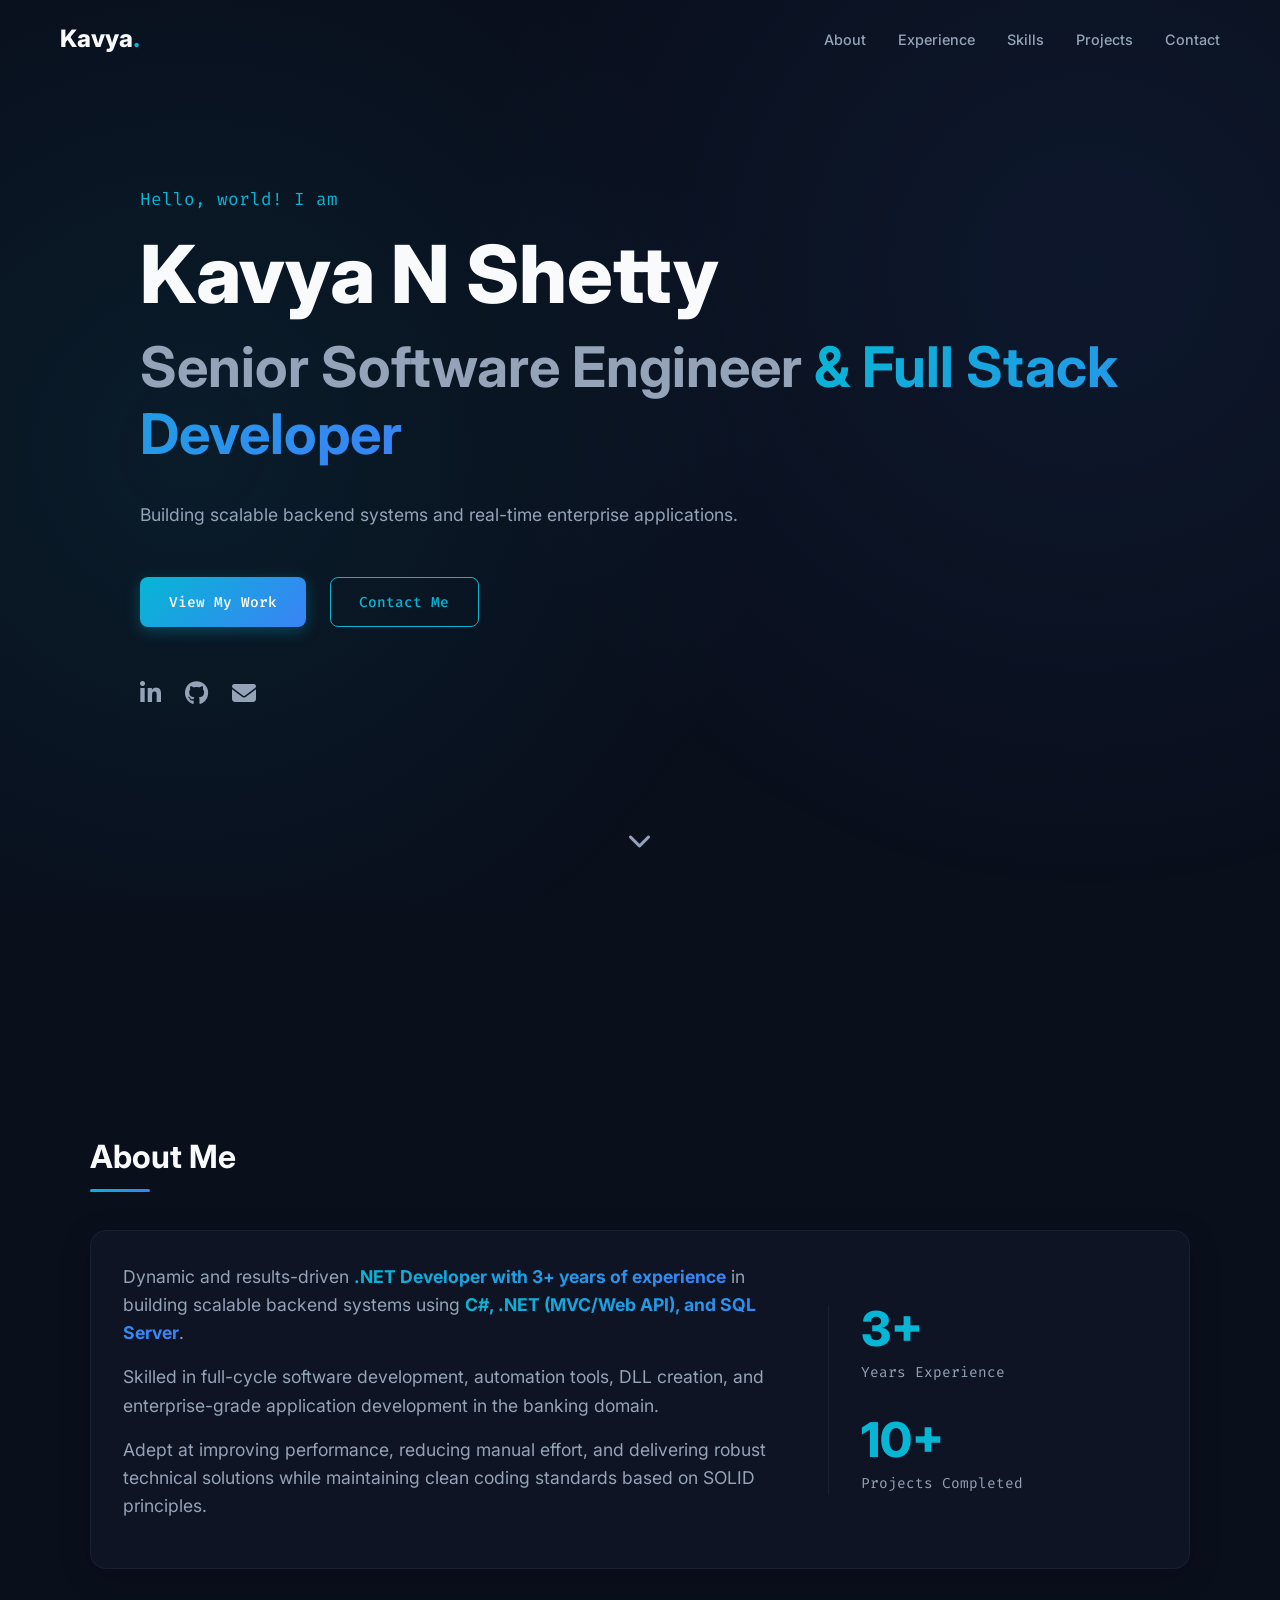
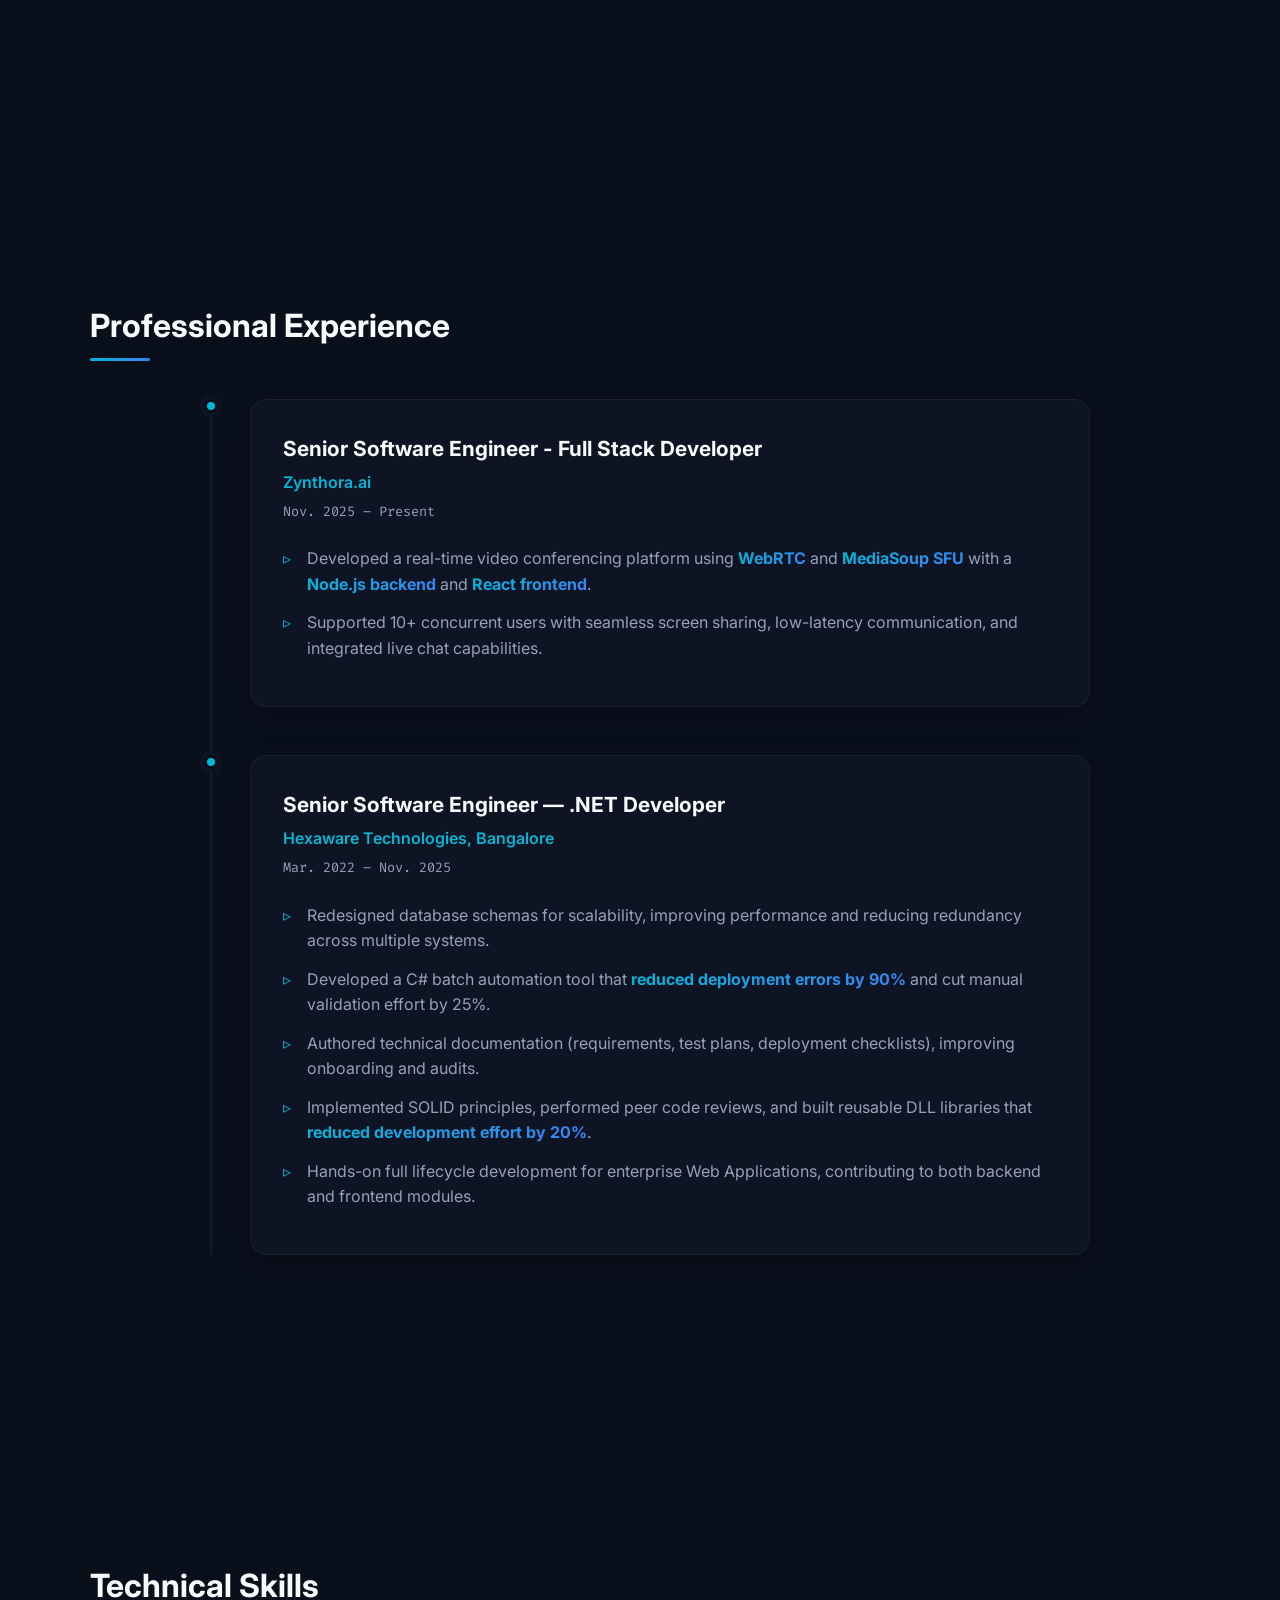
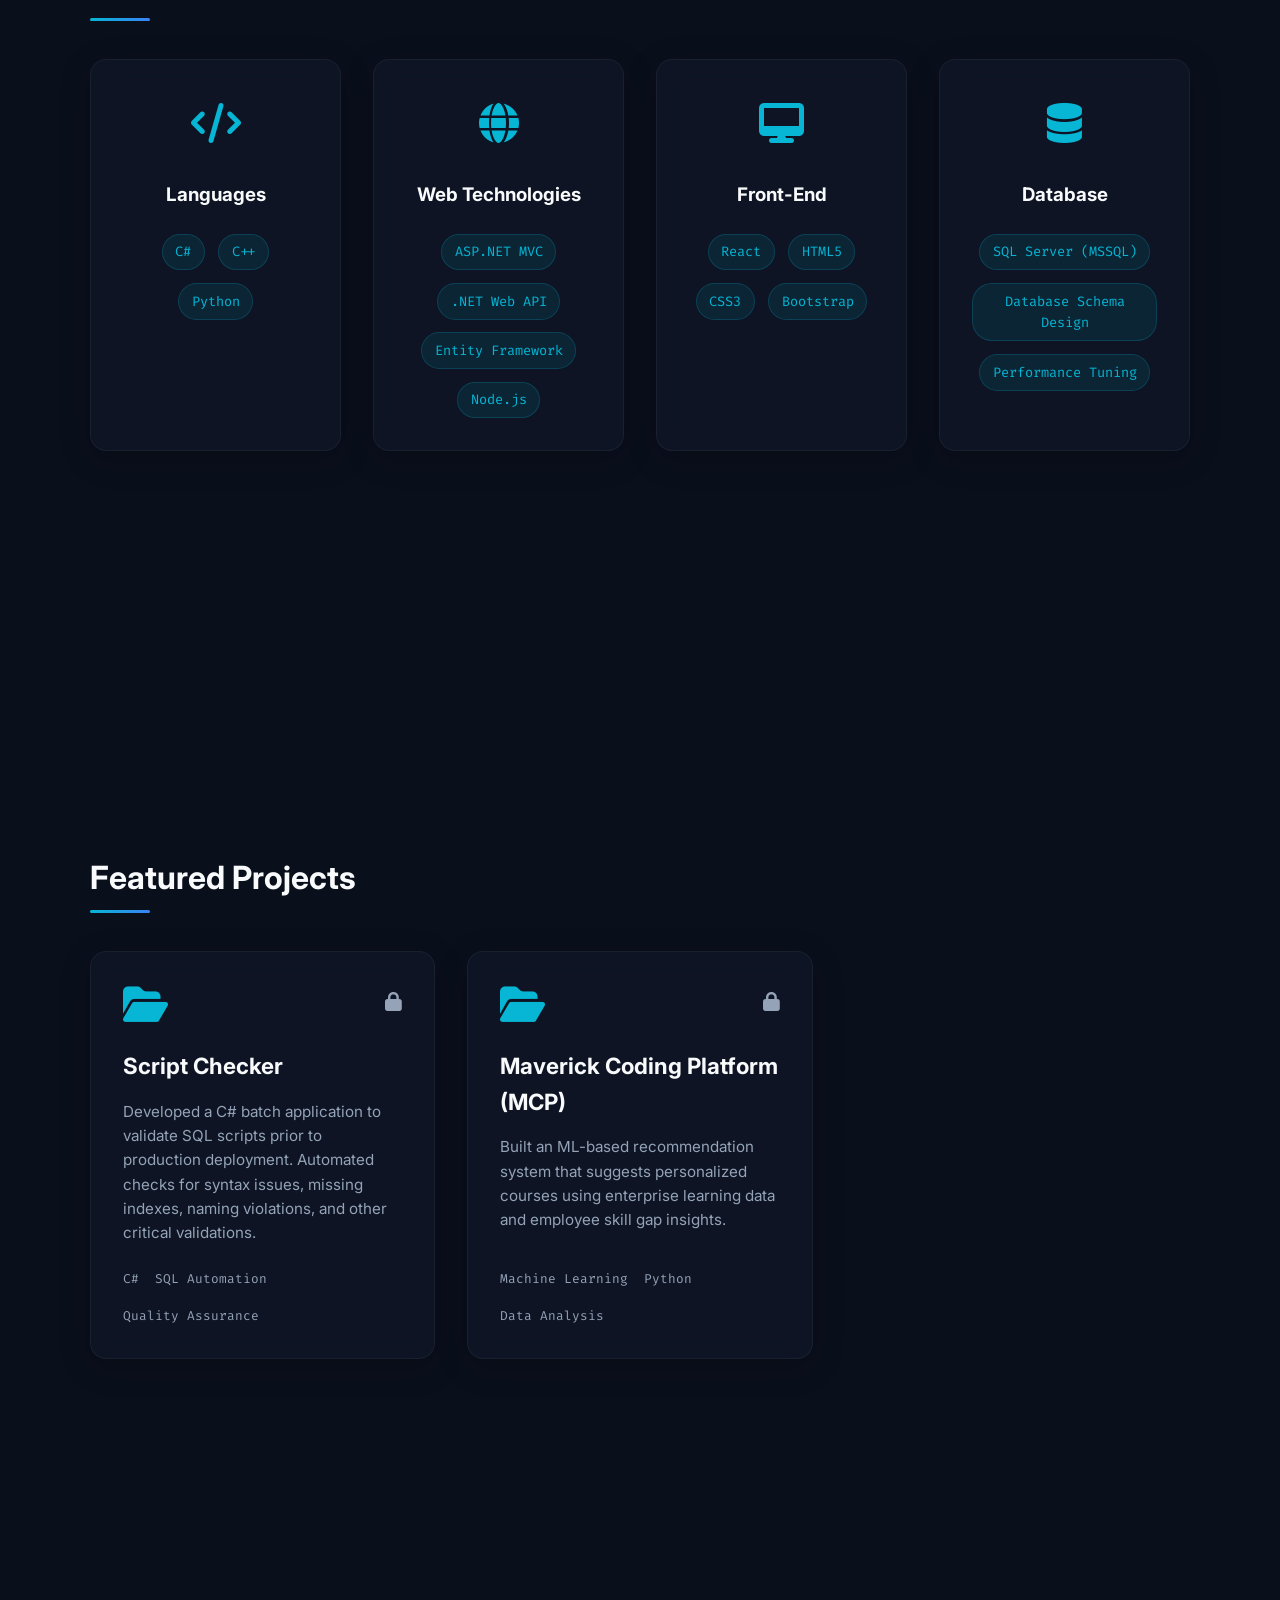
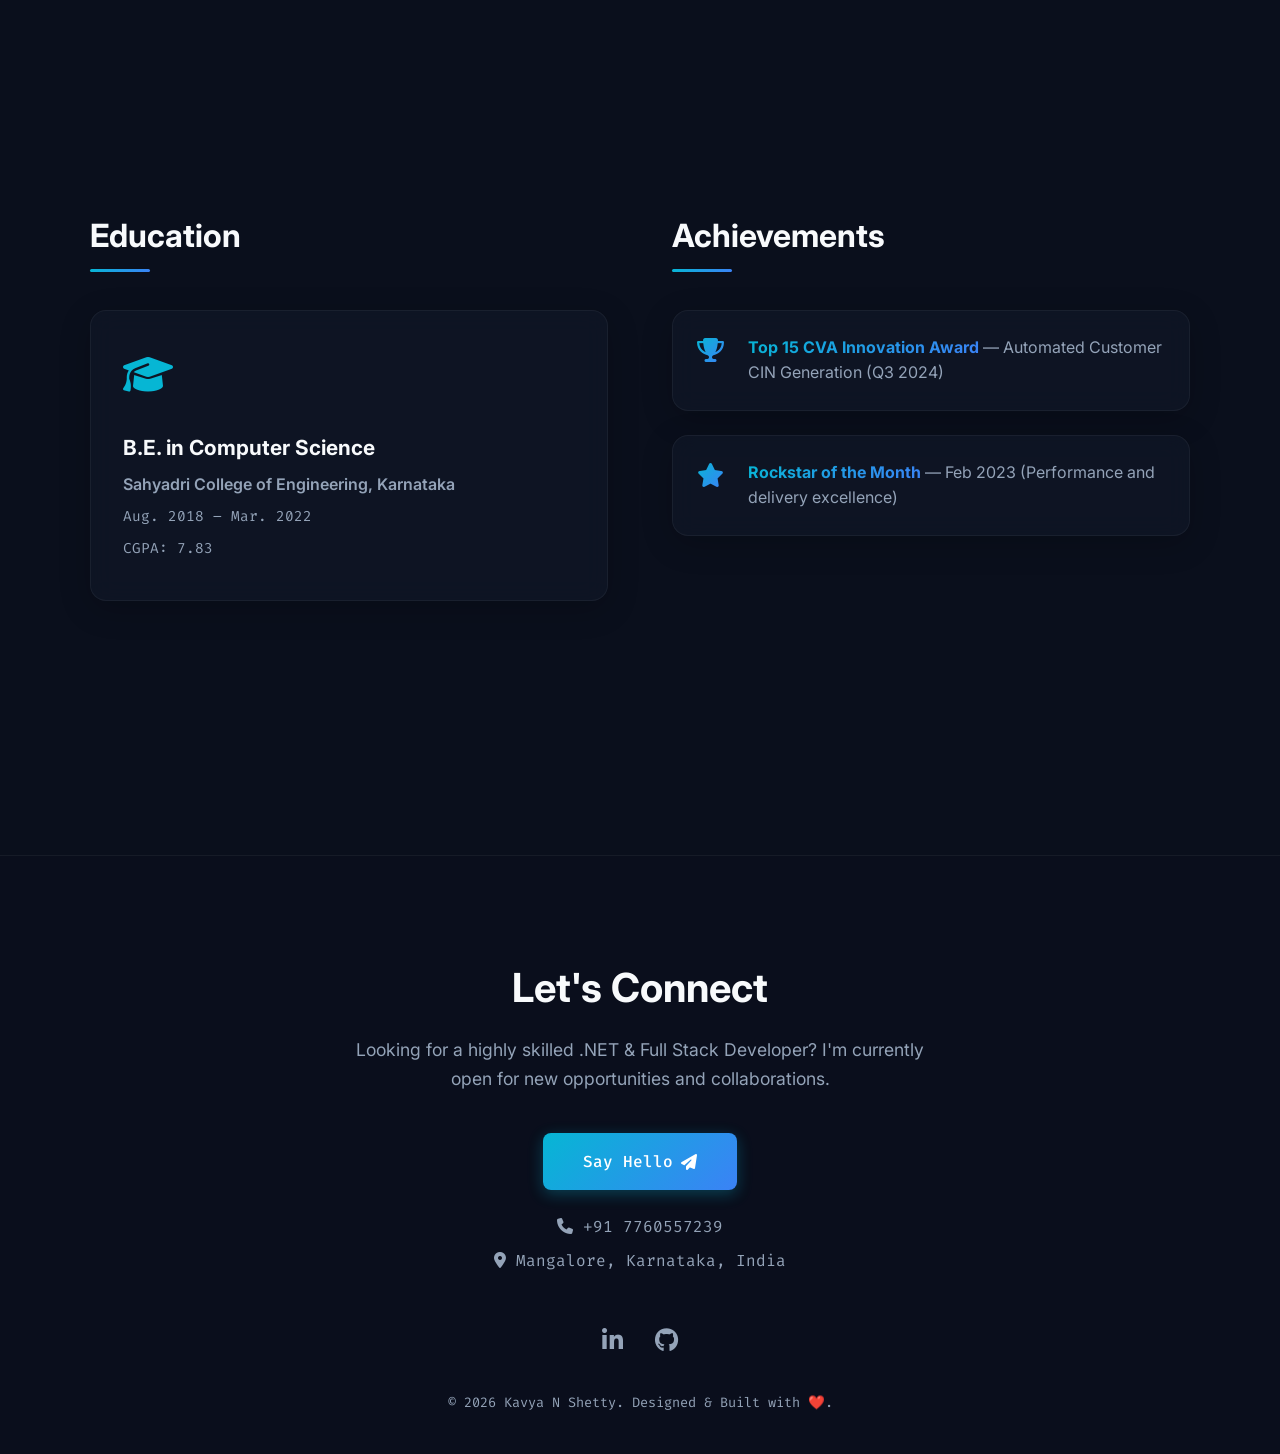
==== index.html @ bfea998f "Initial commit of portfolio" ====
<!DOCTYPE html>
<html lang="en">
<head>
    <meta charset="UTF-8">
    <meta name="viewport" content="width=device-width, initial-scale=1.0">
    <title>Kavya N Shetty | Portfolio</title>
    <!-- Google Fonts -->
    <link href="https://fonts.googleapis.com/css2?family=Inter:wght@300;400;600;700;800&family=Fira+Code:wght@400;500&display=swap" rel="stylesheet">
    <!-- FontAwesome -->
    <link rel="stylesheet" href="https://cdnjs.cloudflare.com/ajax/libs/font-awesome/6.4.0/css/all.min.css">
    <!-- Custom CSS -->
    <link rel="stylesheet" href="styles.css">
</head>
<body>
    <!-- Navigation -->
    <nav id="navbar">
        <div class="nav-content">
            <a href="#home" class="logo">Kavya<span>.</span></a>
            <ul class="nav-links">
                <li><a href="#about">About</a></li>
                <li><a href="#experience">Experience</a></li>
                <li><a href="#skills">Skills</a></li>
                <li><a href="#projects">Projects</a></li>
                <li><a href="#contact">Contact</a></li>
            </ul>
            <div class="hamburger">
                <i class="fas fa-bars"></i>
            </div>
        </div>
    </nav>

    <!-- Hero Section -->
    <header id="home" class="hero">
        <div class="hero-content">
            <p class="greeting">Hello, world! I am</p>
            <h1 class="name">Kavya N Shetty</h1>
            <h2 class="title">Senior Software Engineer <span class="highlight">& Full Stack Developer</span></h2>
            <p class="subtitle">Building scalable backend systems and real-time enterprise applications.</p>
            <div class="hero-buttons">
                <a href="#projects" class="btn btn-primary">View My Work</a>
                <a href="#contact" class="btn btn-secondary">Contact Me</a>
            </div>
            <div class="social-links">
                <a href="https://linkedin.com/in/kavya-shetty" target="_blank"><i class="fab fa-linkedin-in"></i></a>
                <a href="https://github.com/Kavyaashetty" target="_blank"><i class="fab fa-github"></i></a>
                <a href="mailto:kavyashetty0428@gmail.com"><i class="fas fa-envelope"></i></a>
            </div>
        </div>
        <div class="scroll-indicator">
            <a href="#about"><i class="fas fa-chevron-down"></i></a>
        </div>
    </header>

    <!-- About Section -->
    <section id="about" class="section revealed">
        <div class="section-container">
            <h2 class="section-title">About Me</h2>
            <div class="about-content glass-card">
                <div class="about-text">
                    <p>Dynamic and results-driven <strong>.NET Developer with 3+ years of experience</strong> in building scalable backend systems using <strong>C#, .NET (MVC/Web API), and SQL Server</strong>.</p>
                    <p>Skilled in full-cycle software development, automation tools, DLL creation, and enterprise-grade application development in the banking domain.</p>
                    <p>Adept at improving performance, reducing manual effort, and delivering robust technical solutions while maintaining clean coding standards based on SOLID principles.</p>
                </div>
                <div class="about-stats">
                    <div class="stat-item">
                        <span class="stat-number">3+</span>
                        <span class="stat-label">Years Experience</span>
                    </div>
                    <div class="stat-item">
                        <span class="stat-number">10+</span>
                        <span class="stat-label">Projects Completed</span>
                    </div>
                </div>
            </div>
        </div>
    </section>

    <!-- Experience Section -->
    <section id="experience" class="section revealed">
        <div class="section-container">
            <h2 class="section-title">Professional Experience</h2>
            <div class="timeline">
                
                <!-- Experience 1 -->
                <div class="timeline-item">
                    <div class="timeline-dot"></div>
                    <div class="timeline-content glass-card">
                        <div class="timeline-header">
                            <h3>Senior Software Engineer - Full Stack Developer</h3>
                            <span class="company">Zynthora.ai</span>
                            <span class="date">Nov. 2025 – Present</span>
                        </div>
                        <ul class="timeline-list">
                            <li>Developed a real-time video conferencing platform using <strong>WebRTC</strong> and <strong>MediaSoup SFU</strong> with a <strong>Node.js backend</strong> and <strong>React frontend</strong>.</li>
                            <li>Supported 10+ concurrent users with seamless screen sharing, low-latency communication, and integrated live chat capabilities.</li>
                        </ul>
                    </div>
                </div>

                <!-- Experience 2 -->
                <div class="timeline-item">
                    <div class="timeline-dot"></div>
                    <div class="timeline-content glass-card">
                        <div class="timeline-header">
                            <h3>Senior Software Engineer — .NET Developer</h3>
                            <span class="company">Hexaware Technologies, Bangalore</span>
                            <span class="date">Mar. 2022 – Nov. 2025</span>
                        </div>
                        <ul class="timeline-list">
                            <li>Redesigned database schemas for scalability, improving performance and reducing redundancy across multiple systems.</li>
                            <li>Developed a C# batch automation tool that <strong>reduced deployment errors by 90%</strong> and cut manual validation effort by 25%.</li>
                            <li>Authored technical documentation (requirements, test plans, deployment checklists), improving onboarding and audits.</li>
                            <li>Implemented SOLID principles, performed peer code reviews, and built reusable DLL libraries that <strong>reduced development effort by 20%</strong>.</li>
                            <li>Hands-on full lifecycle development for enterprise Web Applications, contributing to both backend and frontend modules.</li>
                        </ul>
                    </div>
                </div>

            </div>
        </div>
    </section>

    <!-- Skills Section -->
    <section id="skills" class="section revealed">
        <div class="section-container">
            <h2 class="section-title">Technical Skills</h2>
            <div class="skills-grid">
                
                <div class="skill-category glass-card">
                    <div class="skill-icon"><i class="fas fa-code"></i></div>
                    <h3>Languages</h3>
                    <div class="skill-tags">
                        <span>C#</span>
                        <span>C++</span>
                        <span>Python</span>
                    </div>
                </div>

                <div class="skill-category glass-card">
                    <div class="skill-icon"><i class="fas fa-globe"></i></div>
                    <h3>Web Technologies</h3>
                    <div class="skill-tags">
                        <span>ASP.NET MVC</span>
                        <span>.NET Web API</span>
                        <span>Entity Framework</span>
                        <span>Node.js</span>
                    </div>
                </div>

                <div class="skill-category glass-card">
                    <div class="skill-icon"><i class="fas fa-desktop"></i></div>
                    <h3>Front-End</h3>
                    <div class="skill-tags">
                        <span>React</span>
                        <span>HTML5</span>
                        <span>CSS3</span>
                        <span>Bootstrap</span>
                    </div>
                </div>

                <div class="skill-category glass-card">
                    <div class="skill-icon"><i class="fas fa-database"></i></div>
                    <h3>Database</h3>
                    <div class="skill-tags">
                        <span>SQL Server (MSSQL)</span>
                        <span>Database Schema Design</span>
                        <span>Performance Tuning</span>
                    </div>
                </div>

            </div>
        </div>
    </section>

    <!-- Projects Section -->
    <section id="projects" class="section revealed">
        <div class="section-container">
            <h2 class="section-title">Featured Projects</h2>
            <div class="projects-grid">
                
                <!-- Project 1 -->
                <div class="project-card glass-card">
                    <div class="project-content">
                        <div class="project-header">
                            <i class="fas fa-folder-open folder-icon"></i>
                            <div class="project-links">
                                <i class="fas fa-lock" title="Internal Tool"></i>
                            </div>
                        </div>
                        <h3>Script Checker</h3>
                        <p class="project-desc">Developed a C# batch application to validate SQL scripts prior to production deployment. Automated checks for syntax issues, missing indexes, naming violations, and other critical validations.</p>
                        <div class="project-tech">
                            <span>C#</span>
                            <span>SQL Automation</span>
                            <span>Quality Assurance</span>
                        </div>
                    </div>
                </div>

                <!-- Project 2 -->
                <div class="project-card glass-card">
                    <div class="project-content">
                        <div class="project-header">
                            <i class="fas fa-folder-open folder-icon"></i>
                            <div class="project-links">
                                <i class="fas fa-lock" title="Internal Tool"></i>
                            </div>
                        </div>
                        <h3>Maverick Coding Platform (MCP)</h3>
                        <p class="project-desc">Built an ML-based recommendation system that suggests personalized courses using enterprise learning data and employee skill gap insights.</p>
                        <div class="project-tech">
                            <span>Machine Learning</span>
                            <span>Python</span>
                            <span>Data Analysis</span>
                        </div>
                    </div>
                </div>

            </div>
        </div>
    </section>

    <!-- Achievements & Education Section -->
    <section id="achievements" class="section revealed">
        <div class="section-container split-section">
            
            <div class="split-col">
                <h2 class="section-title">Education</h2>
                <div class="edu-card glass-card">
                    <div class="edu-icon"><i class="fas fa-graduation-cap"></i></div>
                    <div class="edu-details">
                        <h3>B.E. in Computer Science</h3>
                        <span class="institution">Sahyadri College of Engineering, Karnataka</span>
                        <span class="date">Aug. 2018 – Mar. 2022</span>
                        <span class="gpa">CGPA: 7.83</span>
                    </div>
                </div>
            </div>

            <div class="split-col">
                <h2 class="section-title">Achievements</h2>
                <div class="achievement-list">
                    <div class="achievement-item glass-card">
                        <i class="fas fa-trophy highlight"></i>
                        <p><strong>Top 15 CVA Innovation Award</strong> — Automated Customer CIN Generation (Q3 2024)</p>
                    </div>
                    <div class="achievement-item glass-card">
                        <i class="fas fa-star highlight"></i>
                        <p><strong>Rockstar of the Month</strong> — Feb 2023 (Performance and delivery excellence)</p>
                    </div>
                </div>
            </div>

        </div>
    </section>

    <!-- Footer / Contact Section -->
    <footer id="contact" class="footer">
        <div class="footer-container">
            <h2 class="footer-title">Let's Connect</h2>
            <p class="footer-text">Looking for a highly skilled .NET & Full Stack Developer? I'm currently open for new opportunities and collaborations.</p>
            <a href="mailto:kavyashetty0428@gmail.com" class="btn btn-primary btn-lg">Say Hello <i class="fas fa-paper-plane"></i></a>
            
            <div class="footer-contact-info mt-4">
                <p><i class="fas fa-phone"></i> +91 7760557239</p>
                <p><i class="fas fa-map-marker-alt"></i> Mangalore, Karnataka, India</p>
            </div>

            <div class="footer-socials">
                <a href="https://linkedin.com/in/kavya-shetty" target="_blank"><i class="fab fa-linkedin-in"></i></a>
                <a href="https://github.com/Kavyaashetty" target="_blank"><i class="fab fa-github"></i></a>
            </div>
            <p class="copyright">© 2026 Kavya N Shetty. Designed & Built with ❤️.</p>
        </div>
    </footer>

    <script src="script.js"></script>
</body>
</html>
---- styles.css ----
/* =============== Custom Properties & Variables =============== */
:root {
    --bg-primary: #0a0f1c;
    --bg-secondary: #111827;
    --bg-glass: rgba(17, 24, 39, 0.7);
    --bg-glass-hover: rgba(30, 41, 59, 0.85);

    --text-primary: #f8fafc;
    --text-secondary: #94a3b8;
    
    --accent-primary: #06b6d4;  /* Cyan */
    --accent-secondary: #3b82f6; /* Blue */
    
    --border-light: rgba(255, 255, 255, 0.05);
    --border-accent: rgba(6, 182, 212, 0.3);

    --gradient-primary: linear-gradient(135deg, var(--accent-primary) 0%, var(--accent-secondary) 100%);
    
    --font-sans: 'Inter', sans-serif;
    --font-mono: 'Fira Code', monospace;
    
    --transition: all 0.3s cubic-bezier(0.4, 0, 0.2, 1);
    --nav-height: 80px;
}

/* =============== Reset & Global Styles =============== */
* {
    margin: 0;
    padding: 0;
    box-sizing: border-box;
}

html {
    scroll-behavior: smooth;
    scroll-padding-top: var(--nav-height);
}

body {
    background-color: var(--bg-primary);
    color: var(--text-primary);
    font-family: var(--font-sans);
    line-height: 1.6;
    overflow-x: hidden;
}

body::before {
    content: '';
    position: fixed;
    top: 0;
    left: 0;
    width: 100vw;
    height: 100vh;
    background: 
        radial-gradient(circle at 15% 50%, rgba(6, 182, 212, 0.08) 0%, transparent 50%),
        radial-gradient(circle at 85% 30%, rgba(59, 130, 246, 0.08) 0%, transparent 50%);
    z-index: -1;
    pointer-events: none;
}

a {
    text-decoration: none;
    color: inherit;
    transition: var(--transition);
}

ul {
    list-style: none;
}

strong, .highlight {
    color: var(--accent-primary);
    background: var(--gradient-primary);
    -webkit-background-clip: text;
    -webkit-text-fill-color: transparent;
    font-weight: 700;
}

/* =============== Utility Classes =============== */
.section {
    padding: 100px 20px;
    min-height: 100vh;
    display: flex;
    align-items: center;
    justify-content: center;
}

.section-container {
    max-width: 1100px;
    width: 100%;
    margin: 0 auto;
}

.section-title {
    font-size: 2rem;
    font-weight: 700;
    margin-bottom: 3rem;
    position: relative;
    display: inline-block;
}

.section-title::after {
    content: '';
    position: absolute;
    bottom: -10px;
    left: 0;
    width: 60px;
    height: 3px;
    background: var(--gradient-primary);
    border-radius: 2px;
}

.glass-card {
    background: var(--bg-glass);
    backdrop-filter: blur(12px);
    -webkit-backdrop-filter: blur(12px);
    border: 1px solid var(--border-light);
    border-radius: 16px;
    padding: 2rem;
    box-shadow: 0 8px 32px rgba(0, 0, 0, 0.2);
    transition: var(--transition);
}

.glass-card:hover {
    transform: translateY(-5px);
    border-color: var(--border-accent);
    background: var(--bg-glass-hover);
    box-shadow: 0 12px 40px rgba(0, 0, 0, 0.3);
}

.btn {
    display: inline-flex;
    align-items: center;
    gap: 0.5rem;
    padding: 0.8rem 1.8rem;
    border-radius: 8px;
    font-family: var(--font-mono);
    font-size: 0.9rem;
    font-weight: 500;
    cursor: pointer;
    transition: var(--transition);
    border: none;
}

.btn-primary {
    background: var(--gradient-primary);
    color: white;
    -webkit-text-fill-color: white; /* Override for span highlight conflict */
    box-shadow: 0 4px 15px rgba(6, 182, 212, 0.3);
}

.btn-primary:hover {
    box-shadow: 0 6px 20px rgba(6, 182, 212, 0.5);
    transform: translateY(-2px);
}

.btn-secondary {
    background: transparent;
    color: var(--accent-primary);
    border: 1px solid var(--accent-primary);
}

.btn-secondary:hover {
    background: rgba(6, 182, 212, 0.1);
}

.btn-lg {
    padding: 1rem 2.5rem;
    font-size: 1rem;
}

.mt-4 {
    margin-top: 1.5rem;
}

/* =============== Navigation =============== */
nav {
    position: fixed;
    top: 0;
    width: 100%;
    height: var(--nav-height);
    z-index: 100;
    transition: var(--transition);
    border-bottom: 1px solid transparent;
}

nav.scrolled {
    background: rgba(10, 15, 28, 0.9);
    backdrop-filter: blur(10px);
    -webkit-backdrop-filter: blur(10px);
    border-bottom: 1px solid var(--border-light);
    box-shadow: 0 4px 20px rgba(0, 0, 0, 0.2);
}

.nav-content {
    max-width: 1200px;
    margin: 0 auto;
    padding: 0 20px;
    height: 100%;
    display: flex;
    justify-content: space-between;
    align-items: center;
}

.logo {
    font-size: 1.5rem;
    font-weight: 800;
    color: var(--text-primary);
    font-family: var(--font-sans);
}

.logo span {
    color: var(--accent-primary);
}

.nav-links {
    display: flex;
    gap: 2rem;
}

.nav-links li a {
    font-size: 0.9rem;
    color: var(--text-secondary);
    font-weight: 500;
    position: relative;
}

.nav-links li a:hover,
.nav-links li a.active {
    color: var(--accent-primary);
}

.nav-links li a::after {
    content: '';
    position: absolute;
    bottom: -5px;
    left: 0;
    width: 0;
    height: 2px;
    background: var(--gradient-primary);
    transition: var(--transition);
}

.nav-links li a:hover::after,
.nav-links li a.active::after {
    width: 100%;
}

.hamburger {
    display: none;
    font-size: 1.5rem;
    color: var(--text-primary);
    cursor: pointer;
}

/* =============== Hero Section =============== */
.hero {
    min-height: 100vh;
    display: flex;
    align-items: center;
    justify-content: center;
    padding: 0 20px;
    position: relative;
}

.hero-content {
    max-width: 1000px;
    width: 100%;
}

.greeting {
    font-family: var(--font-mono);
    color: var(--accent-primary);
    margin-bottom: 1rem;
    font-size: 1.1rem;
}

.name {
    font-size: clamp(3rem, 8vw, 5rem);
    font-weight: 800;
    line-height: 1.1;
    margin-bottom: 1rem;
    color: var(--text-primary);
}

.title {
    font-size: clamp(2rem, 5vw, 3.5rem);
    font-weight: 700;
    color: var(--text-secondary);
    line-height: 1.2;
    margin-bottom: 2rem;
}

.subtitle {
    font-size: 1.1rem;
    color: var(--text-secondary);
    max-width: 600px;
    margin-bottom: 3rem;
}

.hero-buttons {
    display: flex;
    gap: 1.5rem;
    margin-bottom: 3rem;
}

.social-links {
    display: flex;
    gap: 1.5rem;
}

.social-links a {
    font-size: 1.5rem;
    color: var(--text-secondary);
    transition: var(--transition);
}

.social-links a:hover {
    color: var(--accent-primary);
    transform: translateY(-3px);
}

.scroll-indicator {
    position: absolute;
    bottom: 40px;
    left: 50%;
    transform: translateX(-50%);
    animation: bounce 2s infinite;
}

.scroll-indicator a {
    color: var(--text-secondary);
    font-size: 1.5rem;
}

.scroll-indicator a:hover {
    color: var(--accent-primary);
}

@keyframes bounce {
    0%, 20%, 50%, 80%, 100% { transform: translateY(0); }
    40% { transform: translateY(-15px); }
    60% { transform: translateY(-7px); }
}

/* =============== About Section =============== */
.about-content {
    display: grid;
    grid-template-columns: 2fr 1fr;
    gap: 3rem;
    align-items: center;
}

.about-text p {
    color: var(--text-secondary);
    margin-bottom: 1rem;
    font-size: 1.1rem;
}

.about-stats {
    display: flex;
    flex-direction: column;
    gap: 2rem;
    border-left: 1px solid var(--border-light);
    padding-left: 2rem;
}

.stat-item {
    display: flex;
    flex-direction: column;
}

.stat-number {
    font-size: 3rem;
    font-weight: 800;
    color: var(--accent-primary);
    line-height: 1;
}

.stat-label {
    font-family: var(--font-mono);
    color: var(--text-secondary);
    font-size: 0.9rem;
    margin-top: 0.5rem;
}

/* =============== Experience Timeline =============== */
.timeline {
    position: relative;
    max-width: 900px;
    margin: 0 auto;
}

.timeline::before {
    content: '';
    position: absolute;
    top: 0;
    left: 20px;
    height: 100%;
    width: 2px;
    background: var(--border-light);
}

.timeline-item {
    position: relative;
    padding-left: 60px;
    margin-bottom: 3rem;
}

.timeline-item:last-child {
    margin-bottom: 0;
}

.timeline-dot {
    position: absolute;
    top: 0;
    left: 14px;
    width: 14px;
    height: 14px;
    border-radius: 50%;
    background: var(--accent-primary);
    border: 3px solid var(--bg-primary);
    box-shadow: 0 0 0 4px var(--bg-glass);
}

.timeline-header {
    margin-bottom: 1.5rem;
}

.timeline-header h3 {
    font-size: 1.3rem;
    color: var(--text-primary);
    margin-bottom: 0.3rem;
}

.timeline-header .company {
    color: var(--accent-primary);
    font-weight: 600;
    font-size: 1rem;
    display: block;
}

.timeline-header .date {
    font-family: var(--font-mono);
    font-size: 0.85rem;
    color: var(--text-secondary);
    display: block;
    margin-top: 0.3rem;
}

.timeline-list {
    list-style-type: none;
    padding-left: 0;
}

.timeline-list li {
    color: var(--text-secondary);
    margin-bottom: 0.8rem;
    position: relative;
    padding-left: 1.5rem;
}

.timeline-list li::before {
    content: '▹';
    position: absolute;
    left: 0;
    color: var(--accent-primary);
}

/* =============== Skills Section =============== */
.skills-grid {
    display: grid;
    grid-template-columns: repeat(auto-fit, minmax(220px, 1fr));
    gap: 2rem;
}

.skill-category {
    text-align: center;
}

.skill-icon {
    font-size: 2.5rem;
    color: var(--accent-primary);
    margin-bottom: 1.5rem;
}

.skill-category h3 {
    margin-bottom: 1.5rem;
    color: var(--text-primary);
}

.skill-tags {
    display: flex;
    flex-wrap: wrap;
    gap: 0.8rem;
    justify-content: center;
}

.skill-tags span {
    background: rgba(6, 182, 212, 0.1);
    color: var(--accent-primary);
    padding: 0.4rem 0.8rem;
    border-radius: 20px;
    font-size: 0.85rem;
    font-family: var(--font-mono);
    border: 1px solid rgba(6, 182, 212, 0.2);
}

/* =============== Projects Section =============== */
.projects-grid {
    display: grid;
    grid-template-columns: repeat(auto-fill, minmax(300px, 1fr));
    gap: 2rem;
}

.project-card {
    display: flex;
    flex-direction: column;
    height: 100%;
}

.project-header {
    display: flex;
    justify-content: space-between;
    align-items: center;
    margin-bottom: 1.5rem;
}

.folder-icon {
    font-size: 2.5rem;
    color: var(--accent-primary);
}

.project-links a, .project-links i {
    color: var(--text-secondary);
    font-size: 1.2rem;
    margin-left: 1rem;
    transition: var(--transition);
}

.project-links a:hover {
    color: var(--accent-primary);
}

.project-content {
    flex-grow: 1;
    display: flex;
    flex-direction: column;
}

.project-content h3 {
    font-size: 1.4rem;
    margin-bottom: 1rem;
    color: var(--text-primary);
}

.project-desc {
    color: var(--text-secondary);
    font-size: 0.95rem;
    margin-bottom: 1.5rem;
    flex-grow: 1;
}

.project-tech {
    display: flex;
    flex-wrap: wrap;
    gap: 1rem;
    font-family: var(--font-mono);
    font-size: 0.8rem;
    color: var(--text-secondary);
}

/* =============== Achievements & Education =============== */
.split-section {
    display: grid;
    grid-template-columns: 1fr 1fr;
    gap: 4rem;
}

.edu-icon {
    font-size: 2.5rem;
    color: var(--accent-primary);
    margin-bottom: 1.5rem;
}

.edu-details h3 {
    font-size: 1.3rem;
    margin-bottom: 0.5rem;
}

.edu-details span {
    display: block;
    color: var(--text-secondary);
    margin-bottom: 0.5rem;
}

.edu-details .institution {
    font-weight: 600;
}

.edu-details .date, .edu-details .gpa {
    font-family: var(--font-mono);
    font-size: 0.9rem;
}

.achievement-list {
    display: flex;
    flex-direction: column;
    gap: 1.5rem;
}

.achievement-item {
    display: flex;
    align-items: flex-start;
    gap: 1.5rem;
    padding: 1.5rem;
}

.achievement-item i {
    font-size: 1.5rem;
    margin-top: 0.2rem;
}

.achievement-item p {
    color: var(--text-secondary);
    font-size: 1rem;
}

/* =============== Footer =============== */
.footer {
    padding: 100px 20px 40px;
    background-color: rgba(10, 15, 28, 0.5);
    border-top: 1px solid var(--border-light);
    text-align: center;
}

.footer-container {
    max-width: 600px;
    margin: 0 auto;
}

.footer-title {
    font-size: 2.5rem;
    margin-bottom: 1rem;
    color: var(--text-primary);
}

.footer-text {
    color: var(--text-secondary);
    margin-bottom: 2.5rem;
    font-size: 1.1rem;
}

.footer-contact-info p {
    color: var(--text-secondary);
    margin-bottom: 0.5rem;
    font-family: var(--font-mono);
}

.footer-socials {
    margin: 3rem 0 2rem;
    display: flex;
    justify-content: center;
    gap: 2rem;
}

.footer-socials a {
    font-size: 1.5rem;
    color: var(--text-secondary);
}

.footer-socials a:hover {
    color: var(--accent-primary);
    transform: translateY(-3px);
}

.copyright {
    color: var(--text-secondary);
    font-family: var(--font-mono);
    font-size: 0.85rem;
}

/* =============== Reveal Animations =============== */
.revealed {
    opacity: 0;
    transform: translateY(40px);
    transition: all 0.8s cubic-bezier(0.5, 0, 0, 1);
}

.revealed.active {
    opacity: 1;
    transform: translateY(0);
}

/* =============== Responsive Design =============== */
@media screen and (max-width: 900px) {
    .about-content {
        grid-template-columns: 1fr;
    }
    
    .about-stats {
        flex-direction: row;
        border-left: none;
        border-top: 1px solid var(--border-light);
        padding-left: 0;
        padding-top: 2rem;
        justify-content: space-around;
    }
    
    .split-section {
        grid-template-columns: 1fr;
        gap: 2rem;
    }
}

@media screen and (max-width: 768px) {
    .hamburger {
        display: block;
        z-index: 101;
    }
    
    .nav-links {
        position: fixed;
        top: 0;
        right: -100%;
        width: 75%;
        height: 100vh;
        background: var(--bg-secondary);
        flex-direction: column;
        justify-content: center;
        align-items: center;
        transition: var(--transition);
        box-shadow: -10px 0 30px rgba(0, 0, 0, 0.5);
    }
    
    .nav-links.active {
        right: 0;
    }
    
    .hero-buttons {
        flex-direction: column;
        width: 100%;
        max-width: 300px;
    }
    
    .btn {
        width: 100%;
        justify-content: center;
    }
    
    .timeline::before {
        left: 14px;
    }
    
    .timeline-dot {
        left: 7px;
        width: 16px;
        height: 16px;
    }
    
    .timeline-item {
        padding-left: 40px;
    }
}
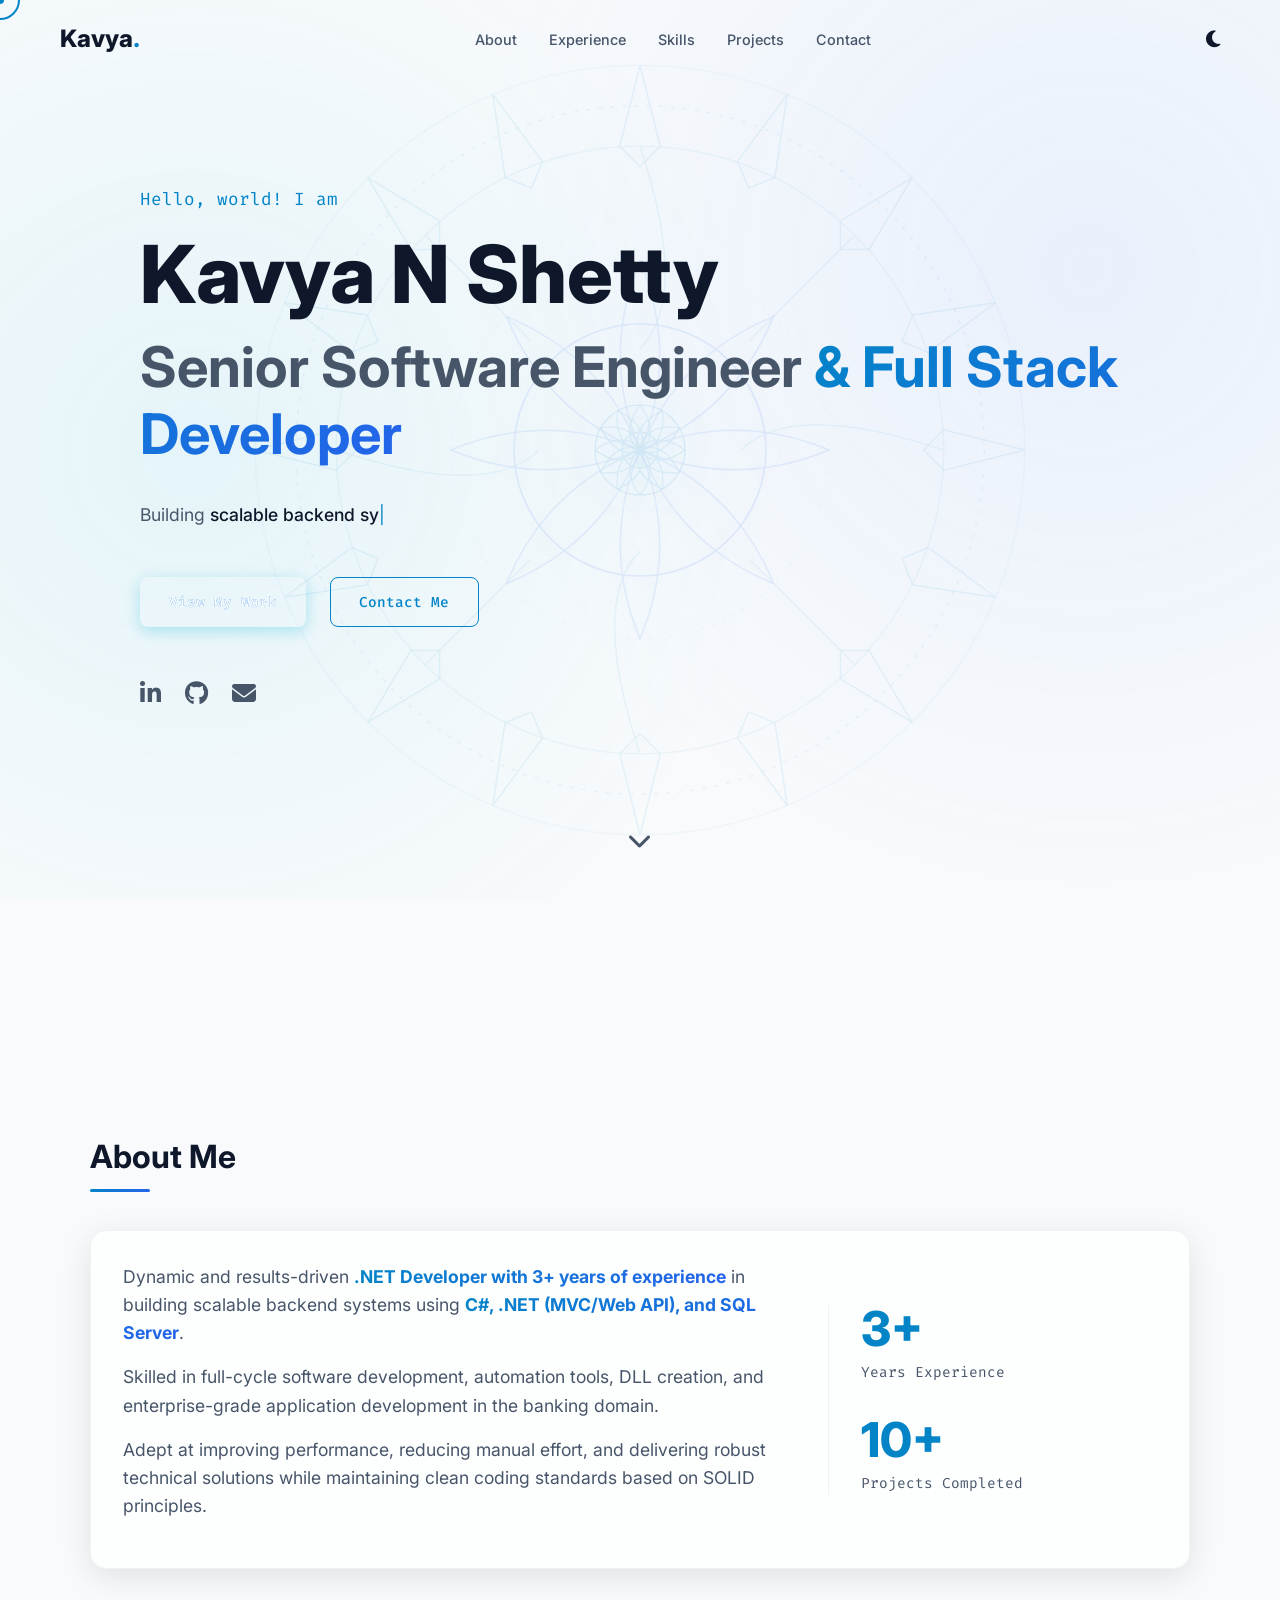
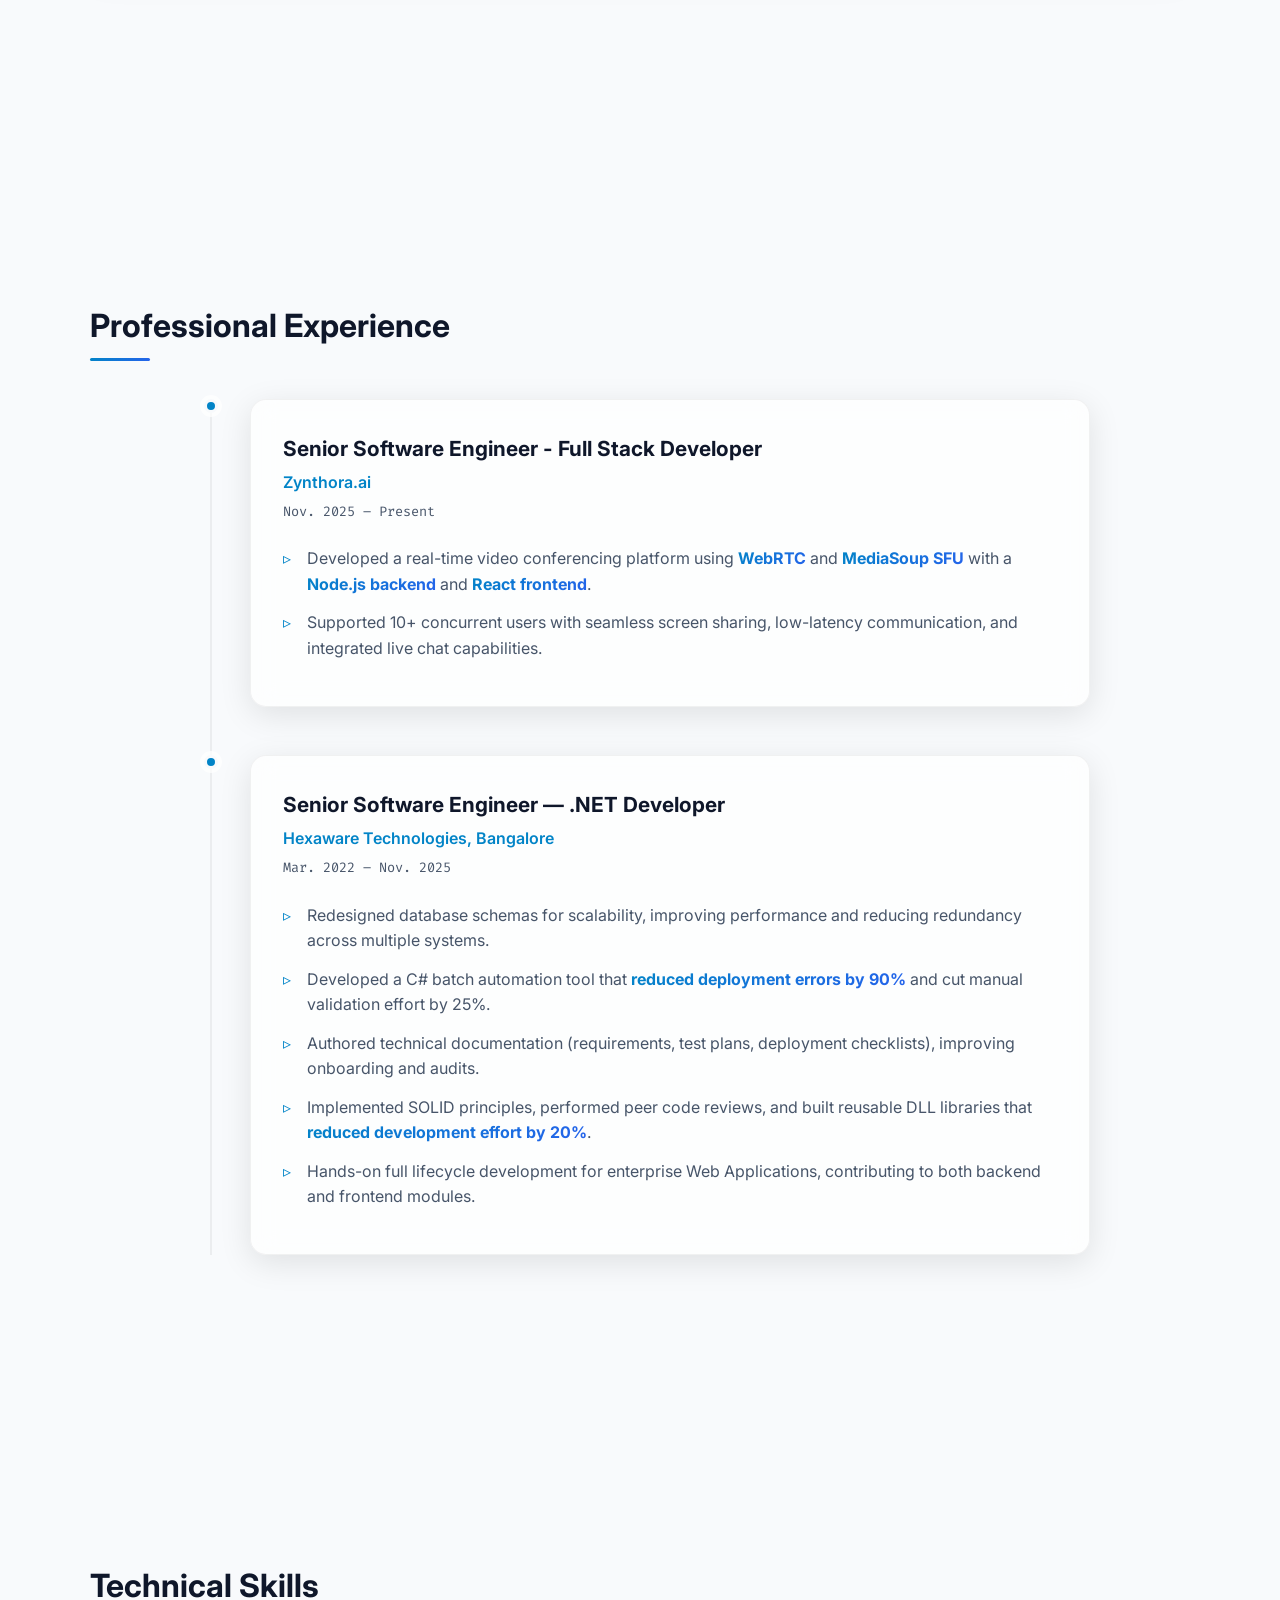
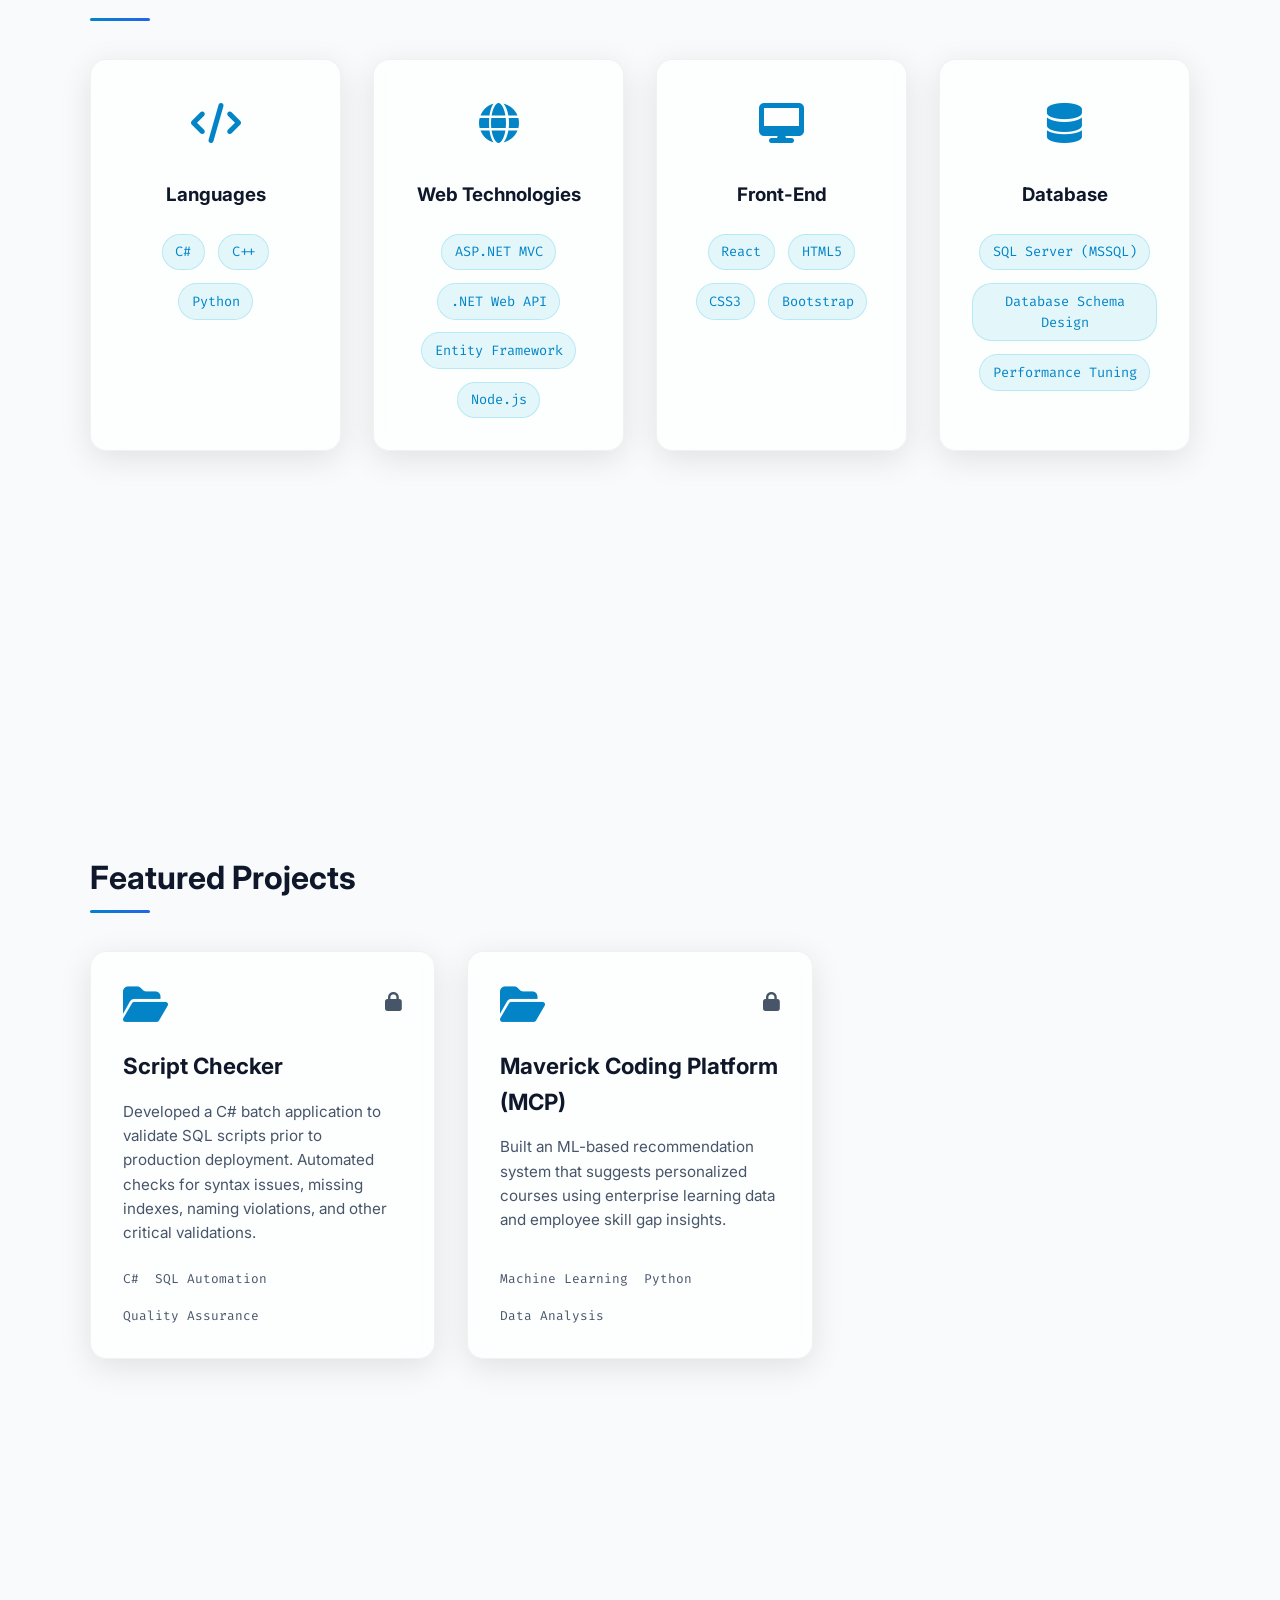
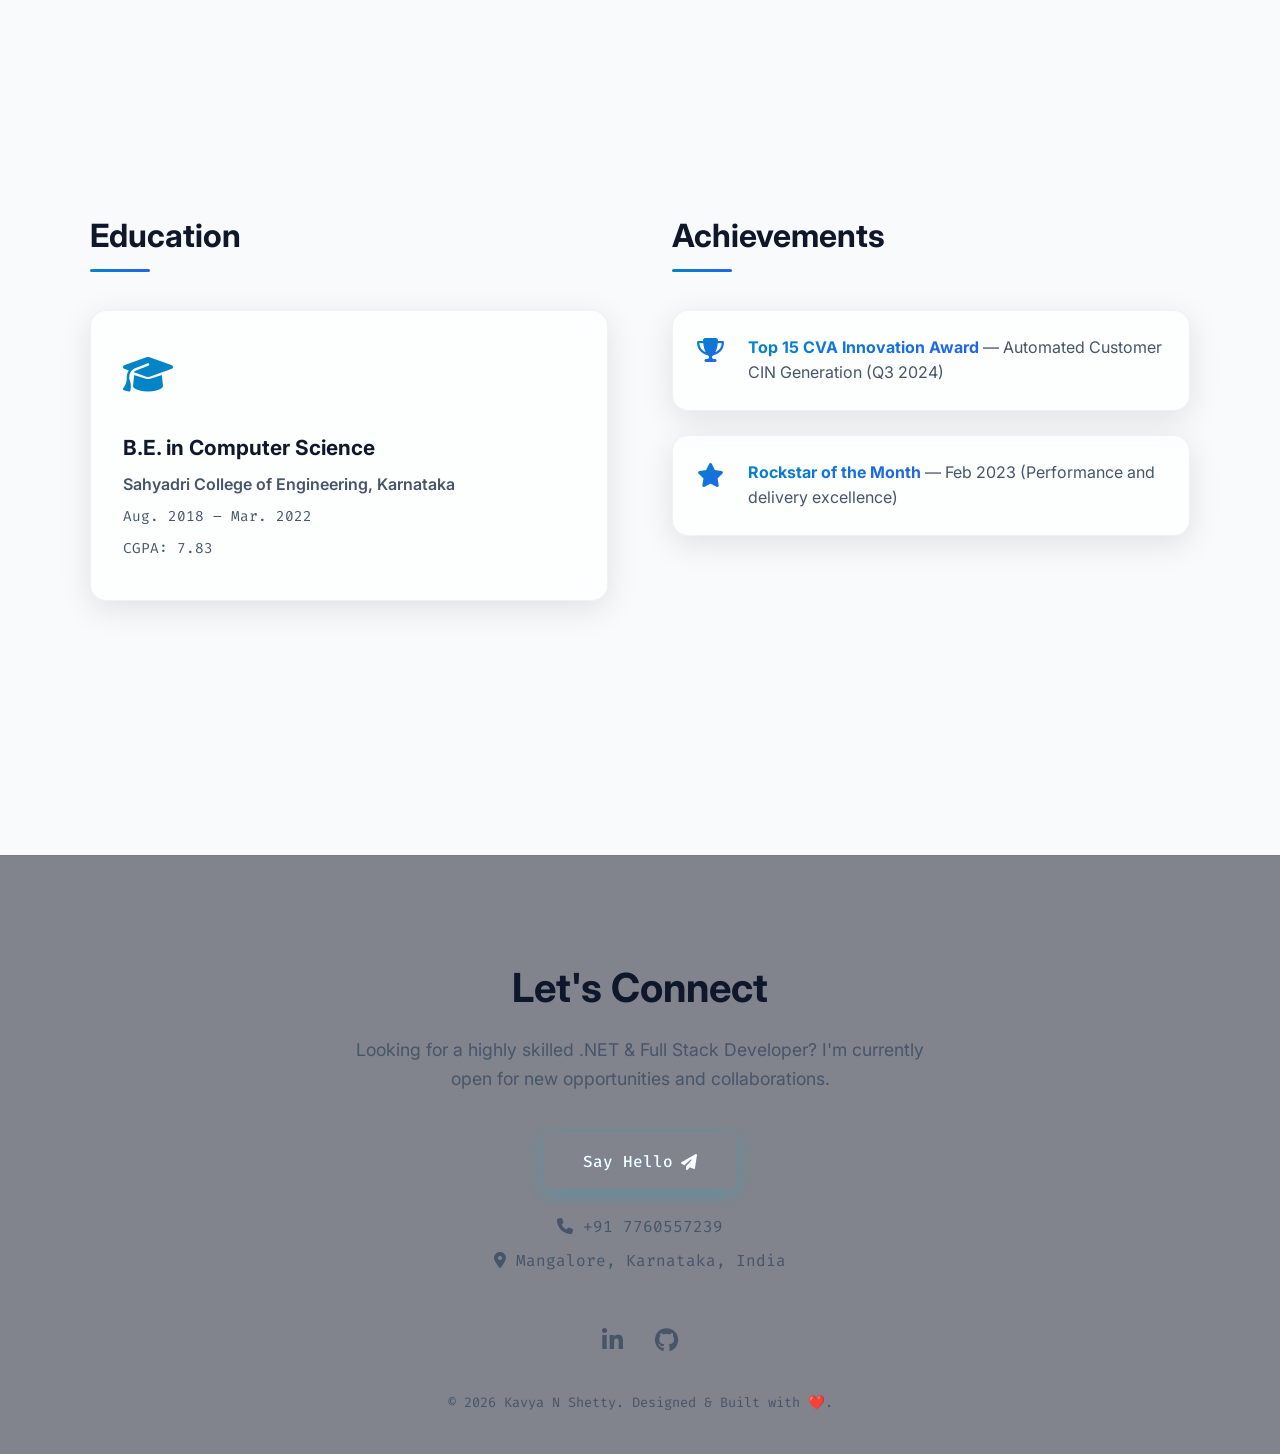
==== commit 61935fde: "feat: Add complex svg mandala background, custom cursor, theme toggle, and typing effects" ====
--- a/index.html
+++ b/index.html
@@ -12,6 +12,95 @@
     <link rel="stylesheet" href="styles.css">
 </head>
 <body>
+    <!-- Custom Cursor -->
+    <div class="cursor-dot"></div>
+    <div class="cursor-outline"></div>
+
+    <!-- Complex SVG Mandala Background -->
+    <div id="mandala-container">
+        <!-- Base Layer - Slow Rotation -->
+        <svg class="mandala-svg layer-base" viewBox="0 0 800 800" xmlns="http://www.w3.org/2000/svg">
+            <g stroke="currentColor" fill="none" stroke-width="1.5">
+                <circle cx="400" cy="400" r="380" stroke-opacity="0.3"/>
+                <circle cx="400" cy="400" r="340" stroke-opacity="0.5" stroke-dasharray="4 8"/>
+                <circle cx="400" cy="400" r="300" stroke-opacity="0.4"/>
+                
+                <!-- 16 Outer Points -->
+                <g class="mandala-petals">
+                    <!-- Javascript will copy these, but we hardcode a few complex ones here to show -->
+                    <path d="M400,20 L420,100 L400,120 L380,100 Z" opacity="0.6"/>
+                    <path d="M400,20 L420,100 L400,120 L380,100 Z" transform="rotate(22.5, 400, 400)" opacity="0.6"/>
+                    <path d="M400,20 L420,100 L400,120 L380,100 Z" transform="rotate(45, 400, 400)" opacity="0.6"/>
+                    <path d="M400,20 L420,100 L400,120 L380,100 Z" transform="rotate(67.5, 400, 400)" opacity="0.6"/>
+                    <path d="M400,20 L420,100 L400,120 L380,100 Z" transform="rotate(90, 400, 400)" opacity="0.6"/>
+                    <path d="M400,20 L420,100 L400,120 L380,100 Z" transform="rotate(112.5, 400, 400)" opacity="0.6"/>
+                    <path d="M400,20 L420,100 L400,120 L380,100 Z" transform="rotate(135, 400, 400)" opacity="0.6"/>
+                    <path d="M400,20 L420,100 L400,120 L380,100 Z" transform="rotate(157.5, 400, 400)" opacity="0.6"/>
+                    <path d="M400,20 L420,100 L400,120 L380,100 Z" transform="rotate(180, 400, 400)" opacity="0.6"/>
+                    <path d="M400,20 L420,100 L400,120 L380,100 Z" transform="rotate(202.5, 400, 400)" opacity="0.6"/>
+                    <path d="M400,20 L420,100 L400,120 L380,100 Z" transform="rotate(225, 400, 400)" opacity="0.6"/>
+                    <path d="M400,20 L420,100 L400,120 L380,100 Z" transform="rotate(247.5, 400, 400)" opacity="0.6"/>
+                    <path d="M400,20 L420,100 L400,120 L380,100 Z" transform="rotate(270, 400, 400)" opacity="0.6"/>
+                    <path d="M400,20 L420,100 L400,120 L380,100 Z" transform="rotate(292.5, 400, 400)" opacity="0.6"/>
+                    <path d="M400,20 L420,100 L400,120 L380,100 Z" transform="rotate(315, 400, 400)" opacity="0.6"/>
+                    <path d="M400,20 L420,100 L400,120 L380,100 Z" transform="rotate(337.5, 400, 400)" opacity="0.6"/>
+                </g>
+                
+                <!-- Inner web -->
+                <path d="M400,100 Q450,250 400,300" stroke-opacity="0.5"/>
+                <path d="M100,400 Q250,450 300,400" stroke-opacity="0.5"/>
+                <path d="M400,700 Q350,550 400,500" stroke-opacity="0.5"/>
+                <path d="M700,400 Q550,350 500,400" stroke-opacity="0.5"/>
+                <path d="M188,188 Q350,350 258,258" stroke-opacity="0.5"/>
+                <path d="M612,188 Q450,350 542,258" stroke-opacity="0.5"/>
+                <path d="M612,612 Q450,450 542,542" stroke-opacity="0.5"/>
+                <path d="M188,612 Q350,450 258,542" stroke-opacity="0.5"/>
+            </g>
+        </svg>
+
+        <!-- Middle Layer - Reverse Fast Rotation -->
+        <svg class="mandala-svg layer-mid" viewBox="0 0 800 800" xmlns="http://www.w3.org/2000/svg">
+            <g stroke="currentColor" fill="none" stroke-width="2">
+                <!-- 8 Pointed Star / Lotus -->
+                <path d="M400,160 Q450,280 400,400 Q350,280 400,160 Z" opacity="0.7"/>
+                <path d="M400,160 Q450,280 400,400 Q350,280 400,160 Z" transform="rotate(45, 400, 400)" opacity="0.7"/>
+                <path d="M400,160 Q450,280 400,400 Q350,280 400,160 Z" transform="rotate(90, 400, 400)" opacity="0.7"/>
+                <path d="M400,160 Q450,280 400,400 Q350,280 400,160 Z" transform="rotate(135, 400, 400)" opacity="0.7"/>
+                <path d="M400,160 Q450,280 400,400 Q350,280 400,160 Z" transform="rotate(180, 400, 400)" opacity="0.7"/>
+                <path d="M400,160 Q450,280 400,400 Q350,280 400,160 Z" transform="rotate(225, 400, 400)" opacity="0.7"/>
+                <path d="M400,160 Q450,280 400,400 Q350,280 400,160 Z" transform="rotate(270, 400, 400)" opacity="0.7"/>
+                <path d="M400,160 Q450,280 400,400 Q350,280 400,160 Z" transform="rotate(315, 400, 400)" opacity="0.7"/>
+                
+                <circle cx="400" cy="400" r="240" stroke-opacity="0.4" stroke-dasharray="2 12"/>
+                <circle cx="400" cy="400" r="160" stroke-opacity="0.8"/>
+            </g>
+        </svg>
+
+        <!-- Inner Core Layer - Pulsing -->
+        <svg class="mandala-svg layer-inner" viewBox="0 0 800 800" xmlns="http://www.w3.org/2000/svg">
+            <g stroke="currentColor" fill="none" stroke-width="2.5">
+                <circle cx="400" cy="400" r="100"/>
+                
+                <!-- Inner 12-petal flower -->
+                <path d="M400,300 C430,340 430,380 400,400 C370,380 370,340 400,300 Z" opacity="0.9"/>
+                <path d="M400,300 C430,340 430,380 400,400 C370,380 370,340 400,300 Z" transform="rotate(30, 400, 400)" opacity="0.9"/>
+                <path d="M400,300 C430,340 430,380 400,400 C370,380 370,340 400,300 Z" transform="rotate(60, 400, 400)" opacity="0.9"/>
+                <path d="M400,300 C430,340 430,380 400,400 C370,380 370,340 400,300 Z" transform="rotate(90, 400, 400)" opacity="0.9"/>
+                <path d="M400,300 C430,340 430,380 400,400 C370,380 370,340 400,300 Z" transform="rotate(120, 400, 400)" opacity="0.9"/>
+                <path d="M400,300 C430,340 430,380 400,400 C370,380 370,340 400,300 Z" transform="rotate(150, 400, 400)" opacity="0.9"/>
+                <path d="M400,300 C430,340 430,380 400,400 C370,380 370,340 400,300 Z" transform="rotate(180, 400, 400)" opacity="0.9"/>
+                <path d="M400,300 C430,340 430,380 400,400 C370,380 370,340 400,300 Z" transform="rotate(210, 400, 400)" opacity="0.9"/>
+                <path d="M400,300 C430,340 430,380 400,400 C370,380 370,340 400,300 Z" transform="rotate(240, 400, 400)" opacity="0.9"/>
+                <path d="M400,300 C430,340 430,380 400,400 C370,380 370,340 400,300 Z" transform="rotate(270, 400, 400)" opacity="0.9"/>
+                <path d="M400,300 C430,340 430,380 400,400 C370,380 370,340 400,300 Z" transform="rotate(300, 400, 400)" opacity="0.9"/>
+                <path d="M400,300 C430,340 430,380 400,400 C370,380 370,340 400,300 Z" transform="rotate(330, 400, 400)" opacity="0.9"/>
+                
+                <circle cx="400" cy="400" r="40" fill="currentColor" fill-opacity="0.1"/>
+                <circle cx="400" cy="400" r="10" fill="currentColor"/>
+            </g>
+        </svg>
+    </div>
+
     <!-- Navigation -->
     <nav id="navbar">
         <div class="nav-content">
@@ -23,8 +112,13 @@
                 <li><a href="#projects">Projects</a></li>
                 <li><a href="#contact">Contact</a></li>
             </ul>
-            <div class="hamburger">
-                <i class="fas fa-bars"></i>
+            <div class="nav-controls">
+                <button id="theme-toggle" aria-label="Toggle Dark/Light Mode">
+                    <i class="fas fa-sun"></i>
+                </button>
+                <div class="hamburger">
+                    <i class="fas fa-bars"></i>
+                </div>
             </div>
         </div>
     </nav>
@@ -35,7 +129,7 @@
             <p class="greeting">Hello, world! I am</p>
             <h1 class="name">Kavya N Shetty</h1>
             <h2 class="title">Senior Software Engineer <span class="highlight">& Full Stack Developer</span></h2>
-            <p class="subtitle">Building scalable backend systems and real-time enterprise applications.</p>
+            <p class="subtitle">Building <span class="typing-text"></span><span class="cursor-blink">|</span></p>
             <div class="hero-buttons">
                 <a href="#projects" class="btn btn-primary">View My Work</a>
                 <a href="#contact" class="btn btn-secondary">Contact Me</a>
--- a/styles.css
+++ b/styles.css
@@ -1,5 +1,6 @@
 /* =============== Custom Properties & Variables =============== */
 :root {
+    /* Dark Theme (Default) */
     --bg-primary: #0a0f1c;
     --bg-secondary: #111827;
     --bg-glass: rgba(17, 24, 39, 0.7);
@@ -21,6 +22,126 @@
     
     --transition: all 0.3s cubic-bezier(0.4, 0, 0.2, 1);
     --nav-height: 80px;
+}
+
+[data-theme="light"] {
+    --bg-primary: #f8fafc;
+    --bg-secondary: #ffffff;
+    --bg-glass: rgba(255, 255, 255, 0.7);
+    --bg-glass-hover: rgba(248, 250, 252, 0.9);
+
+    --text-primary: #0f172a;
+    --text-secondary: #475569;
+    
+    --accent-primary: #0284c7;  /* Darker Cyan/Blue for light mode */
+    --accent-secondary: #2563eb; /* Darker Blue */
+    
+    --border-light: rgba(0, 0, 0, 0.05);
+    --border-accent: rgba(2, 132, 199, 0.3);
+}
+
+/* =============== Custom Cursor & Canvas =============== */
+.cursor-dot {
+    width: 8px;
+    height: 8px;
+    background-color: var(--accent-primary);
+    border-radius: 50%;
+    position: fixed;
+    top: 0;
+    left: 0;
+    pointer-events: none;
+    z-index: 9999;
+    transform: translate(-50%, -50%);
+}
+
+.cursor-outline {
+    width: 40px;
+    height: 40px;
+    border: 2px solid var(--accent-primary);
+    border-radius: 50%;
+    position: fixed;
+    top: 0;
+    left: 0;
+    pointer-events: none;
+    z-index: 9998;
+    transform: translate(-50%, -50%);
+    transition: width 0.2s, height 0.2s, background-color 0.2s;
+}
+
+.cursor-outline.hover-active {
+    width: 60px;
+    height: 60px;
+    background-color: rgba(6, 182, 212, 0.1);
+    border-color: transparent;
+}
+
+/* =============== Detailed SVG Mandala Background =============== */
+#mandala-container {
+    position: fixed;
+    top: 50%;
+    left: 50%;
+    transform: translate(-50%, -50%);
+    width: 100vw;
+    height: 100vh;
+    z-index: -2;
+    pointer-events: none;
+    display: flex;
+    justify-content: center;
+    align-items: center;
+    overflow: hidden;
+    opacity: 0.25; /* Subtle background watermark */
+    transition: opacity var(--transition);
+}
+
+[data-theme="light"] #mandala-container {
+    opacity: 0.12; /* Even more subtle in light mode */
+}
+
+.mandala-svg {
+    position: absolute;
+    width: 90vmin;
+    height: 90vmin;
+    max-width: 1200px;
+    max-height: 1200px;
+}
+
+/* Layer Animations */
+.layer-base {
+    color: var(--accent-primary);
+    animation: rotate 120s linear infinite;
+    filter: drop-shadow(0 0 10px rgba(6, 182, 212, 0.4));
+}
+
+.layer-mid {
+    color: var(--accent-secondary);
+    width: 70vmin;
+    height: 70vmin;
+    animation: rotate-reverse 80s linear infinite;
+    filter: drop-shadow(0 0 15px rgba(59, 130, 246, 0.5));
+}
+
+.layer-inner {
+    color: var(--accent-primary);
+    width: 40vmin;
+    height: 40vmin;
+    animation: pulse-rotate 25s ease-in-out infinite alternate;
+    filter: drop-shadow(0 0 20px rgba(6, 182, 212, 0.6));
+}
+
+/* Animations */
+@keyframes rotate {
+    from { transform: rotate(0deg); }
+    to { transform: rotate(360deg); }
+}
+
+@keyframes rotate-reverse {
+    from { transform: rotate(360deg); }
+    to { transform: rotate(0deg); }
+}
+
+@keyframes pulse-rotate {
+    0% { transform: rotate(0deg) scale(0.9); filter: drop-shadow(0 0 10px rgba(6, 182, 212, 0.4)); }
+    100% { transform: rotate(180deg) scale(1.15); filter: drop-shadow(0 0 30px rgba(59, 130, 246, 0.7)); color: var(--accent-secondary); }
 }
 
 /* =============== Reset & Global Styles =============== */
@@ -41,6 +162,13 @@
     font-family: var(--font-sans);
     line-height: 1.6;
     overflow-x: hidden;
+    cursor: none; /* Hide default cursor */
+}
+
+/* Disable custom cursor on mobile to avoid sticking */
+@media screen and (max-width: 768px) {
+    body { cursor: auto; }
+    .cursor-dot, .cursor-outline { display: none; }
 }
 
 body::before {
@@ -116,15 +244,39 @@
     border: 1px solid var(--border-light);
     border-radius: 16px;
     padding: 2rem;
-    box-shadow: 0 8px 32px rgba(0, 0, 0, 0.2);
+    box-shadow: 0 8px 32px rgba(0, 0, 0, 0.1);
     transition: var(--transition);
+    position: relative;
+    overflow: hidden;
+}
+
+.glass-card::before {
+    content: '';
+    position: absolute;
+    top: 0;
+    left: -100%;
+    width: 50%;
+    height: 100%;
+    background: linear-gradient(
+        to right,
+        rgba(255, 255, 255, 0) 0%,
+        rgba(255, 255, 255, 0.05) 50%,
+        rgba(255, 255, 255, 0) 100%
+    );
+    transform: skewX(-25deg);
+    transition: 0.5s;
+    pointer-events: none;
 }
 
 .glass-card:hover {
-    transform: translateY(-5px);
+    transform: translateY(-5px) scale(1.02);
     border-color: var(--border-accent);
     background: var(--bg-glass-hover);
-    box-shadow: 0 12px 40px rgba(0, 0, 0, 0.3);
+    box-shadow: 0 12px 40px rgba(0, 0, 0, 0.2);
+}
+
+.glass-card:hover::before {
+    left: 150%;
 }
 
 .btn {
@@ -144,6 +296,8 @@
 .btn-primary {
     background: var(--gradient-primary);
     color: white;
+    -webkit-background-clip: text; /* Added webkit prefix */
+    background-clip: text; /* Added for standard compatibility */
     -webkit-text-fill-color: white; /* Override for span highlight conflict */
     box-shadow: 0 4px 15px rgba(6, 182, 212, 0.3);
 }
@@ -245,11 +399,31 @@
     width: 100%;
 }
 
+.nav-controls {
+    display: flex;
+    align-items: center;
+    gap: 1.5rem;
+}
+
+#theme-toggle {
+    background: none;
+    border: none;
+    color: var(--text-primary);
+    font-size: 1.2rem;
+    cursor: none; /* Let custom cursor handle this */
+    transition: var(--transition);
+}
+
+#theme-toggle:hover {
+    color: var(--accent-primary);
+    transform: rotate(15deg);
+}
+
 .hamburger {
     display: none;
     font-size: 1.5rem;
     color: var(--text-primary);
-    cursor: pointer;
+    cursor: none; /* Let custom cursor handle this */
 }
 
 /* =============== Hero Section =============== */
@@ -295,6 +469,21 @@
     color: var(--text-secondary);
     max-width: 600px;
     margin-bottom: 3rem;
+}
+
+.typing-text {
+    color: var(--text-primary);
+    font-weight: 500;
+}
+
+.cursor-blink {
+    color: var(--accent-primary);
+    animation: blink 1s step-end infinite;
+}
+
+@keyframes blink {
+    0%, 100% { opacity: 1; }
+    50% { opacity: 0; }
 }
 
 .hero-buttons {
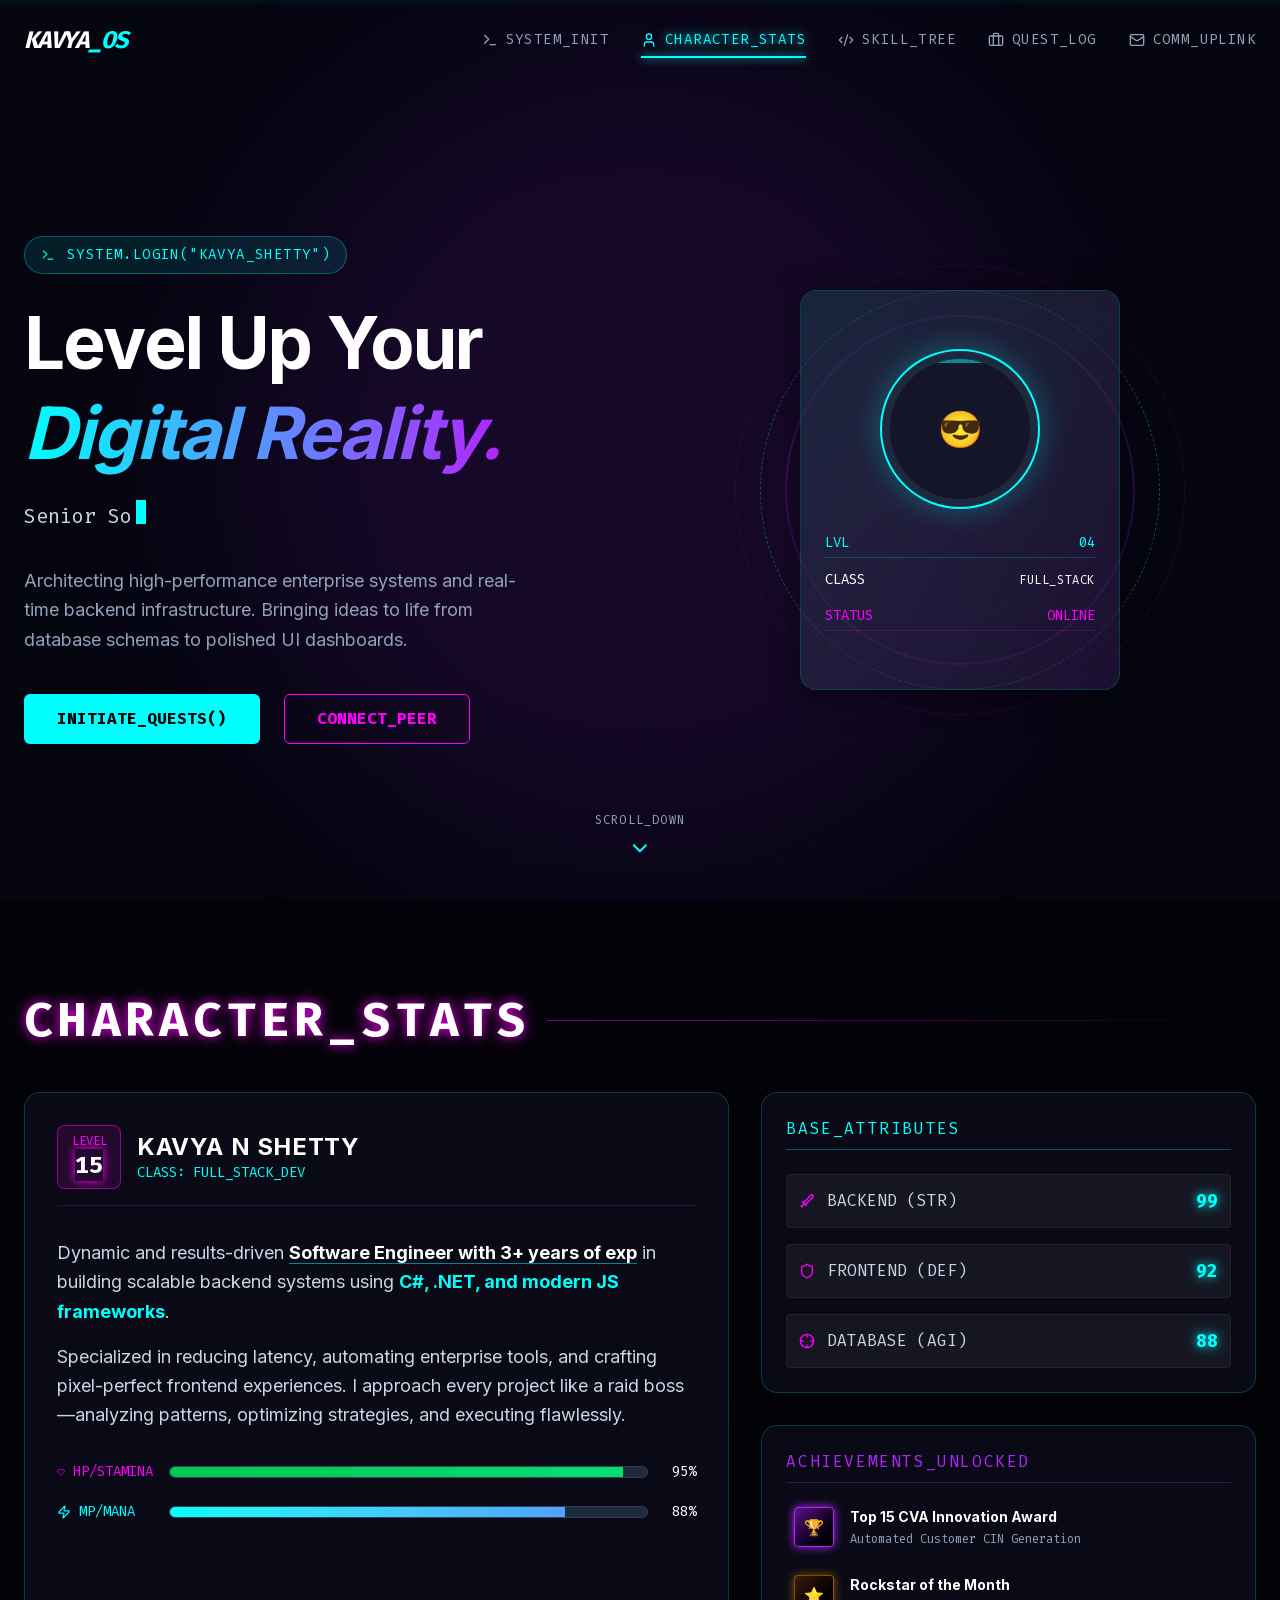
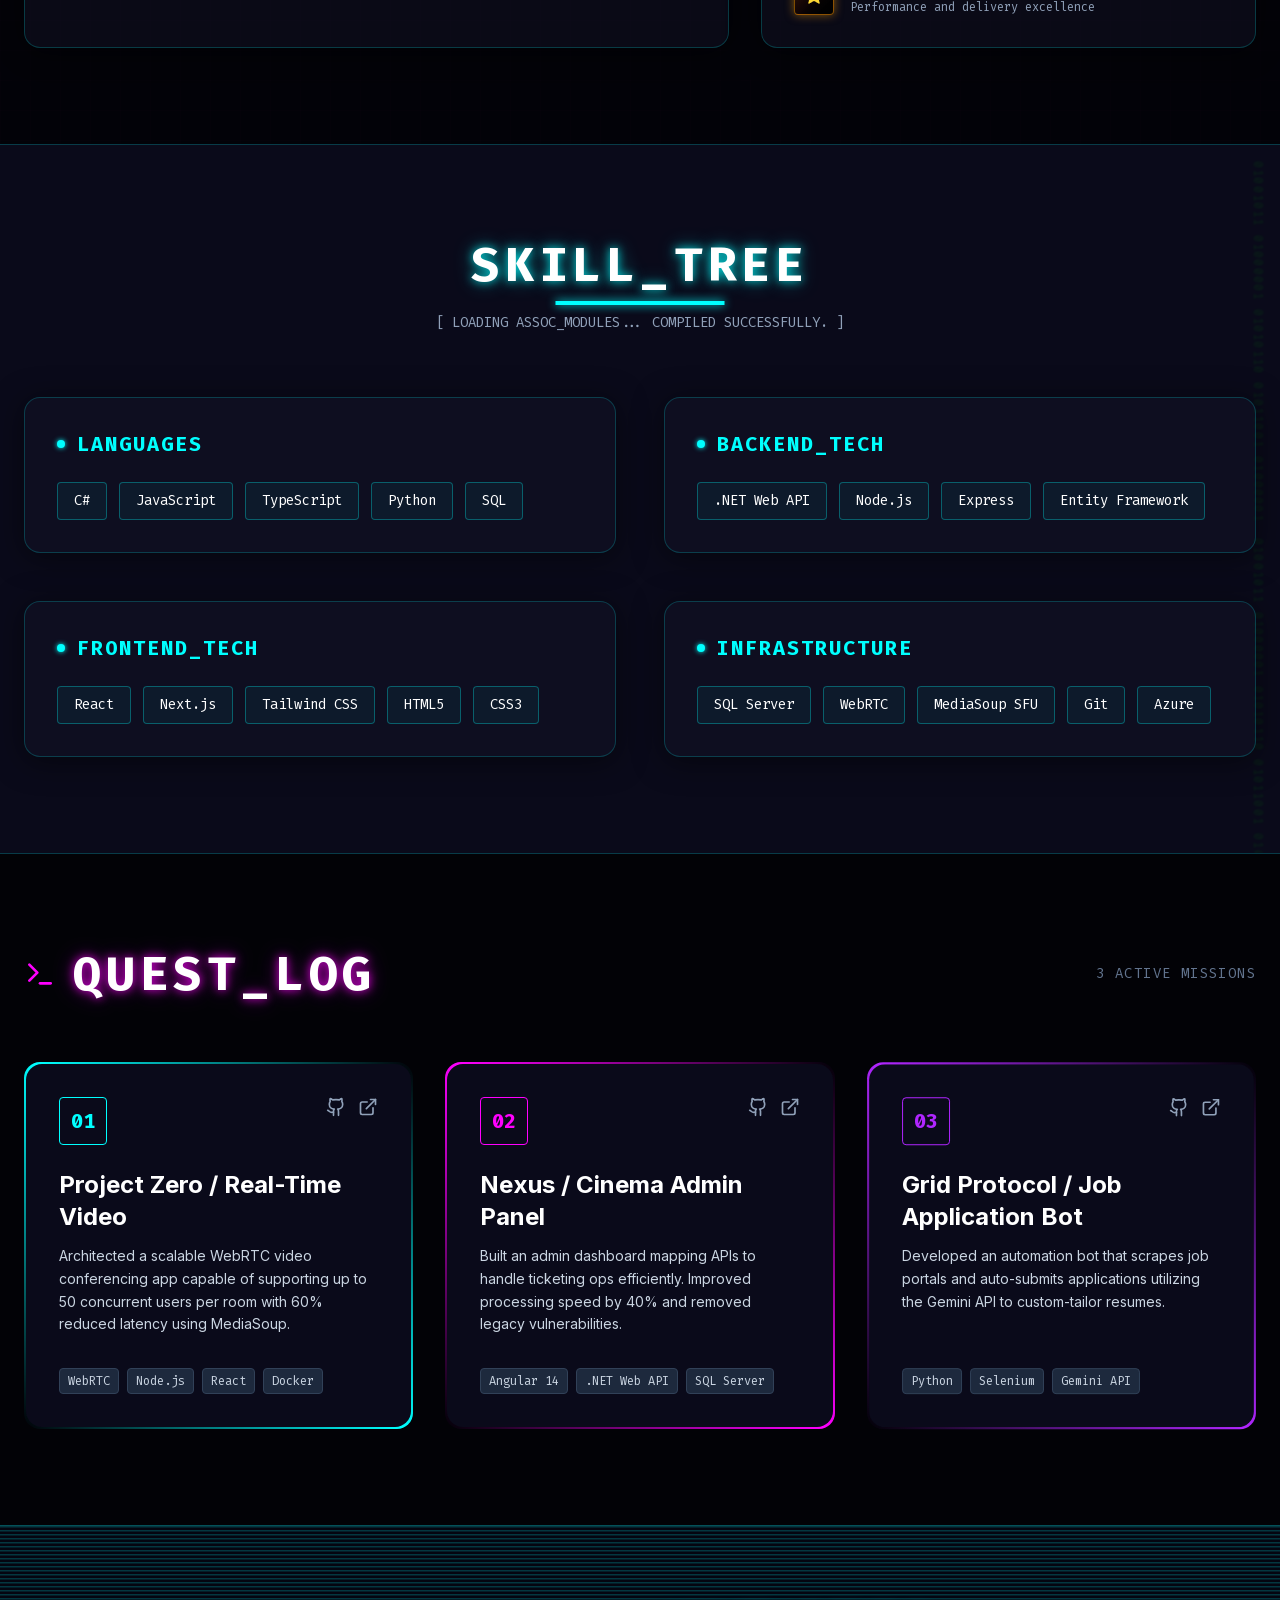
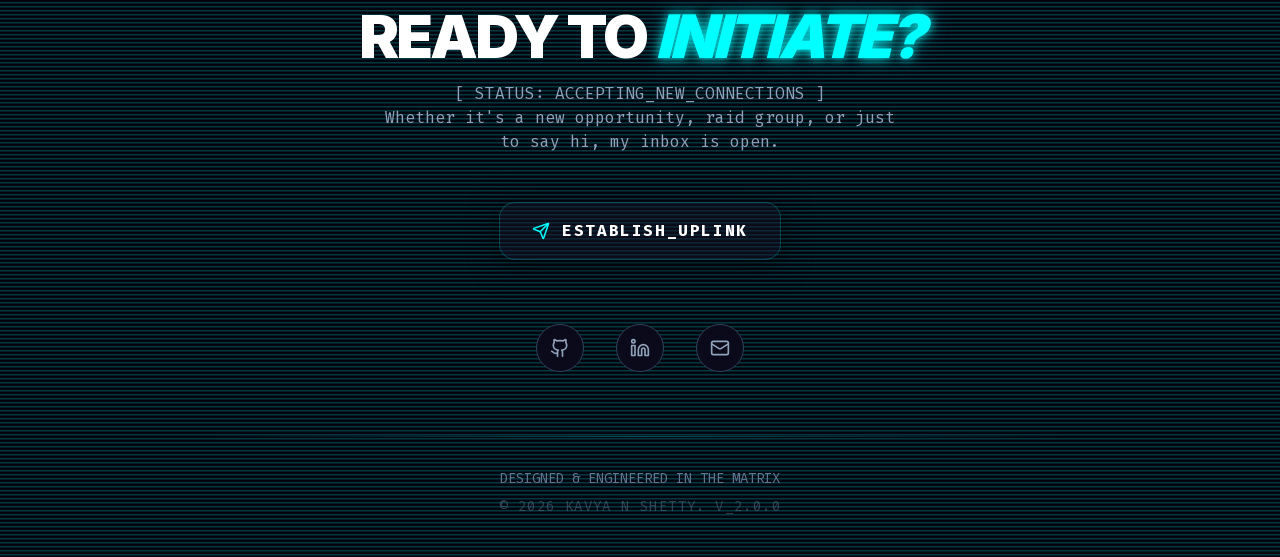
==== commit 8c1e4040: "Updates" ====
--- a/index.html
+++ b/index.html
@@ -1,373 +1 @@
-<!DOCTYPE html>
-<html lang="en">
-<head>
-    <meta charset="UTF-8">
-    <meta name="viewport" content="width=device-width, initial-scale=1.0">
-    <title>Kavya N Shetty | Portfolio</title>
-    <!-- Google Fonts -->
-    <link href="https://fonts.googleapis.com/css2?family=Inter:wght@300;400;600;700;800&family=Fira+Code:wght@400;500&display=swap" rel="stylesheet">
-    <!-- FontAwesome -->
-    <link rel="stylesheet" href="https://cdnjs.cloudflare.com/ajax/libs/font-awesome/6.4.0/css/all.min.css">
-    <!-- Custom CSS -->
-    <link rel="stylesheet" href="styles.css">
-</head>
-<body>
-    <!-- Custom Cursor -->
-    <div class="cursor-dot"></div>
-    <div class="cursor-outline"></div>
-
-    <!-- Complex SVG Mandala Background -->
-    <div id="mandala-container">
-        <!-- Base Layer - Slow Rotation -->
-        <svg class="mandala-svg layer-base" viewBox="0 0 800 800" xmlns="http://www.w3.org/2000/svg">
-            <g stroke="currentColor" fill="none" stroke-width="1.5">
-                <circle cx="400" cy="400" r="380" stroke-opacity="0.3"/>
-                <circle cx="400" cy="400" r="340" stroke-opacity="0.5" stroke-dasharray="4 8"/>
-                <circle cx="400" cy="400" r="300" stroke-opacity="0.4"/>
-                
-                <!-- 16 Outer Points -->
-                <g class="mandala-petals">
-                    <!-- Javascript will copy these, but we hardcode a few complex ones here to show -->
-                    <path d="M400,20 L420,100 L400,120 L380,100 Z" opacity="0.6"/>
-                    <path d="M400,20 L420,100 L400,120 L380,100 Z" transform="rotate(22.5, 400, 400)" opacity="0.6"/>
-                    <path d="M400,20 L420,100 L400,120 L380,100 Z" transform="rotate(45, 400, 400)" opacity="0.6"/>
-                    <path d="M400,20 L420,100 L400,120 L380,100 Z" transform="rotate(67.5, 400, 400)" opacity="0.6"/>
-                    <path d="M400,20 L420,100 L400,120 L380,100 Z" transform="rotate(90, 400, 400)" opacity="0.6"/>
-                    <path d="M400,20 L420,100 L400,120 L380,100 Z" transform="rotate(112.5, 400, 400)" opacity="0.6"/>
-                    <path d="M400,20 L420,100 L400,120 L380,100 Z" transform="rotate(135, 400, 400)" opacity="0.6"/>
-                    <path d="M400,20 L420,100 L400,120 L380,100 Z" transform="rotate(157.5, 400, 400)" opacity="0.6"/>
-                    <path d="M400,20 L420,100 L400,120 L380,100 Z" transform="rotate(180, 400, 400)" opacity="0.6"/>
-                    <path d="M400,20 L420,100 L400,120 L380,100 Z" transform="rotate(202.5, 400, 400)" opacity="0.6"/>
-                    <path d="M400,20 L420,100 L400,120 L380,100 Z" transform="rotate(225, 400, 400)" opacity="0.6"/>
-                    <path d="M400,20 L420,100 L400,120 L380,100 Z" transform="rotate(247.5, 400, 400)" opacity="0.6"/>
-                    <path d="M400,20 L420,100 L400,120 L380,100 Z" transform="rotate(270, 400, 400)" opacity="0.6"/>
-                    <path d="M400,20 L420,100 L400,120 L380,100 Z" transform="rotate(292.5, 400, 400)" opacity="0.6"/>
-                    <path d="M400,20 L420,100 L400,120 L380,100 Z" transform="rotate(315, 400, 400)" opacity="0.6"/>
-                    <path d="M400,20 L420,100 L400,120 L380,100 Z" transform="rotate(337.5, 400, 400)" opacity="0.6"/>
-                </g>
-                
-                <!-- Inner web -->
-                <path d="M400,100 Q450,250 400,300" stroke-opacity="0.5"/>
-                <path d="M100,400 Q250,450 300,400" stroke-opacity="0.5"/>
-                <path d="M400,700 Q350,550 400,500" stroke-opacity="0.5"/>
-                <path d="M700,400 Q550,350 500,400" stroke-opacity="0.5"/>
-                <path d="M188,188 Q350,350 258,258" stroke-opacity="0.5"/>
-                <path d="M612,188 Q450,350 542,258" stroke-opacity="0.5"/>
-                <path d="M612,612 Q450,450 542,542" stroke-opacity="0.5"/>
-                <path d="M188,612 Q350,450 258,542" stroke-opacity="0.5"/>
-            </g>
-        </svg>
-
-        <!-- Middle Layer - Reverse Fast Rotation -->
-        <svg class="mandala-svg layer-mid" viewBox="0 0 800 800" xmlns="http://www.w3.org/2000/svg">
-            <g stroke="currentColor" fill="none" stroke-width="2">
-                <!-- 8 Pointed Star / Lotus -->
-                <path d="M400,160 Q450,280 400,400 Q350,280 400,160 Z" opacity="0.7"/>
-                <path d="M400,160 Q450,280 400,400 Q350,280 400,160 Z" transform="rotate(45, 400, 400)" opacity="0.7"/>
-                <path d="M400,160 Q450,280 400,400 Q350,280 400,160 Z" transform="rotate(90, 400, 400)" opacity="0.7"/>
-                <path d="M400,160 Q450,280 400,400 Q350,280 400,160 Z" transform="rotate(135, 400, 400)" opacity="0.7"/>
-                <path d="M400,160 Q450,280 400,400 Q350,280 400,160 Z" transform="rotate(180, 400, 400)" opacity="0.7"/>
-                <path d="M400,160 Q450,280 400,400 Q350,280 400,160 Z" transform="rotate(225, 400, 400)" opacity="0.7"/>
-                <path d="M400,160 Q450,280 400,400 Q350,280 400,160 Z" transform="rotate(270, 400, 400)" opacity="0.7"/>
-                <path d="M400,160 Q450,280 400,400 Q350,280 400,160 Z" transform="rotate(315, 400, 400)" opacity="0.7"/>
-                
-                <circle cx="400" cy="400" r="240" stroke-opacity="0.4" stroke-dasharray="2 12"/>
-                <circle cx="400" cy="400" r="160" stroke-opacity="0.8"/>
-            </g>
-        </svg>
-
-        <!-- Inner Core Layer - Pulsing -->
-        <svg class="mandala-svg layer-inner" viewBox="0 0 800 800" xmlns="http://www.w3.org/2000/svg">
-            <g stroke="currentColor" fill="none" stroke-width="2.5">
-                <circle cx="400" cy="400" r="100"/>
-                
-                <!-- Inner 12-petal flower -->
-                <path d="M400,300 C430,340 430,380 400,400 C370,380 370,340 400,300 Z" opacity="0.9"/>
-                <path d="M400,300 C430,340 430,380 400,400 C370,380 370,340 400,300 Z" transform="rotate(30, 400, 400)" opacity="0.9"/>
-                <path d="M400,300 C430,340 430,380 400,400 C370,380 370,340 400,300 Z" transform="rotate(60, 400, 400)" opacity="0.9"/>
-                <path d="M400,300 C430,340 430,380 400,400 C370,380 370,340 400,300 Z" transform="rotate(90, 400, 400)" opacity="0.9"/>
-                <path d="M400,300 C430,340 430,380 400,400 C370,380 370,340 400,300 Z" transform="rotate(120, 400, 400)" opacity="0.9"/>
-                <path d="M400,300 C430,340 430,380 400,400 C370,380 370,340 400,300 Z" transform="rotate(150, 400, 400)" opacity="0.9"/>
-                <path d="M400,300 C430,340 430,380 400,400 C370,380 370,340 400,300 Z" transform="rotate(180, 400, 400)" opacity="0.9"/>
-                <path d="M400,300 C430,340 430,380 400,400 C370,380 370,340 400,300 Z" transform="rotate(210, 400, 400)" opacity="0.9"/>
-                <path d="M400,300 C430,340 430,380 400,400 C370,380 370,340 400,300 Z" transform="rotate(240, 400, 400)" opacity="0.9"/>
-                <path d="M400,300 C430,340 430,380 400,400 C370,380 370,340 400,300 Z" transform="rotate(270, 400, 400)" opacity="0.9"/>
-                <path d="M400,300 C430,340 430,380 400,400 C370,380 370,340 400,300 Z" transform="rotate(300, 400, 400)" opacity="0.9"/>
-                <path d="M400,300 C430,340 430,380 400,400 C370,380 370,340 400,300 Z" transform="rotate(330, 400, 400)" opacity="0.9"/>
-                
-                <circle cx="400" cy="400" r="40" fill="currentColor" fill-opacity="0.1"/>
-                <circle cx="400" cy="400" r="10" fill="currentColor"/>
-            </g>
-        </svg>
-    </div>
-
-    <!-- Navigation -->
-    <nav id="navbar">
-        <div class="nav-content">
-            <a href="#home" class="logo">Kavya<span>.</span></a>
-            <ul class="nav-links">
-                <li><a href="#about">About</a></li>
-                <li><a href="#experience">Experience</a></li>
-                <li><a href="#skills">Skills</a></li>
-                <li><a href="#projects">Projects</a></li>
-                <li><a href="#contact">Contact</a></li>
-            </ul>
-            <div class="nav-controls">
-                <button id="theme-toggle" aria-label="Toggle Dark/Light Mode">
-                    <i class="fas fa-sun"></i>
-                </button>
-                <div class="hamburger">
-                    <i class="fas fa-bars"></i>
-                </div>
-            </div>
-        </div>
-    </nav>
-
-    <!-- Hero Section -->
-    <header id="home" class="hero">
-        <div class="hero-content">
-            <p class="greeting">Hello, world! I am</p>
-            <h1 class="name">Kavya N Shetty</h1>
-            <h2 class="title">Senior Software Engineer <span class="highlight">& Full Stack Developer</span></h2>
-            <p class="subtitle">Building <span class="typing-text"></span><span class="cursor-blink">|</span></p>
-            <div class="hero-buttons">
-                <a href="#projects" class="btn btn-primary">View My Work</a>
-                <a href="#contact" class="btn btn-secondary">Contact Me</a>
-            </div>
-            <div class="social-links">
-                <a href="https://linkedin.com/in/kavya-shetty" target="_blank"><i class="fab fa-linkedin-in"></i></a>
-                <a href="https://github.com/Kavyaashetty" target="_blank"><i class="fab fa-github"></i></a>
-                <a href="mailto:kavyashetty0428@gmail.com"><i class="fas fa-envelope"></i></a>
-            </div>
-        </div>
-        <div class="scroll-indicator">
-            <a href="#about"><i class="fas fa-chevron-down"></i></a>
-        </div>
-    </header>
-
-    <!-- About Section -->
-    <section id="about" class="section revealed">
-        <div class="section-container">
-            <h2 class="section-title">About Me</h2>
-            <div class="about-content glass-card">
-                <div class="about-text">
-                    <p>Dynamic and results-driven <strong>.NET Developer with 3+ years of experience</strong> in building scalable backend systems using <strong>C#, .NET (MVC/Web API), and SQL Server</strong>.</p>
-                    <p>Skilled in full-cycle software development, automation tools, DLL creation, and enterprise-grade application development in the banking domain.</p>
-                    <p>Adept at improving performance, reducing manual effort, and delivering robust technical solutions while maintaining clean coding standards based on SOLID principles.</p>
-                </div>
-                <div class="about-stats">
-                    <div class="stat-item">
-                        <span class="stat-number">3+</span>
-                        <span class="stat-label">Years Experience</span>
-                    </div>
-                    <div class="stat-item">
-                        <span class="stat-number">10+</span>
-                        <span class="stat-label">Projects Completed</span>
-                    </div>
-                </div>
-            </div>
-        </div>
-    </section>
-
-    <!-- Experience Section -->
-    <section id="experience" class="section revealed">
-        <div class="section-container">
-            <h2 class="section-title">Professional Experience</h2>
-            <div class="timeline">
-                
-                <!-- Experience 1 -->
-                <div class="timeline-item">
-                    <div class="timeline-dot"></div>
-                    <div class="timeline-content glass-card">
-                        <div class="timeline-header">
-                            <h3>Senior Software Engineer - Full Stack Developer</h3>
-                            <span class="company">Zynthora.ai</span>
-                            <span class="date">Nov. 2025 – Present</span>
-                        </div>
-                        <ul class="timeline-list">
-                            <li>Developed a real-time video conferencing platform using <strong>WebRTC</strong> and <strong>MediaSoup SFU</strong> with a <strong>Node.js backend</strong> and <strong>React frontend</strong>.</li>
-                            <li>Supported 10+ concurrent users with seamless screen sharing, low-latency communication, and integrated live chat capabilities.</li>
-                        </ul>
-                    </div>
-                </div>
-
-                <!-- Experience 2 -->
-                <div class="timeline-item">
-                    <div class="timeline-dot"></div>
-                    <div class="timeline-content glass-card">
-                        <div class="timeline-header">
-                            <h3>Senior Software Engineer — .NET Developer</h3>
-                            <span class="company">Hexaware Technologies, Bangalore</span>
-                            <span class="date">Mar. 2022 – Nov. 2025</span>
-                        </div>
-                        <ul class="timeline-list">
-                            <li>Redesigned database schemas for scalability, improving performance and reducing redundancy across multiple systems.</li>
-                            <li>Developed a C# batch automation tool that <strong>reduced deployment errors by 90%</strong> and cut manual validation effort by 25%.</li>
-                            <li>Authored technical documentation (requirements, test plans, deployment checklists), improving onboarding and audits.</li>
-                            <li>Implemented SOLID principles, performed peer code reviews, and built reusable DLL libraries that <strong>reduced development effort by 20%</strong>.</li>
-                            <li>Hands-on full lifecycle development for enterprise Web Applications, contributing to both backend and frontend modules.</li>
-                        </ul>
-                    </div>
-                </div>
-
-            </div>
-        </div>
-    </section>
-
-    <!-- Skills Section -->
-    <section id="skills" class="section revealed">
-        <div class="section-container">
-            <h2 class="section-title">Technical Skills</h2>
-            <div class="skills-grid">
-                
-                <div class="skill-category glass-card">
-                    <div class="skill-icon"><i class="fas fa-code"></i></div>
-                    <h3>Languages</h3>
-                    <div class="skill-tags">
-                        <span>C#</span>
-                        <span>C++</span>
-                        <span>Python</span>
-                    </div>
-                </div>
-
-                <div class="skill-category glass-card">
-                    <div class="skill-icon"><i class="fas fa-globe"></i></div>
-                    <h3>Web Technologies</h3>
-                    <div class="skill-tags">
-                        <span>ASP.NET MVC</span>
-                        <span>.NET Web API</span>
-                        <span>Entity Framework</span>
-                        <span>Node.js</span>
-                    </div>
-                </div>
-
-                <div class="skill-category glass-card">
-                    <div class="skill-icon"><i class="fas fa-desktop"></i></div>
-                    <h3>Front-End</h3>
-                    <div class="skill-tags">
-                        <span>React</span>
-                        <span>HTML5</span>
-                        <span>CSS3</span>
-                        <span>Bootstrap</span>
-                    </div>
-                </div>
-
-                <div class="skill-category glass-card">
-                    <div class="skill-icon"><i class="fas fa-database"></i></div>
-                    <h3>Database</h3>
-                    <div class="skill-tags">
-                        <span>SQL Server (MSSQL)</span>
-                        <span>Database Schema Design</span>
-                        <span>Performance Tuning</span>
-                    </div>
-                </div>
-
-            </div>
-        </div>
-    </section>
-
-    <!-- Projects Section -->
-    <section id="projects" class="section revealed">
-        <div class="section-container">
-            <h2 class="section-title">Featured Projects</h2>
-            <div class="projects-grid">
-                
-                <!-- Project 1 -->
-                <div class="project-card glass-card">
-                    <div class="project-content">
-                        <div class="project-header">
-                            <i class="fas fa-folder-open folder-icon"></i>
-                            <div class="project-links">
-                                <i class="fas fa-lock" title="Internal Tool"></i>
-                            </div>
-                        </div>
-                        <h3>Script Checker</h3>
-                        <p class="project-desc">Developed a C# batch application to validate SQL scripts prior to production deployment. Automated checks for syntax issues, missing indexes, naming violations, and other critical validations.</p>
-                        <div class="project-tech">
-                            <span>C#</span>
-                            <span>SQL Automation</span>
-                            <span>Quality Assurance</span>
-                        </div>
-                    </div>
-                </div>
-
-                <!-- Project 2 -->
-                <div class="project-card glass-card">
-                    <div class="project-content">
-                        <div class="project-header">
-                            <i class="fas fa-folder-open folder-icon"></i>
-                            <div class="project-links">
-                                <i class="fas fa-lock" title="Internal Tool"></i>
-                            </div>
-                        </div>
-                        <h3>Maverick Coding Platform (MCP)</h3>
-                        <p class="project-desc">Built an ML-based recommendation system that suggests personalized courses using enterprise learning data and employee skill gap insights.</p>
-                        <div class="project-tech">
-                            <span>Machine Learning</span>
-                            <span>Python</span>
-                            <span>Data Analysis</span>
-                        </div>
-                    </div>
-                </div>
-
-            </div>
-        </div>
-    </section>
-
-    <!-- Achievements & Education Section -->
-    <section id="achievements" class="section revealed">
-        <div class="section-container split-section">
-            
-            <div class="split-col">
-                <h2 class="section-title">Education</h2>
-                <div class="edu-card glass-card">
-                    <div class="edu-icon"><i class="fas fa-graduation-cap"></i></div>
-                    <div class="edu-details">
-                        <h3>B.E. in Computer Science</h3>
-                        <span class="institution">Sahyadri College of Engineering, Karnataka</span>
-                        <span class="date">Aug. 2018 – Mar. 2022</span>
-                        <span class="gpa">CGPA: 7.83</span>
-                    </div>
-                </div>
-            </div>
-
-            <div class="split-col">
-                <h2 class="section-title">Achievements</h2>
-                <div class="achievement-list">
-                    <div class="achievement-item glass-card">
-                        <i class="fas fa-trophy highlight"></i>
-                        <p><strong>Top 15 CVA Innovation Award</strong> — Automated Customer CIN Generation (Q3 2024)</p>
-                    </div>
-                    <div class="achievement-item glass-card">
-                        <i class="fas fa-star highlight"></i>
-                        <p><strong>Rockstar of the Month</strong> — Feb 2023 (Performance and delivery excellence)</p>
-                    </div>
-                </div>
-            </div>
-
-        </div>
-    </section>
-
-    <!-- Footer / Contact Section -->
-    <footer id="contact" class="footer">
-        <div class="footer-container">
-            <h2 class="footer-title">Let's Connect</h2>
-            <p class="footer-text">Looking for a highly skilled .NET & Full Stack Developer? I'm currently open for new opportunities and collaborations.</p>
-            <a href="mailto:kavyashetty0428@gmail.com" class="btn btn-primary btn-lg">Say Hello <i class="fas fa-paper-plane"></i></a>
-            
-            <div class="footer-contact-info mt-4">
-                <p><i class="fas fa-phone"></i> +91 7760557239</p>
-                <p><i class="fas fa-map-marker-alt"></i> Mangalore, Karnataka, India</p>
-            </div>
-
-            <div class="footer-socials">
-                <a href="https://linkedin.com/in/kavya-shetty" target="_blank"><i class="fab fa-linkedin-in"></i></a>
-                <a href="https://github.com/Kavyaashetty" target="_blank"><i class="fab fa-github"></i></a>
-            </div>
-            <p class="copyright">© 2026 Kavya N Shetty. Designed & Built with ❤️.</p>
-        </div>
-    </footer>
-
-    <script src="script.js"></script>
-</body>
-</html>
+<!DOCTYPE html><!--udLpP77IWsJirq01rFAji--><html lang="en" class="inter_fe8b9d92-module__LINzvG__variable fira_code_4f3a3d09-module__rdzeWG__variable"><head><meta charSet="utf-8"/><meta name="viewport" content="width=device-width, initial-scale=1"/><link rel="preload" href="/_next/static/media/83afe278b6a6bb3c-s.p.3a6ba036.woff2" as="font" crossorigin="" type="font/woff2"/><link rel="preload" href="/_next/static/media/b8b552e8609c5636-s.p.25aba60b.woff2" as="font" crossorigin="" type="font/woff2"/><link rel="stylesheet" href="/_next/static/chunks/b8a2751951b9e1d9.css" data-precedence="next"/><link rel="preload" as="script" fetchPriority="low" href="/_next/static/chunks/4b9eae0c8dc7e975.js"/><script src="/_next/static/chunks/f2f58a7e93290fbb.js" async=""></script><script src="/_next/static/chunks/6eb1bac6b57023f6.js" async=""></script><script src="/_next/static/chunks/turbopack-da1d1c3932c9a2c7.js" async=""></script><script src="/_next/static/chunks/2f236954d6a65e12.js" async=""></script><script src="/_next/static/chunks/3418a598ca7d64fb.js" async=""></script><meta name="next-size-adjust" content=""/><title>Kavya N Shetty | Anime Dashboard</title><meta name="description" content="A cyberpunk, anime-inspired developer portfolio dashboard."/><link rel="icon" href="/favicon.ico?favicon.0b3bf435.ico" sizes="256x256" type="image/x-icon"/><script src="/_next/static/chunks/a6dad97d9634a72d.js" noModule=""></script></head><body class="antialiased"><div hidden=""><!--$--><!--/$--></div><div class="scanline"></div><main class="min-h-screen bg-[var(--color-cyber-black)]"><nav class="fixed top-0 w-full z-50 transition-all duration-300 border-b border-transparent "><div class="max-w-7xl mx-auto px-6 h-20 flex items-center justify-between"><div class="relative group cursor-pointer" style="opacity:0;transform:translateX(-20px)"><a href="#hero" class="font-mono text-2xl font-bold italic tracking-tighter text-white">KAVYA<span class="text-[var(--color-neon-cyan)]">_OS</span></a><div class="absolute top-0 left-0 w-full h-full opacity-0 group-hover:opacity-100 group-hover:animate-pulse text-[var(--color-neon-pink)] -translate-x-1 translate-y-0.5 pointer-events-none transition-opacity">KAVYA_OS</div><div class="absolute top-0 left-0 w-full h-full opacity-0 group-hover:opacity-100 group-hover:animate-pulse text-[var(--color-neon-cyan)] translate-x-1 -translate-y-0.5 pointer-events-none transition-opacity">KAVYA_OS</div></div><div class="hidden md:flex items-center gap-8"><a href="#hero" class="relative font-mono text-sm tracking-widest flex items-center gap-2 transition-colors text-[var(--color-neon-cyan)] text-glow-cyan" style="opacity:0;transform:translateY(-10px)"><svg xmlns="http://www.w3.org/2000/svg" width="16" height="16" viewBox="0 0 24 24" fill="none" stroke="currentColor" stroke-width="2" stroke-linecap="round" stroke-linejoin="round" class="lucide lucide-terminal animate-pulse" aria-hidden="true"><path d="M12 19h8"></path><path d="m4 17 6-6-6-6"></path></svg>SYSTEM_INIT<div class="absolute -bottom-2 left-0 w-full h-0.5 bg-[var(--color-neon-cyan)] shadow-[0_0_8px_var(--color-neon-cyan)]"></div></a><a href="#about" class="relative font-mono text-sm tracking-widest flex items-center gap-2 transition-colors text-slate-400 hover:text-white" style="opacity:0;transform:translateY(-10px)"><svg xmlns="http://www.w3.org/2000/svg" width="16" height="16" viewBox="0 0 24 24" fill="none" stroke="currentColor" stroke-width="2" stroke-linecap="round" stroke-linejoin="round" class="lucide lucide-user" aria-hidden="true"><path d="M19 21v-2a4 4 0 0 0-4-4H9a4 4 0 0 0-4 4v2"></path><circle cx="12" cy="7" r="4"></circle></svg>CHARACTER_STATS</a><a href="#skills" class="relative font-mono text-sm tracking-widest flex items-center gap-2 transition-colors text-slate-400 hover:text-white" style="opacity:0;transform:translateY(-10px)"><svg xmlns="http://www.w3.org/2000/svg" width="16" height="16" viewBox="0 0 24 24" fill="none" stroke="currentColor" stroke-width="2" stroke-linecap="round" stroke-linejoin="round" class="lucide lucide-code-xml" aria-hidden="true"><path d="m18 16 4-4-4-4"></path><path d="m6 8-4 4 4 4"></path><path d="m14.5 4-5 16"></path></svg>SKILL_TREE</a><a href="#projects" class="relative font-mono text-sm tracking-widest flex items-center gap-2 transition-colors text-slate-400 hover:text-white" style="opacity:0;transform:translateY(-10px)"><svg xmlns="http://www.w3.org/2000/svg" width="16" height="16" viewBox="0 0 24 24" fill="none" stroke="currentColor" stroke-width="2" stroke-linecap="round" stroke-linejoin="round" class="lucide lucide-briefcase" aria-hidden="true"><path d="M16 20V4a2 2 0 0 0-2-2h-4a2 2 0 0 0-2 2v16"></path><rect width="20" height="14" x="2" y="6" rx="2"></rect></svg>QUEST_LOG</a><a href="#contact" class="relative font-mono text-sm tracking-widest flex items-center gap-2 transition-colors text-slate-400 hover:text-white" style="opacity:0;transform:translateY(-10px)"><svg xmlns="http://www.w3.org/2000/svg" width="16" height="16" viewBox="0 0 24 24" fill="none" stroke="currentColor" stroke-width="2" stroke-linecap="round" stroke-linejoin="round" class="lucide lucide-mail" aria-hidden="true"><path d="m22 7-8.991 5.727a2 2 0 0 1-2.009 0L2 7"></path><rect x="2" y="4" width="20" height="16" rx="2"></rect></svg>COMM_UPLINK</a></div><button class="md:hidden text-[var(--color-neon-cyan)] hover:text-[var(--color-neon-pink)] transition-colors"><svg xmlns="http://www.w3.org/2000/svg" width="28" height="28" viewBox="0 0 24 24" fill="none" stroke="currentColor" stroke-width="2" stroke-linecap="round" stroke-linejoin="round" class="lucide lucide-menu" aria-hidden="true"><path d="M4 5h16"></path><path d="M4 12h16"></path><path d="M4 19h16"></path></svg></button></div></nav><section id="hero" class="relative min-h-screen flex items-center pt-20 overflow-hidden"><div class="absolute inset-0 z-0"><div class="absolute inset-0 bg-[linear-gradient(rgba(0,255,255,0.03)_1px,transparent_1px),linear-gradient(90deg,rgba(0,255,255,0.03)_1px,transparent_1px)] bg-[size:50px_50px] [transform:perspective(500px)_rotateX(60deg)] origin-bottom opacity-50"></div><div class="absolute top-1/2 left-1/2 -translate-x-1/2 -translate-y-1/2 w-[800px] h-[800px] rounded-full bg-[var(--color-neon-purple)]/10 blur-[100px]"></div></div><div class="max-w-7xl mx-auto px-6 w-full z-10 grid md:grid-cols-2 gap-12 items-center"><div class="flex flex-col gap-6" style="opacity:0;transform:translateX(-50px)"><div class="flex items-center gap-3 text-[var(--color-neon-cyan)] font-mono text-sm tracking-widest bg-[var(--color-neon-cyan)]/10 border border-[var(--color-neon-cyan)]/30 py-2 px-4 rounded-full w-fit"><svg xmlns="http://www.w3.org/2000/svg" width="14" height="14" viewBox="0 0 24 24" fill="none" stroke="currentColor" stroke-width="2" stroke-linecap="round" stroke-linejoin="round" class="lucide lucide-terminal animate-pulse" aria-hidden="true"><path d="M12 19h8"></path><path d="m4 17 6-6-6-6"></path></svg><span>SYSTEM.LOGIN(&quot;KAVYA_SHETTY&quot;)</span></div><h1 class="text-5xl md:text-7xl font-bold font-sans tracking-tight text-white leading-tight">Level Up Your <br/><span class="neon-text-gradient bg-clip-text text-transparent italic">Digital Reality.</span></h1><div class="h-8 font-mono text-lg md:text-xl text-slate-300"><span class="inline-block relative"><span class="animate-pulse bg-[var(--color-neon-cyan)] inline-block w-2.5 h-6 ml-1 absolute top-0 -mt-0.5"></span></span></div><p class="text-slate-400 max-w-lg leading-relaxed text-lg mt-2">Architecting high-performance enterprise systems and real-time backend infrastructure. Bringing ideas to life from database schemas to polished UI dashboards.</p><div class="flex flex-wrap gap-6 mt-4"><a href="#projects" class="bg-[var(--color-neon-cyan)] text-black font-mono font-bold py-3 px-8 rounded-md border border-transparent hover:shadow-[0_0_20px_var(--color-neon-cyan)] transition-shadow duration-300" tabindex="0">INITIATE_QUESTS()</a><a href="#contact" class="bg-transparent text-[var(--color-neon-pink)] font-mono font-bold py-3 px-8 rounded-md border border-[var(--color-neon-pink)] hover:bg-[var(--color-neon-pink)]/10 hover:shadow-[0_0_20px_rgba(255,0,255,0.4)] transition-all duration-300" tabindex="0">CONNECT_PEER</a></div></div><div class="relative h-[500px] hidden md:flex justify-center items-center" style="opacity:0;transform:scale(0.9)"><div class="absolute w-[400px] h-[400px] border border-[var(--color-neon-cyan)]/30 rounded-full border-dashed"></div><div class="absolute w-[350px] h-[350px] border-2 border-[var(--color-neon-purple)]/20 rounded-full"></div><div class="absolute w-[450px] h-[450px] border border-[var(--color-neon-pink)]/20 rounded-full border-dotted"></div><div class="glass-card w-[320px] h-[400px] flex flex-col items-center justify-center p-6 relative group overflow-hidden"><div class="absolute inset-0 bg-gradient-to-br from-[var(--color-neon-cyan)]/10 to-[var(--color-neon-purple)]/10 z-0"></div><div class="w-40 h-40 rounded-full bg-slate-800 border-2 border-[var(--color-neon-cyan)] p-2 mb-6 z-10 shadow-[0_0_30px_rgba(0,255,255,0.3)] group-hover:shadow-[0_0_50px_rgba(0,255,255,0.6)] transition-all duration-500"><div class="w-full h-full rounded-full bg-[var(--color-cyber-light)] flex items-center justify-center overflow-hidden relative"><span class="text-4xl">😎</span><div class="absolute top-0 w-full h-1 bg-[var(--color-neon-cyan)]/50 animate-[scanline_3s_linear_infinite]"></div></div></div><div class="w-full space-y-3 z-10 font-mono text-sm"><div class="flex justify-between items-center text-[var(--color-neon-cyan)] border-b border-[var(--color-neon-cyan)]/20 pb-1"><span>LVL</span><span>04</span></div><div class="flex justify-between items-center text-white pb-1"><span>CLASS</span><span class="text-xs tracking-wider">FULL_STACK</span></div><div class="flex justify-between items-center text-[var(--color-neon-pink)] border-b border-[var(--color-neon-pink)]/20 pb-1"><span>STATUS</span><span class="animate-pulse">ONLINE</span></div></div></div></div></div><a href="#about" class="absolute bottom-10 left-1/2 -translate-x-1/2 text-[var(--color-neon-cyan)] flex flex-col items-center gap-2 hover:text-white transition-colors"><span class="font-mono text-xs tracking-widest text-[#94a3b8]">SCROLL_DOWN</span><svg xmlns="http://www.w3.org/2000/svg" width="24" height="24" viewBox="0 0 24 24" fill="none" stroke="currentColor" stroke-width="2" stroke-linecap="round" stroke-linejoin="round" class="lucide lucide-chevron-down" aria-hidden="true"><path d="m6 9 6 6 6-6"></path></svg></a></section><div class="relative"><section id="about" class="py-24 relative overflow-hidden bg-black/50"><div class="absolute inset-0 bg-[linear-gradient(rgba(255,0,255,0.03)_1px,transparent_1px),linear-gradient(90deg,rgba(255,0,255,0.03)_1px,transparent_1px)] bg-[size:30px_30px] opacity-30 pointer-events-none"></div><div class="max-w-7xl mx-auto px-6 relative z-10"><div class="flex items-center gap-4 mb-12"><h2 class="text-3xl md:text-5xl font-mono font-bold text-white tracking-widest uppercase text-glow-pink">CHARACTER_STATS</h2><div class="flex-1 h-px bg-gradient-to-r from-[var(--color-neon-pink)] to-transparent opacity-50"></div></div><div class="grid md:grid-cols-12 gap-8"><div class="md:col-span-7 glass-card border border-[var(--color-neon-pink)]/30 p-8 hover:shadow-[0_0_30px_rgba(255,0,255,0.15)] transition-shadow duration-500 bg-black/60" style="opacity:0;transform:translateY(30px)"><div class="flex items-center gap-4 mb-8 pb-4 border-b border-[var(--color-neon-pink)]/20"><div class="w-16 h-16 rounded-lg bg-[var(--color-neon-pink)]/10 border border-[var(--color-neon-pink)]/50 flex flex-col justify-center items-center font-mono"><span class="text-xs text-[var(--color-neon-pink)]">LEVEL</span><span class="text-2xl font-bold text-white shadow-[0_0_10px_var(--color-neon-pink)]">15</span></div><div><h3 class="text-2xl font-bold text-white tracking-wide">KAVYA N SHETTY</h3><p class="font-mono text-[var(--color-neon-cyan)] text-sm">CLASS: FULL_STACK_DEV</p></div></div><div class="space-y-4 text-slate-300 font-sans text-lg leading-relaxed mb-8"><p>Dynamic and results-driven <strong class="text-white border-b border-[var(--color-neon-cyan)]/50">Software Engineer with 3+ years of exp</strong> in building scalable backend systems using <strong class="text-[var(--color-neon-cyan)]">C#, .NET, and modern JS frameworks</strong>.</p><p>Specialized in reducing latency, automating enterprise tools, and crafting pixel-perfect frontend experiences. I approach every project like a raid boss—analyzing patterns, optimizing strategies, and executing flawlessly.</p></div><div class="space-y-5 font-mono text-sm"><div class="flex items-center gap-4"><span class="w-24 text-[var(--color-neon-pink)] flex items-center gap-2"><svg xmlns="http://www.w3.org/2000/svg" width="14" height="14" viewBox="0 0 24 24" fill="none" stroke="currentColor" stroke-width="2" stroke-linecap="round" stroke-linejoin="round" class="lucide lucide-heart" aria-hidden="true"><path d="M2 9.5a5.5 5.5 0 0 1 9.591-3.676.56.56 0 0 0 .818 0A5.49 5.49 0 0 1 22 9.5c0 2.29-1.5 4-3 5.5l-5.492 5.313a2 2 0 0 1-3 .019L5 15c-1.5-1.5-3-3.2-3-5.5"></path></svg> HP/STAMINA</span><div class="flex-1 h-3 bg-slate-800 rounded-full overflow-hidden border border-slate-700"><div class="h-full bg-gradient-to-r from-green-500 to-green-400" style="width:0px"></div></div><span class="text-white w-8 text-right">95%</span></div><div class="flex items-center gap-4"><span class="w-24 text-[var(--color-neon-cyan)] flex items-center gap-2"><svg xmlns="http://www.w3.org/2000/svg" width="14" height="14" viewBox="0 0 24 24" fill="none" stroke="currentColor" stroke-width="2" stroke-linecap="round" stroke-linejoin="round" class="lucide lucide-zap" aria-hidden="true"><path d="M4 14a1 1 0 0 1-.78-1.63l9.9-10.2a.5.5 0 0 1 .86.46l-1.92 6.02A1 1 0 0 0 13 10h7a1 1 0 0 1 .78 1.63l-9.9 10.2a.5.5 0 0 1-.86-.46l1.92-6.02A1 1 0 0 0 11 14z"></path></svg> MP/MANA</span><div class="flex-1 h-3 bg-slate-800 rounded-full overflow-hidden border border-slate-700"><div class="h-full bg-gradient-to-r from-[var(--color-neon-cyan)] to-blue-400" style="width:0px"></div></div><span class="text-white w-8 text-right">88%</span></div></div></div><div class="md:col-span-5 flex flex-col gap-8"><div class="glass-card border border-[var(--color-neon-cyan)]/30 p-6 flex-1 bg-black/60" style="opacity:0;transform:translateX(30px)"><h4 class="font-mono text-[var(--color-neon-cyan)] mb-6 tracking-widest border-b border-[var(--color-neon-cyan)]/30 pb-2">BASE_ATTRIBUTES</h4><ul class="space-y-4"><li class="flex justify-between items-center bg-white/5 p-3 rounded border border-white/5 hover:border-[var(--color-neon-cyan)]/50 transition-colors"><span class="font-mono text-slate-300 flex items-center gap-3"><svg xmlns="http://www.w3.org/2000/svg" width="16" height="16" viewBox="0 0 24 24" fill="none" stroke="currentColor" stroke-width="2" stroke-linecap="round" stroke-linejoin="round" class="lucide lucide-sword text-[var(--color-neon-pink)]" aria-hidden="true"><path d="m11 19-6-6"></path><path d="m5 21-2-2"></path><path d="m8 16-4 4"></path><path d="M9.5 17.5 21 6V3h-3L6.5 14.5"></path></svg> BACKEND (STR)</span><span class="font-bold text-[var(--color-neon-cyan)] font-mono text-glow-cyan text-lg">99</span></li><li class="flex justify-between items-center bg-white/5 p-3 rounded border border-white/5 hover:border-[var(--color-neon-cyan)]/50 transition-colors"><span class="font-mono text-slate-300 flex items-center gap-3"><svg xmlns="http://www.w3.org/2000/svg" width="16" height="16" viewBox="0 0 24 24" fill="none" stroke="currentColor" stroke-width="2" stroke-linecap="round" stroke-linejoin="round" class="lucide lucide-shield text-[var(--color-neon-pink)]" aria-hidden="true"><path d="M20 13c0 5-3.5 7.5-7.66 8.95a1 1 0 0 1-.67-.01C7.5 20.5 4 18 4 13V6a1 1 0 0 1 1-1c2 0 4.5-1.2 6.24-2.72a1.17 1.17 0 0 1 1.52 0C14.51 3.81 17 5 19 5a1 1 0 0 1 1 1z"></path></svg> FRONTEND (DEF)</span><span class="font-bold text-[var(--color-neon-cyan)] font-mono text-glow-cyan text-lg">92</span></li><li class="flex justify-between items-center bg-white/5 p-3 rounded border border-white/5 hover:border-[var(--color-neon-cyan)]/50 transition-colors"><span class="font-mono text-slate-300 flex items-center gap-3"><svg xmlns="http://www.w3.org/2000/svg" width="16" height="16" viewBox="0 0 24 24" fill="none" stroke="currentColor" stroke-width="2" stroke-linecap="round" stroke-linejoin="round" class="lucide lucide-crosshair text-[var(--color-neon-pink)]" aria-hidden="true"><circle cx="12" cy="12" r="10"></circle><line x1="22" x2="18" y1="12" y2="12"></line><line x1="6" x2="2" y1="12" y2="12"></line><line x1="12" x2="12" y1="6" y2="2"></line><line x1="12" x2="12" y1="22" y2="18"></line></svg> DATABASE (AGI)</span><span class="font-bold text-[var(--color-neon-cyan)] font-mono text-glow-cyan text-lg">88</span></li></ul></div><div class="glass-card border border-[var(--color-neon-purple)]/30 p-6 flex-1 bg-black/60" style="opacity:0;transform:translateX(30px)"><h4 class="font-mono text-[var(--color-neon-purple)] mb-4 tracking-widest border-b border-[var(--color-neon-purple)]/30 pb-2">ACHIEVEMENTS_UNLOCKED</h4><div class="space-y-3"><div class="flex items-start gap-4 p-2"><div class="w-10 h-10 shrink-0 rounded bg-gradient-to-br border border-[var(--color-neon-purple)] from-purple-900 to-black flex items-center justify-center shadow-[0_0_10px_var(--color-neon-purple)]">🏆</div><div><h5 class="font-bold text-white text-sm">Top 15 CVA Innovation Award</h5><p class="text-xs text-slate-400 font-mono mt-1">Automated Customer CIN Generation</p></div></div><div class="flex items-start gap-4 p-2"><div class="w-10 h-10 shrink-0 rounded bg-gradient-to-br border border-amber-500/50 from-amber-900/50 to-black flex items-center justify-center shadow-[0_0_10px_rgba(245,158,11,0.5)]">⭐</div><div><h5 class="font-bold text-white text-sm">Rockstar of the Month</h5><p class="text-xs text-slate-400 font-mono mt-1">Performance and delivery excellence</p></div></div></div></div></div></div></div></section><section id="skills" class="py-24 relative overflow-hidden bg-[var(--color-cyber-dark)] border-t border-b border-[var(--color-neon-cyan)]/20"><div class="absolute inset-0 opacity-10 font-mono text-xs overflow-hidden leading-none tracking-widest text-[#00ff00] md:flex gap-4 p-4 [writing-mode:vertical-rl] whitespace-nowrap pointer-events-none select-none filter blur-[1px]"><span class="animate-[marquee_20s_linear_infinite]" style="animation-delay:3.4799804096574376s">01001011 01000001 01010110 01011001 01000001</span><span class="animate-[marquee_20s_linear_infinite]" style="animation-delay:3.9351758118124973s">01001011 01000001 01010110 01011001 01000001</span><span class="animate-[marquee_20s_linear_infinite]" style="animation-delay:0.5090161444248464s">01001011 01000001 01010110 01011001 01000001</span><span class="animate-[marquee_20s_linear_infinite]" style="animation-delay:3.4545769627888956s">01001011 01000001 01010110 01011001 01000001</span><span class="animate-[marquee_20s_linear_infinite]" style="animation-delay:1.32954653064099s">01001011 01000001 01010110 01011001 01000001</span><span class="animate-[marquee_20s_linear_infinite]" style="animation-delay:0.3619574901421396s">01001011 01000001 01010110 01011001 01000001</span><span class="animate-[marquee_20s_linear_infinite]" style="animation-delay:0.119548627447158s">01001011 01000001 01010110 01011001 01000001</span><span class="animate-[marquee_20s_linear_infinite]" style="animation-delay:4.6484303321006175s">01001011 01000001 01010110 01011001 01000001</span><span class="animate-[marquee_20s_linear_infinite]" style="animation-delay:1.4901820748990895s">01001011 01000001 01010110 01011001 01000001</span><span class="animate-[marquee_20s_linear_infinite]" style="animation-delay:0.7479980774179562s">01001011 01000001 01010110 01011001 01000001</span><span class="animate-[marquee_20s_linear_infinite]" style="animation-delay:0.9241987888677894s">01001011 01000001 01010110 01011001 01000001</span><span class="animate-[marquee_20s_linear_infinite]" style="animation-delay:1.6668208602175028s">01001011 01000001 01010110 01011001 01000001</span><span class="animate-[marquee_20s_linear_infinite]" style="animation-delay:4.975422333764789s">01001011 01000001 01010110 01011001 01000001</span><span class="animate-[marquee_20s_linear_infinite]" style="animation-delay:2.673624239482075s">01001011 01000001 01010110 01011001 01000001</span><span class="animate-[marquee_20s_linear_infinite]" style="animation-delay:3.535444595305455s">01001011 01000001 01010110 01011001 01000001</span><span class="animate-[marquee_20s_linear_infinite]" style="animation-delay:2.7450321275300555s">01001011 01000001 01010110 01011001 01000001</span><span class="animate-[marquee_20s_linear_infinite]" style="animation-delay:2.4502994236253715s">01001011 01000001 01010110 01011001 01000001</span><span class="animate-[marquee_20s_linear_infinite]" style="animation-delay:2.42858860096675s">01001011 01000001 01010110 01011001 01000001</span><span class="animate-[marquee_20s_linear_infinite]" style="animation-delay:3.492129864020103s">01001011 01000001 01010110 01011001 01000001</span><span class="animate-[marquee_20s_linear_infinite]" style="animation-delay:2.4426679023154376s">01001011 01000001 01010110 01011001 01000001</span><span class="animate-[marquee_20s_linear_infinite]" style="animation-delay:3.0870028254964876s">01001011 01000001 01010110 01011001 01000001</span><span class="animate-[marquee_20s_linear_infinite]" style="animation-delay:3.0795010894387276s">01001011 01000001 01010110 01011001 01000001</span><span class="animate-[marquee_20s_linear_infinite]" style="animation-delay:1.43798487779013s">01001011 01000001 01010110 01011001 01000001</span><span class="animate-[marquee_20s_linear_infinite]" style="animation-delay:1.6829368521454806s">01001011 01000001 01010110 01011001 01000001</span><span class="animate-[marquee_20s_linear_infinite]" style="animation-delay:2.5744161672815618s">01001011 01000001 01010110 01011001 01000001</span><span class="animate-[marquee_20s_linear_infinite]" style="animation-delay:1.5383092201177762s">01001011 01000001 01010110 01011001 01000001</span><span class="animate-[marquee_20s_linear_infinite]" style="animation-delay:2.261442986244045s">01001011 01000001 01010110 01011001 01000001</span><span class="animate-[marquee_20s_linear_infinite]" style="animation-delay:4.525297197343626s">01001011 01000001 01010110 01011001 01000001</span><span class="animate-[marquee_20s_linear_infinite]" style="animation-delay:2.5506550607627387s">01001011 01000001 01010110 01011001 01000001</span><span class="animate-[marquee_20s_linear_infinite]" style="animation-delay:2.257902079118104s">01001011 01000001 01010110 01011001 01000001</span><span class="animate-[marquee_20s_linear_infinite]" style="animation-delay:2.21003621855003s">01001011 01000001 01010110 01011001 01000001</span><span class="animate-[marquee_20s_linear_infinite]" style="animation-delay:3.7065707135061765s">01001011 01000001 01010110 01011001 01000001</span><span class="animate-[marquee_20s_linear_infinite]" style="animation-delay:2.6642699645239762s">01001011 01000001 01010110 01011001 01000001</span><span class="animate-[marquee_20s_linear_infinite]" style="animation-delay:3.81516335293657s">01001011 01000001 01010110 01011001 01000001</span><span class="animate-[marquee_20s_linear_infinite]" style="animation-delay:3.88983401491678s">01001011 01000001 01010110 01011001 01000001</span><span class="animate-[marquee_20s_linear_infinite]" style="animation-delay:4.227734124388478s">01001011 01000001 01010110 01011001 01000001</span><span class="animate-[marquee_20s_linear_infinite]" style="animation-delay:3.8644664606663977s">01001011 01000001 01010110 01011001 01000001</span><span class="animate-[marquee_20s_linear_infinite]" style="animation-delay:3.7515955365729536s">01001011 01000001 01010110 01011001 01000001</span><span class="animate-[marquee_20s_linear_infinite]" style="animation-delay:1.7203070918625363s">01001011 01000001 01010110 01011001 01000001</span><span class="animate-[marquee_20s_linear_infinite]" style="animation-delay:4.176607313196909s">01001011 01000001 01010110 01011001 01000001</span></div><div class="max-w-7xl mx-auto px-6 relative z-10"><div class="flex flex-col items-center mb-16"><h2 class="text-3xl md:text-5xl font-mono font-bold text-white tracking-widest uppercase text-glow-cyan inline-block relative">SKILL_TREE<span class="absolute -bottom-4 left-1/2 -translate-x-1/2 w-1/2 h-1 bg-[var(--color-neon-cyan)] shadow-[0_0_10px_var(--color-neon-cyan)] block"></span></h2><p class="text-slate-400 mt-6 font-mono text-sm max-w-2xl text-center">[ LOADING ASSOC_MODULES... COMPILED SUCCESSFULLY. ]</p></div><div class="grid md:grid-cols-2 gap-8 lg:gap-12"><div class="glass-card border border-[var(--color-neon-cyan)]/20 p-8 glass-card-hover group relative overflow-hidden bg-black/40" style="opacity:0;transform:scale(0.95)"><div class="absolute top-0 left-0 w-8 h-8 border-t-2 border-l-2 border-[var(--color-neon-cyan)] opacity-0 group-hover:opacity-100 transition-opacity"></div><div class="absolute bottom-0 right-0 w-8 h-8 border-b-2 border-r-2 border-[var(--color-neon-cyan)] opacity-0 group-hover:opacity-100 transition-opacity"></div><h3 class="font-mono text-xl font-bold text-[var(--color-neon-cyan)] mb-6 flex items-center gap-3 tracking-widest"><span class="w-2 h-2 bg-[var(--color-neon-cyan)] rounded-full animate-pulse shadow-[0_0_5px_var(--color-neon-cyan)]"></span>LANGUAGES</h3><div class="flex flex-wrap gap-3"><span class="cursor-default px-4 py-2 font-mono text-sm border border-[var(--color-neon-cyan)]/30 text-white rounded bg-[var(--color-neon-cyan)]/5 hover:bg-[var(--color-neon-cyan)]/20 hover:border-[var(--color-neon-cyan)] hover:text-glow-cyan transition-all duration-300 relative overflow-hidden"><span class="absolute top-0 left-[-100%] w-full h-[1px] bg-[var(--color-neon-cyan)] group-hover:animate-[scanline_2s_linear_infinite]"></span>C#</span><span class="cursor-default px-4 py-2 font-mono text-sm border border-[var(--color-neon-cyan)]/30 text-white rounded bg-[var(--color-neon-cyan)]/5 hover:bg-[var(--color-neon-cyan)]/20 hover:border-[var(--color-neon-cyan)] hover:text-glow-cyan transition-all duration-300 relative overflow-hidden"><span class="absolute top-0 left-[-100%] w-full h-[1px] bg-[var(--color-neon-cyan)] group-hover:animate-[scanline_2s_linear_infinite]"></span>JavaScript</span><span class="cursor-default px-4 py-2 font-mono text-sm border border-[var(--color-neon-cyan)]/30 text-white rounded bg-[var(--color-neon-cyan)]/5 hover:bg-[var(--color-neon-cyan)]/20 hover:border-[var(--color-neon-cyan)] hover:text-glow-cyan transition-all duration-300 relative overflow-hidden"><span class="absolute top-0 left-[-100%] w-full h-[1px] bg-[var(--color-neon-cyan)] group-hover:animate-[scanline_2s_linear_infinite]"></span>TypeScript</span><span class="cursor-default px-4 py-2 font-mono text-sm border border-[var(--color-neon-cyan)]/30 text-white rounded bg-[var(--color-neon-cyan)]/5 hover:bg-[var(--color-neon-cyan)]/20 hover:border-[var(--color-neon-cyan)] hover:text-glow-cyan transition-all duration-300 relative overflow-hidden"><span class="absolute top-0 left-[-100%] w-full h-[1px] bg-[var(--color-neon-cyan)] group-hover:animate-[scanline_2s_linear_infinite]"></span>Python</span><span class="cursor-default px-4 py-2 font-mono text-sm border border-[var(--color-neon-cyan)]/30 text-white rounded bg-[var(--color-neon-cyan)]/5 hover:bg-[var(--color-neon-cyan)]/20 hover:border-[var(--color-neon-cyan)] hover:text-glow-cyan transition-all duration-300 relative overflow-hidden"><span class="absolute top-0 left-[-100%] w-full h-[1px] bg-[var(--color-neon-cyan)] group-hover:animate-[scanline_2s_linear_infinite]"></span>SQL</span></div></div><div class="glass-card border border-[var(--color-neon-cyan)]/20 p-8 glass-card-hover group relative overflow-hidden bg-black/40" style="opacity:0;transform:scale(0.95)"><div class="absolute top-0 left-0 w-8 h-8 border-t-2 border-l-2 border-[var(--color-neon-cyan)] opacity-0 group-hover:opacity-100 transition-opacity"></div><div class="absolute bottom-0 right-0 w-8 h-8 border-b-2 border-r-2 border-[var(--color-neon-cyan)] opacity-0 group-hover:opacity-100 transition-opacity"></div><h3 class="font-mono text-xl font-bold text-[var(--color-neon-cyan)] mb-6 flex items-center gap-3 tracking-widest"><span class="w-2 h-2 bg-[var(--color-neon-cyan)] rounded-full animate-pulse shadow-[0_0_5px_var(--color-neon-cyan)]"></span>BACKEND_TECH</h3><div class="flex flex-wrap gap-3"><span class="cursor-default px-4 py-2 font-mono text-sm border border-[var(--color-neon-cyan)]/30 text-white rounded bg-[var(--color-neon-cyan)]/5 hover:bg-[var(--color-neon-cyan)]/20 hover:border-[var(--color-neon-cyan)] hover:text-glow-cyan transition-all duration-300 relative overflow-hidden"><span class="absolute top-0 left-[-100%] w-full h-[1px] bg-[var(--color-neon-cyan)] group-hover:animate-[scanline_2s_linear_infinite]"></span>.NET Web API</span><span class="cursor-default px-4 py-2 font-mono text-sm border border-[var(--color-neon-cyan)]/30 text-white rounded bg-[var(--color-neon-cyan)]/5 hover:bg-[var(--color-neon-cyan)]/20 hover:border-[var(--color-neon-cyan)] hover:text-glow-cyan transition-all duration-300 relative overflow-hidden"><span class="absolute top-0 left-[-100%] w-full h-[1px] bg-[var(--color-neon-cyan)] group-hover:animate-[scanline_2s_linear_infinite]"></span>Node.js</span><span class="cursor-default px-4 py-2 font-mono text-sm border border-[var(--color-neon-cyan)]/30 text-white rounded bg-[var(--color-neon-cyan)]/5 hover:bg-[var(--color-neon-cyan)]/20 hover:border-[var(--color-neon-cyan)] hover:text-glow-cyan transition-all duration-300 relative overflow-hidden"><span class="absolute top-0 left-[-100%] w-full h-[1px] bg-[var(--color-neon-cyan)] group-hover:animate-[scanline_2s_linear_infinite]"></span>Express</span><span class="cursor-default px-4 py-2 font-mono text-sm border border-[var(--color-neon-cyan)]/30 text-white rounded bg-[var(--color-neon-cyan)]/5 hover:bg-[var(--color-neon-cyan)]/20 hover:border-[var(--color-neon-cyan)] hover:text-glow-cyan transition-all duration-300 relative overflow-hidden"><span class="absolute top-0 left-[-100%] w-full h-[1px] bg-[var(--color-neon-cyan)] group-hover:animate-[scanline_2s_linear_infinite]"></span>Entity Framework</span></div></div><div class="glass-card border border-[var(--color-neon-cyan)]/20 p-8 glass-card-hover group relative overflow-hidden bg-black/40" style="opacity:0;transform:scale(0.95)"><div class="absolute top-0 left-0 w-8 h-8 border-t-2 border-l-2 border-[var(--color-neon-cyan)] opacity-0 group-hover:opacity-100 transition-opacity"></div><div class="absolute bottom-0 right-0 w-8 h-8 border-b-2 border-r-2 border-[var(--color-neon-cyan)] opacity-0 group-hover:opacity-100 transition-opacity"></div><h3 class="font-mono text-xl font-bold text-[var(--color-neon-cyan)] mb-6 flex items-center gap-3 tracking-widest"><span class="w-2 h-2 bg-[var(--color-neon-cyan)] rounded-full animate-pulse shadow-[0_0_5px_var(--color-neon-cyan)]"></span>FRONTEND_TECH</h3><div class="flex flex-wrap gap-3"><span class="cursor-default px-4 py-2 font-mono text-sm border border-[var(--color-neon-cyan)]/30 text-white rounded bg-[var(--color-neon-cyan)]/5 hover:bg-[var(--color-neon-cyan)]/20 hover:border-[var(--color-neon-cyan)] hover:text-glow-cyan transition-all duration-300 relative overflow-hidden"><span class="absolute top-0 left-[-100%] w-full h-[1px] bg-[var(--color-neon-cyan)] group-hover:animate-[scanline_2s_linear_infinite]"></span>React</span><span class="cursor-default px-4 py-2 font-mono text-sm border border-[var(--color-neon-cyan)]/30 text-white rounded bg-[var(--color-neon-cyan)]/5 hover:bg-[var(--color-neon-cyan)]/20 hover:border-[var(--color-neon-cyan)] hover:text-glow-cyan transition-all duration-300 relative overflow-hidden"><span class="absolute top-0 left-[-100%] w-full h-[1px] bg-[var(--color-neon-cyan)] group-hover:animate-[scanline_2s_linear_infinite]"></span>Next.js</span><span class="cursor-default px-4 py-2 font-mono text-sm border border-[var(--color-neon-cyan)]/30 text-white rounded bg-[var(--color-neon-cyan)]/5 hover:bg-[var(--color-neon-cyan)]/20 hover:border-[var(--color-neon-cyan)] hover:text-glow-cyan transition-all duration-300 relative overflow-hidden"><span class="absolute top-0 left-[-100%] w-full h-[1px] bg-[var(--color-neon-cyan)] group-hover:animate-[scanline_2s_linear_infinite]"></span>Tailwind CSS</span><span class="cursor-default px-4 py-2 font-mono text-sm border border-[var(--color-neon-cyan)]/30 text-white rounded bg-[var(--color-neon-cyan)]/5 hover:bg-[var(--color-neon-cyan)]/20 hover:border-[var(--color-neon-cyan)] hover:text-glow-cyan transition-all duration-300 relative overflow-hidden"><span class="absolute top-0 left-[-100%] w-full h-[1px] bg-[var(--color-neon-cyan)] group-hover:animate-[scanline_2s_linear_infinite]"></span>HTML5</span><span class="cursor-default px-4 py-2 font-mono text-sm border border-[var(--color-neon-cyan)]/30 text-white rounded bg-[var(--color-neon-cyan)]/5 hover:bg-[var(--color-neon-cyan)]/20 hover:border-[var(--color-neon-cyan)] hover:text-glow-cyan transition-all duration-300 relative overflow-hidden"><span class="absolute top-0 left-[-100%] w-full h-[1px] bg-[var(--color-neon-cyan)] group-hover:animate-[scanline_2s_linear_infinite]"></span>CSS3</span></div></div><div class="glass-card border border-[var(--color-neon-cyan)]/20 p-8 glass-card-hover group relative overflow-hidden bg-black/40" style="opacity:0;transform:scale(0.95)"><div class="absolute top-0 left-0 w-8 h-8 border-t-2 border-l-2 border-[var(--color-neon-cyan)] opacity-0 group-hover:opacity-100 transition-opacity"></div><div class="absolute bottom-0 right-0 w-8 h-8 border-b-2 border-r-2 border-[var(--color-neon-cyan)] opacity-0 group-hover:opacity-100 transition-opacity"></div><h3 class="font-mono text-xl font-bold text-[var(--color-neon-cyan)] mb-6 flex items-center gap-3 tracking-widest"><span class="w-2 h-2 bg-[var(--color-neon-cyan)] rounded-full animate-pulse shadow-[0_0_5px_var(--color-neon-cyan)]"></span>INFRASTRUCTURE</h3><div class="flex flex-wrap gap-3"><span class="cursor-default px-4 py-2 font-mono text-sm border border-[var(--color-neon-cyan)]/30 text-white rounded bg-[var(--color-neon-cyan)]/5 hover:bg-[var(--color-neon-cyan)]/20 hover:border-[var(--color-neon-cyan)] hover:text-glow-cyan transition-all duration-300 relative overflow-hidden"><span class="absolute top-0 left-[-100%] w-full h-[1px] bg-[var(--color-neon-cyan)] group-hover:animate-[scanline_2s_linear_infinite]"></span>SQL Server</span><span class="cursor-default px-4 py-2 font-mono text-sm border border-[var(--color-neon-cyan)]/30 text-white rounded bg-[var(--color-neon-cyan)]/5 hover:bg-[var(--color-neon-cyan)]/20 hover:border-[var(--color-neon-cyan)] hover:text-glow-cyan transition-all duration-300 relative overflow-hidden"><span class="absolute top-0 left-[-100%] w-full h-[1px] bg-[var(--color-neon-cyan)] group-hover:animate-[scanline_2s_linear_infinite]"></span>WebRTC</span><span class="cursor-default px-4 py-2 font-mono text-sm border border-[var(--color-neon-cyan)]/30 text-white rounded bg-[var(--color-neon-cyan)]/5 hover:bg-[var(--color-neon-cyan)]/20 hover:border-[var(--color-neon-cyan)] hover:text-glow-cyan transition-all duration-300 relative overflow-hidden"><span class="absolute top-0 left-[-100%] w-full h-[1px] bg-[var(--color-neon-cyan)] group-hover:animate-[scanline_2s_linear_infinite]"></span>MediaSoup SFU</span><span class="cursor-default px-4 py-2 font-mono text-sm border border-[var(--color-neon-cyan)]/30 text-white rounded bg-[var(--color-neon-cyan)]/5 hover:bg-[var(--color-neon-cyan)]/20 hover:border-[var(--color-neon-cyan)] hover:text-glow-cyan transition-all duration-300 relative overflow-hidden"><span class="absolute top-0 left-[-100%] w-full h-[1px] bg-[var(--color-neon-cyan)] group-hover:animate-[scanline_2s_linear_infinite]"></span>Git</span><span class="cursor-default px-4 py-2 font-mono text-sm border border-[var(--color-neon-cyan)]/30 text-white rounded bg-[var(--color-neon-cyan)]/5 hover:bg-[var(--color-neon-cyan)]/20 hover:border-[var(--color-neon-cyan)] hover:text-glow-cyan transition-all duration-300 relative overflow-hidden"><span class="absolute top-0 left-[-100%] w-full h-[1px] bg-[var(--color-neon-cyan)] group-hover:animate-[scanline_2s_linear_infinite]"></span>Azure</span></div></div></div></div></section><section id="projects" class="py-24 relative overflow-hidden bg-black/60"><div class="max-w-7xl mx-auto px-6 relative z-10"><div class="flex items-center justify-between mb-16"><div class="flex items-center gap-4"><svg xmlns="http://www.w3.org/2000/svg" width="32" height="32" viewBox="0 0 24 24" fill="none" stroke="currentColor" stroke-width="2" stroke-linecap="round" stroke-linejoin="round" class="lucide lucide-terminal text-[var(--color-neon-pink)] animate-pulse" aria-hidden="true"><path d="M12 19h8"></path><path d="m4 17 6-6-6-6"></path></svg><h2 class="text-3xl md:text-5xl font-mono font-bold text-white tracking-widest uppercase text-glow-pink">QUEST_LOG</h2></div><div class="hidden md:block text-slate-500 font-mono text-sm tracking-widest">3 ACTIVE MISSIONS</div></div><div class="grid lg:grid-cols-3 gap-8"><div class="group relative h-full perspective-1000" style="opacity:0;transform:translateY(50px) scale(0.9)"><div class="relative h-full w-full rounded-2xl p-0.5 overflow-hidden transition-transform duration-500 transform-style-3d group-hover:rotate-x-2 group-hover:-translate-y-2" style="background:linear-gradient(45deg, transparent, var(--color-neon-cyan), transparent)"><div class="bg-[#0a0a1a] h-full w-full rounded-2xl p-6 md:p-8 flex flex-col justify-between border border-transparent group-hover:border-transparent transition-colors z-10 relative"><div class="absolute -top-20 -right-20 w-40 h-40 rounded-full blur-[60px] opacity-0 group-hover:opacity-40 transition-opacity duration-700 pointer-events-none" style="background-color:var(--color-neon-cyan)"></div><div><div class="flex justify-between items-start mb-6"><div class="w-12 h-12 rounded flex items-center justify-center font-mono text-xl font-bold border" style="color:var(--color-neon-cyan);border-color:var(--color-neon-cyan)50;background-color:var(--color-neon-cyan)10">0<!-- -->1</div><div class="flex gap-3"><a href="#" class="text-slate-400 hover:text-white transition-colors" aria-label="View Source"><svg xmlns="http://www.w3.org/2000/svg" width="20" height="20" viewBox="0 0 24 24" fill="none" stroke="currentColor" stroke-width="2" stroke-linecap="round" stroke-linejoin="round" class="lucide lucide-github" aria-hidden="true"><path d="M15 22v-4a4.8 4.8 0 0 0-1-3.5c3 0 6-2 6-5.5.08-1.25-.27-2.48-1-3.5.28-1.15.28-2.35 0-3.5 0 0-1 0-3 1.5-2.64-.5-5.36-.5-8 0C6 2 5 2 5 2c-.3 1.15-.3 2.35 0 3.5A5.403 5.403 0 0 0 4 9c0 3.5 3 5.5 6 5.5-.39.49-.68 1.05-.85 1.65-.17.6-.22 1.23-.15 1.85v4"></path><path d="M9 18c-4.51 2-5-2-7-2"></path></svg></a><a href="#" class="text-slate-400 hover:text-white transition-colors" aria-label="View Live"><svg xmlns="http://www.w3.org/2000/svg" width="20" height="20" viewBox="0 0 24 24" fill="none" stroke="currentColor" stroke-width="2" stroke-linecap="round" stroke-linejoin="round" class="lucide lucide-external-link" aria-hidden="true"><path d="M15 3h6v6"></path><path d="M10 14 21 3"></path><path d="M18 13v6a2 2 0 0 1-2 2H5a2 2 0 0 1-2-2V8a2 2 0 0 1 2-2h6"></path></svg></a></div></div><h3 class="text-2xl font-bold text-white mb-3 group-hover:text-glow-cyan transition-shadow cursor-default">Project Zero / Real-Time Video</h3><p class="text-slate-300 font-sans text-sm leading-relaxed mb-8">Architected a scalable WebRTC video conferencing app capable of supporting up to 50 concurrent users per room with 60% reduced latency using MediaSoup.</p></div><div class="flex flex-wrap gap-2 mt-auto"><span class="font-mono text-xs px-2 py-1 rounded border border-slate-700 bg-slate-800 text-slate-300">WebRTC</span><span class="font-mono text-xs px-2 py-1 rounded border border-slate-700 bg-slate-800 text-slate-300">Node.js</span><span class="font-mono text-xs px-2 py-1 rounded border border-slate-700 bg-slate-800 text-slate-300">React</span><span class="font-mono text-xs px-2 py-1 rounded border border-slate-700 bg-slate-800 text-slate-300">Docker</span></div></div></div></div><div class="group relative h-full perspective-1000" style="opacity:0;transform:translateY(50px) scale(0.9)"><div class="relative h-full w-full rounded-2xl p-0.5 overflow-hidden transition-transform duration-500 transform-style-3d group-hover:rotate-x-2 group-hover:-translate-y-2" style="background:linear-gradient(45deg, transparent, var(--color-neon-pink), transparent)"><div class="bg-[#0a0a1a] h-full w-full rounded-2xl p-6 md:p-8 flex flex-col justify-between border border-transparent group-hover:border-transparent transition-colors z-10 relative"><div class="absolute -top-20 -right-20 w-40 h-40 rounded-full blur-[60px] opacity-0 group-hover:opacity-40 transition-opacity duration-700 pointer-events-none" style="background-color:var(--color-neon-pink)"></div><div><div class="flex justify-between items-start mb-6"><div class="w-12 h-12 rounded flex items-center justify-center font-mono text-xl font-bold border" style="color:var(--color-neon-pink);border-color:var(--color-neon-pink)50;background-color:var(--color-neon-pink)10">0<!-- -->2</div><div class="flex gap-3"><a href="#" class="text-slate-400 hover:text-white transition-colors" aria-label="View Source"><svg xmlns="http://www.w3.org/2000/svg" width="20" height="20" viewBox="0 0 24 24" fill="none" stroke="currentColor" stroke-width="2" stroke-linecap="round" stroke-linejoin="round" class="lucide lucide-github" aria-hidden="true"><path d="M15 22v-4a4.8 4.8 0 0 0-1-3.5c3 0 6-2 6-5.5.08-1.25-.27-2.48-1-3.5.28-1.15.28-2.35 0-3.5 0 0-1 0-3 1.5-2.64-.5-5.36-.5-8 0C6 2 5 2 5 2c-.3 1.15-.3 2.35 0 3.5A5.403 5.403 0 0 0 4 9c0 3.5 3 5.5 6 5.5-.39.49-.68 1.05-.85 1.65-.17.6-.22 1.23-.15 1.85v4"></path><path d="M9 18c-4.51 2-5-2-7-2"></path></svg></a><a href="#" class="text-slate-400 hover:text-white transition-colors" aria-label="View Live"><svg xmlns="http://www.w3.org/2000/svg" width="20" height="20" viewBox="0 0 24 24" fill="none" stroke="currentColor" stroke-width="2" stroke-linecap="round" stroke-linejoin="round" class="lucide lucide-external-link" aria-hidden="true"><path d="M15 3h6v6"></path><path d="M10 14 21 3"></path><path d="M18 13v6a2 2 0 0 1-2 2H5a2 2 0 0 1-2-2V8a2 2 0 0 1 2-2h6"></path></svg></a></div></div><h3 class="text-2xl font-bold text-white mb-3 group-hover:text-glow-cyan transition-shadow cursor-default">Nexus / Cinema Admin Panel</h3><p class="text-slate-300 font-sans text-sm leading-relaxed mb-8">Built an admin dashboard mapping APIs to handle ticketing ops efficiently. Improved processing speed by 40% and removed legacy vulnerabilities.</p></div><div class="flex flex-wrap gap-2 mt-auto"><span class="font-mono text-xs px-2 py-1 rounded border border-slate-700 bg-slate-800 text-slate-300">Angular 14</span><span class="font-mono text-xs px-2 py-1 rounded border border-slate-700 bg-slate-800 text-slate-300">.NET Web API</span><span class="font-mono text-xs px-2 py-1 rounded border border-slate-700 bg-slate-800 text-slate-300">SQL Server</span></div></div></div></div><div class="group relative h-full perspective-1000" style="opacity:0;transform:translateY(50px) scale(0.9)"><div class="relative h-full w-full rounded-2xl p-0.5 overflow-hidden transition-transform duration-500 transform-style-3d group-hover:rotate-x-2 group-hover:-translate-y-2" style="background:linear-gradient(45deg, transparent, var(--color-neon-purple), transparent)"><div class="bg-[#0a0a1a] h-full w-full rounded-2xl p-6 md:p-8 flex flex-col justify-between border border-transparent group-hover:border-transparent transition-colors z-10 relative"><div class="absolute -top-20 -right-20 w-40 h-40 rounded-full blur-[60px] opacity-0 group-hover:opacity-40 transition-opacity duration-700 pointer-events-none" style="background-color:var(--color-neon-purple)"></div><div><div class="flex justify-between items-start mb-6"><div class="w-12 h-12 rounded flex items-center justify-center font-mono text-xl font-bold border" style="color:var(--color-neon-purple);border-color:var(--color-neon-purple)50;background-color:var(--color-neon-purple)10">0<!-- -->3</div><div class="flex gap-3"><a href="#" class="text-slate-400 hover:text-white transition-colors" aria-label="View Source"><svg xmlns="http://www.w3.org/2000/svg" width="20" height="20" viewBox="0 0 24 24" fill="none" stroke="currentColor" stroke-width="2" stroke-linecap="round" stroke-linejoin="round" class="lucide lucide-github" aria-hidden="true"><path d="M15 22v-4a4.8 4.8 0 0 0-1-3.5c3 0 6-2 6-5.5.08-1.25-.27-2.48-1-3.5.28-1.15.28-2.35 0-3.5 0 0-1 0-3 1.5-2.64-.5-5.36-.5-8 0C6 2 5 2 5 2c-.3 1.15-.3 2.35 0 3.5A5.403 5.403 0 0 0 4 9c0 3.5 3 5.5 6 5.5-.39.49-.68 1.05-.85 1.65-.17.6-.22 1.23-.15 1.85v4"></path><path d="M9 18c-4.51 2-5-2-7-2"></path></svg></a><a href="#" class="text-slate-400 hover:text-white transition-colors" aria-label="View Live"><svg xmlns="http://www.w3.org/2000/svg" width="20" height="20" viewBox="0 0 24 24" fill="none" stroke="currentColor" stroke-width="2" stroke-linecap="round" stroke-linejoin="round" class="lucide lucide-external-link" aria-hidden="true"><path d="M15 3h6v6"></path><path d="M10 14 21 3"></path><path d="M18 13v6a2 2 0 0 1-2 2H5a2 2 0 0 1-2-2V8a2 2 0 0 1 2-2h6"></path></svg></a></div></div><h3 class="text-2xl font-bold text-white mb-3 group-hover:text-glow-cyan transition-shadow cursor-default">Grid Protocol / Job Application Bot</h3><p class="text-slate-300 font-sans text-sm leading-relaxed mb-8">Developed an automation bot that scrapes job portals and auto-submits applications utilizing the Gemini API to custom-tailor resumes.</p></div><div class="flex flex-wrap gap-2 mt-auto"><span class="font-mono text-xs px-2 py-1 rounded border border-slate-700 bg-slate-800 text-slate-300">Python</span><span class="font-mono text-xs px-2 py-1 rounded border border-slate-700 bg-slate-800 text-slate-300">Selenium</span><span class="font-mono text-xs px-2 py-1 rounded border border-slate-700 bg-slate-800 text-slate-300">Gemini API</span></div></div></div></div></div></div></section></div><footer id="contact" class="relative bg-[#050510] border-t border-[var(--color-neon-cyan)]/30 pt-20 pb-10 overflow-hidden"><div class="absolute inset-0 z-0 opacity-20 pointer-events-none"><div class="h-full w-full bg-[repeating-linear-gradient(0deg,transparent,transparent_2px,#00ffff_3px,#00ffff_4px)] bg-[size:100%_4px]"></div></div><div class="max-w-4xl mx-auto px-6 relative z-10 flex flex-col items-center"><div class="text-center mb-12" style="opacity:0;transform:translateY(20px)"><h2 class="text-4xl md:text-6xl font-black font-sans text-white mb-4 tracking-tighter">READY TO <span class="text-[var(--color-neon-cyan)] text-glow-cyan italic block md:inline">INITIATE?</span></h2><p class="text-slate-400 font-mono max-w-lg mx-auto">[ STATUS: ACCEPTING_NEW_CONNECTIONS ] <br/>Whether it&#x27;s a new opportunity, raid group, or just to say hi, my inbox is open.</p></div><a href="mailto:someone@example.com" class="glass-card flex items-center gap-3 px-8 py-4 border-[var(--color-neon-cyan)] hover:bg-[var(--color-neon-cyan)]/10 text-white font-mono font-bold tracking-widest mb-16 shadow-[0_0_20px_rgba(0,255,255,0.2)]" tabindex="0" style="opacity:0;transform:scale(0.8)"><svg xmlns="http://www.w3.org/2000/svg" width="18" height="18" viewBox="0 0 24 24" fill="none" stroke="currentColor" stroke-width="2" stroke-linecap="round" stroke-linejoin="round" class="lucide lucide-send text-[var(--color-neon-cyan)]" aria-hidden="true"><path d="M14.536 21.686a.5.5 0 0 0 .937-.024l6.5-19a.496.496 0 0 0-.635-.635l-19 6.5a.5.5 0 0 0-.024.937l7.93 3.18a2 2 0 0 1 1.112 1.11z"></path><path d="m21.854 2.147-10.94 10.939"></path></svg>ESTABLISH_UPLINK</a><div class="flex items-center gap-8 mb-16"><a href="https://github.com/Kavyaashetty" target="_blank" rel="noreferrer" class="w-12 h-12 rounded-full border border-slate-700 bg-[#0a0a1a] flex items-center justify-center text-slate-400 hover:text-white transition-all transform hover:-translate-y-2 hover:shadow-[0_0_15px]" style="--tw-shadow-color:var(--color-neon-pink);opacity:0;transform:translateY(20px)"><svg xmlns="http://www.w3.org/2000/svg" width="20" height="20" viewBox="0 0 24 24" fill="none" stroke="currentColor" stroke-width="2" stroke-linecap="round" stroke-linejoin="round" class="lucide lucide-github" aria-hidden="true"><path d="M15 22v-4a4.8 4.8 0 0 0-1-3.5c3 0 6-2 6-5.5.08-1.25-.27-2.48-1-3.5.28-1.15.28-2.35 0-3.5 0 0-1 0-3 1.5-2.64-.5-5.36-.5-8 0C6 2 5 2 5 2c-.3 1.15-.3 2.35 0 3.5A5.403 5.403 0 0 0 4 9c0 3.5 3 5.5 6 5.5-.39.49-.68 1.05-.85 1.65-.17.6-.22 1.23-.15 1.85v4"></path><path d="M9 18c-4.51 2-5-2-7-2"></path></svg></a><a href="https://linkedin.com/in/kavyaashetty" target="_blank" rel="noreferrer" class="w-12 h-12 rounded-full border border-slate-700 bg-[#0a0a1a] flex items-center justify-center text-slate-400 hover:text-white transition-all transform hover:-translate-y-2 hover:shadow-[0_0_15px]" style="--tw-shadow-color:var(--color-neon-cyan);opacity:0;transform:translateY(20px)"><svg xmlns="http://www.w3.org/2000/svg" width="20" height="20" viewBox="0 0 24 24" fill="none" stroke="currentColor" stroke-width="2" stroke-linecap="round" stroke-linejoin="round" class="lucide lucide-linkedin" aria-hidden="true"><path d="M16 8a6 6 0 0 1 6 6v7h-4v-7a2 2 0 0 0-2-2 2 2 0 0 0-2 2v7h-4v-7a6 6 0 0 1 6-6z"></path><rect width="4" height="12" x="2" y="9"></rect><circle cx="4" cy="4" r="2"></circle></svg></a><a href="mailto:someone@example.com" target="_blank" rel="noreferrer" class="w-12 h-12 rounded-full border border-slate-700 bg-[#0a0a1a] flex items-center justify-center text-slate-400 hover:text-white transition-all transform hover:-translate-y-2 hover:shadow-[0_0_15px]" style="--tw-shadow-color:var(--color-neon-purple);opacity:0;transform:translateY(20px)"><svg xmlns="http://www.w3.org/2000/svg" width="20" height="20" viewBox="0 0 24 24" fill="none" stroke="currentColor" stroke-width="2" stroke-linecap="round" stroke-linejoin="round" class="lucide lucide-mail" aria-hidden="true"><path d="m22 7-8.991 5.727a2 2 0 0 1-2.009 0L2 7"></path><rect x="2" y="4" width="20" height="16" rx="2"></rect></svg></a></div><div class="w-full h-px bg-gradient-to-r from-transparent via-[var(--color-neon-cyan)]/30 to-transparent mb-8"></div><div class="text-center font-mono text-sm text-slate-500"><p class="mb-2">DESIGNED &amp; ENGINEERED IN THE MATRIX</p><p class="tracking-widest opacity-50">© <!-- -->2026<!-- --> KAVYA N SHETTY. V_2.0.0</p></div></div></footer></main><!--$--><!--/$--><script src="/_next/static/chunks/4b9eae0c8dc7e975.js" id="_R_" async=""></script><script>(self.__next_f=self.__next_f||[]).push([0])</script><script>self.__next_f.push([1,"1:\"$Sreact.fragment\"\n2:I[39756,[\"/_next/static/chunks/2f236954d6a65e12.js\"],\"default\"]\n3:I[37457,[\"/_next/static/chunks/2f236954d6a65e12.js\"],\"default\"]\n4:I[21787,[\"/_next/static/chunks/3418a598ca7d64fb.js\"],\"default\"]\n5:I[32177,[\"/_next/static/chunks/3418a598ca7d64fb.js\"],\"default\"]\n6:I[16918,[\"/_next/static/chunks/3418a598ca7d64fb.js\"],\"default\"]\n7:I[39040,[\"/_next/static/chunks/3418a598ca7d64fb.js\"],\"default\"]\n8:I[23327,[\"/_next/static/chunks/3418a598ca7d64fb.js\"],\"default\"]\n9:I[85315,[\"/_next/static/chunks/3418a598ca7d64fb.js\"],\"default\"]\na:I[97367,[\"/_next/static/chunks/2f236954d6a65e12.js\"],\"OutletBoundary\"]\nb:\"$Sreact.suspense\"\nd:I[97367,[\"/_next/static/chunks/2f236954d6a65e12.js\"],\"ViewportBoundary\"]\nf:I[97367,[\"/_next/static/chunks/2f236954d6a65e12.js\"],\"MetadataBoundary\"]\n11:I[68027,[],\"default\"]\n:HL[\"/_next/static/chunks/b8a2751951b9e1d9.css\",\"style\"]\n:HL[\"/_next/static/media/83afe278b6a6bb3c-s.p.3a6ba036.woff2\",\"font\",{\"crossOrigin\":\"\",\"type\":\"font/woff2\"}]\n:HL[\"/_next/static/media/b8b552e8609c5636-s.p.25aba60b.woff2\",\"font\",{\"crossOrigin\":\"\",\"type\":\"font/woff2\"}]\n"])</script><script>self.__next_f.push([1,"0:{\"P\":null,\"b\":\"udLpP77IWsJirq01rFAji\",\"c\":[\"\",\"\"],\"q\":\"\",\"i\":false,\"f\":[[[\"\",{\"children\":[\"__PAGE__\",{}]},\"$undefined\",\"$undefined\",true],[[\"$\",\"$1\",\"c\",{\"children\":[[[\"$\",\"link\",\"0\",{\"rel\":\"stylesheet\",\"href\":\"/_next/static/chunks/b8a2751951b9e1d9.css\",\"precedence\":\"next\",\"crossOrigin\":\"$undefined\",\"nonce\":\"$undefined\"}]],[\"$\",\"html\",null,{\"lang\":\"en\",\"className\":\"inter_fe8b9d92-module__LINzvG__variable fira_code_4f3a3d09-module__rdzeWG__variable\",\"children\":[\"$\",\"body\",null,{\"className\":\"antialiased\",\"children\":[[\"$\",\"div\",null,{\"className\":\"scanline\"}],[\"$\",\"$L2\",null,{\"parallelRouterKey\":\"children\",\"error\":\"$undefined\",\"errorStyles\":\"$undefined\",\"errorScripts\":\"$undefined\",\"template\":[\"$\",\"$L3\",null,{}],\"templateStyles\":\"$undefined\",\"templateScripts\":\"$undefined\",\"notFound\":[[[\"$\",\"title\",null,{\"children\":\"404: This page could not be found.\"}],[\"$\",\"div\",null,{\"style\":{\"fontFamily\":\"system-ui,\\\"Segoe UI\\\",Roboto,Helvetica,Arial,sans-serif,\\\"Apple Color Emoji\\\",\\\"Segoe UI Emoji\\\"\",\"height\":\"100vh\",\"textAlign\":\"center\",\"display\":\"flex\",\"flexDirection\":\"column\",\"alignItems\":\"center\",\"justifyContent\":\"center\"},\"children\":[\"$\",\"div\",null,{\"children\":[[\"$\",\"style\",null,{\"dangerouslySetInnerHTML\":{\"__html\":\"body{color:#000;background:#fff;margin:0}.next-error-h1{border-right:1px solid rgba(0,0,0,.3)}@media (prefers-color-scheme:dark){body{color:#fff;background:#000}.next-error-h1{border-right:1px solid rgba(255,255,255,.3)}}\"}}],[\"$\",\"h1\",null,{\"className\":\"next-error-h1\",\"style\":{\"display\":\"inline-block\",\"margin\":\"0 20px 0 0\",\"padding\":\"0 23px 0 0\",\"fontSize\":24,\"fontWeight\":500,\"verticalAlign\":\"top\",\"lineHeight\":\"49px\"},\"children\":404}],[\"$\",\"div\",null,{\"style\":{\"display\":\"inline-block\"},\"children\":[\"$\",\"h2\",null,{\"style\":{\"fontSize\":14,\"fontWeight\":400,\"lineHeight\":\"49px\",\"margin\":0},\"children\":\"This page could not be found.\"}]}]]}]}]],[]],\"forbidden\":\"$undefined\",\"unauthorized\":\"$undefined\"}]]}]}]]}],{\"children\":[[\"$\",\"$1\",\"c\",{\"children\":[[\"$\",\"main\",null,{\"className\":\"min-h-screen bg-[var(--color-cyber-black)]\",\"children\":[[\"$\",\"$L4\",null,{}],[\"$\",\"$L5\",null,{}],[\"$\",\"div\",null,{\"className\":\"relative\",\"children\":[[\"$\",\"$L6\",null,{}],[\"$\",\"$L7\",null,{}],[\"$\",\"$L8\",null,{}]]}],[\"$\",\"$L9\",null,{}]]}],[[\"$\",\"script\",\"script-0\",{\"src\":\"/_next/static/chunks/3418a598ca7d64fb.js\",\"async\":true,\"nonce\":\"$undefined\"}]],[\"$\",\"$La\",null,{\"children\":[\"$\",\"$b\",null,{\"name\":\"Next.MetadataOutlet\",\"children\":\"$@c\"}]}]]}],{},null,false,false]},null,false,false],[\"$\",\"$1\",\"h\",{\"children\":[null,[\"$\",\"$Ld\",null,{\"children\":\"$Le\"}],[\"$\",\"div\",null,{\"hidden\":true,\"children\":[\"$\",\"$Lf\",null,{\"children\":[\"$\",\"$b\",null,{\"name\":\"Next.Metadata\",\"children\":\"$L10\"}]}]}],[\"$\",\"meta\",null,{\"name\":\"next-size-adjust\",\"content\":\"\"}]]}],false]],\"m\":\"$undefined\",\"G\":[\"$11\",[]],\"S\":true}\n"])</script><script>self.__next_f.push([1,"e:[[\"$\",\"meta\",\"0\",{\"charSet\":\"utf-8\"}],[\"$\",\"meta\",\"1\",{\"name\":\"viewport\",\"content\":\"width=device-width, initial-scale=1\"}]]\n"])</script><script>self.__next_f.push([1,"12:I[27201,[\"/_next/static/chunks/2f236954d6a65e12.js\"],\"IconMark\"]\nc:null\n10:[[\"$\",\"title\",\"0\",{\"children\":\"Kavya N Shetty | Anime Dashboard\"}],[\"$\",\"meta\",\"1\",{\"name\":\"description\",\"content\":\"A cyberpunk, anime-inspired developer portfolio dashboard.\"}],[\"$\",\"link\",\"2\",{\"rel\":\"icon\",\"href\":\"/favicon.ico?favicon.0b3bf435.ico\",\"sizes\":\"256x256\",\"type\":\"image/x-icon\"}],[\"$\",\"$L12\",\"3\",{}]]\n"])</script></body></html>
--- a/_next/static/chunks/b8a2751951b9e1d9.css
+++ b/_next/static/chunks/b8a2751951b9e1d9.css
@@ -0,0 +1,3 @@
+@font-face{font-family:Inter;font-style:normal;font-weight:100 900;font-display:swap;src:url(../media/2c55a0e60120577a-s.2a48534a.woff2)format("woff2");unicode-range:U+460-52F,U+1C80-1C8A,U+20B4,U+2DE0-2DFF,U+A640-A69F,U+FE2E-FE2F}@font-face{font-family:Inter;font-style:normal;font-weight:100 900;font-display:swap;src:url(../media/9c72aa0f40e4eef8-s.18a48cbc.woff2)format("woff2");unicode-range:U+301,U+400-45F,U+490-491,U+4B0-4B1,U+2116}@font-face{font-family:Inter;font-style:normal;font-weight:100 900;font-display:swap;src:url(../media/ad66f9afd8947f86-s.7a40eb73.woff2)format("woff2");unicode-range:U+1F??}@font-face{font-family:Inter;font-style:normal;font-weight:100 900;font-display:swap;src:url(../media/5476f68d60460930-s.c995e352.woff2)format("woff2");unicode-range:U+370-377,U+37A-37F,U+384-38A,U+38C,U+38E-3A1,U+3A3-3FF}@font-face{font-family:Inter;font-style:normal;font-weight:100 900;font-display:swap;src:url(../media/2bbe8d2671613f1f-s.76dcb0b2.woff2)format("woff2");unicode-range:U+102-103,U+110-111,U+128-129,U+168-169,U+1A0-1A1,U+1AF-1B0,U+300-301,U+303-304,U+308-309,U+323,U+329,U+1EA0-1EF9,U+20AB}@font-face{font-family:Inter;font-style:normal;font-weight:100 900;font-display:swap;src:url(../media/1bffadaabf893a1e-s.7cd81963.woff2)format("woff2");unicode-range:U+100-2BA,U+2BD-2C5,U+2C7-2CC,U+2CE-2D7,U+2DD-2FF,U+304,U+308,U+329,U+1D00-1DBF,U+1E00-1E9F,U+1EF2-1EFF,U+2020,U+20A0-20AB,U+20AD-20C0,U+2113,U+2C60-2C7F,U+A720-A7FF}@font-face{font-family:Inter;font-style:normal;font-weight:100 900;font-display:swap;src:url(../media/83afe278b6a6bb3c-s.p.3a6ba036.woff2)format("woff2");unicode-range:U+??,U+131,U+152-153,U+2BB-2BC,U+2C6,U+2DA,U+2DC,U+304,U+308,U+329,U+2000-206F,U+20AC,U+2122,U+2191,U+2193,U+2212,U+2215,U+FEFF,U+FFFD}@font-face{font-family:Inter Fallback;src:local(Arial);ascent-override:90.44%;descent-override:22.52%;line-gap-override:0.0%;size-adjust:107.12%}.inter_fe8b9d92-module__LINzvG__className{font-family:Inter,Inter Fallback;font-style:normal}.inter_fe8b9d92-module__LINzvG__variable{--font-inter:"Inter","Inter Fallback"}
+@font-face{font-family:Fira Code;font-style:normal;font-weight:300 700;font-display:swap;src:url(../media/88731e1a74492905-s.047a472f.woff2)format("woff2");unicode-range:U+460-52F,U+1C80-1C8A,U+20B4,U+2DE0-2DFF,U+A640-A69F,U+FE2E-FE2F}@font-face{font-family:Fira Code;font-style:normal;font-weight:300 700;font-display:swap;src:url(../media/861011d7404b02f6-s.7861847e.woff2)format("woff2");unicode-range:U+301,U+400-45F,U+490-491,U+4B0-4B1,U+2116}@font-face{font-family:Fira Code;font-style:normal;font-weight:300 700;font-display:swap;src:url(../media/3381337b621a9a6a-s.29df3230.woff2)format("woff2");unicode-range:U+1F??}@font-face{font-family:Fira Code;font-style:normal;font-weight:300 700;font-display:swap;src:url(../media/5413d6e6d8960ee4-s.af0c84fa.woff2)format("woff2");unicode-range:U+370-377,U+37A-37F,U+384-38A,U+38C,U+38E-3A1,U+3A3-3FF}@font-face{font-family:Fira Code;font-style:normal;font-weight:300 700;font-display:swap;src:url(../media/0951afe60dbf5d36-s.ce79b48e.woff2)format("woff2");unicode-range:U+2000-2001,U+2004-2008,U+200A,U+23B8-23BD,U+2500-259F}@font-face{font-family:Fira Code;font-style:normal;font-weight:300 700;font-display:swap;src:url(../media/97e7b204180d1274-s.9fe1d481.woff2)format("woff2");unicode-range:U+100-2BA,U+2BD-2C5,U+2C7-2CC,U+2CE-2D7,U+2DD-2FF,U+304,U+308,U+329,U+1D00-1DBF,U+1E00-1E9F,U+1EF2-1EFF,U+2020,U+20A0-20AB,U+20AD-20C0,U+2113,U+2C60-2C7F,U+A720-A7FF}@font-face{font-family:Fira Code;font-style:normal;font-weight:300 700;font-display:swap;src:url(../media/b8b552e8609c5636-s.p.25aba60b.woff2)format("woff2");unicode-range:U+??,U+131,U+152-153,U+2BB-2BC,U+2C6,U+2DA,U+2DC,U+304,U+308,U+329,U+2000-206F,U+20AC,U+2122,U+2191,U+2193,U+2212,U+2215,U+FEFF,U+FFFD}@font-face{font-family:Fira Code Fallback;src:local(Arial);ascent-override:73.56%;descent-override:23.92%;line-gap-override:0.0%;size-adjust:134.59%}.fira_code_4f3a3d09-module__rdzeWG__className{font-family:Fira Code,Fira Code Fallback;font-style:normal}.fira_code_4f3a3d09-module__rdzeWG__variable{--font-fira-code:"Fira Code","Fira Code Fallback"}
+@layer properties{@supports (((-webkit-hyphens:none)) and (not (margin-trim:inline))) or ((-moz-orient:inline) and (not (color:rgb(from red r g b)))){*,:before,:after,::backdrop{--tw-translate-x:0;--tw-translate-y:0;--tw-translate-z:0;--tw-rotate-x:initial;--tw-rotate-y:initial;--tw-rotate-z:initial;--tw-skew-x:initial;--tw-skew-y:initial;--tw-space-y-reverse:0;--tw-border-style:solid;--tw-gradient-position:initial;--tw-gradient-from:#0000;--tw-gradient-via:#0000;--tw-gradient-to:#0000;--tw-gradient-stops:initial;--tw-gradient-via-stops:initial;--tw-gradient-from-position:0%;--tw-gradient-via-position:50%;--tw-gradient-to-position:100%;--tw-leading:initial;--tw-font-weight:initial;--tw-tracking:initial;--tw-shadow:0 0 #0000;--tw-shadow-color:initial;--tw-shadow-alpha:100%;--tw-inset-shadow:0 0 #0000;--tw-inset-shadow-color:initial;--tw-inset-shadow-alpha:100%;--tw-ring-color:initial;--tw-ring-shadow:0 0 #0000;--tw-inset-ring-color:initial;--tw-inset-ring-shadow:0 0 #0000;--tw-ring-inset:initial;--tw-ring-offset-width:0px;--tw-ring-offset-color:#fff;--tw-ring-offset-shadow:0 0 #0000;--tw-blur:initial;--tw-brightness:initial;--tw-contrast:initial;--tw-grayscale:initial;--tw-hue-rotate:initial;--tw-invert:initial;--tw-opacity:initial;--tw-saturate:initial;--tw-sepia:initial;--tw-drop-shadow:initial;--tw-drop-shadow-color:initial;--tw-drop-shadow-alpha:100%;--tw-drop-shadow-size:initial;--tw-backdrop-blur:initial;--tw-backdrop-brightness:initial;--tw-backdrop-contrast:initial;--tw-backdrop-grayscale:initial;--tw-backdrop-hue-rotate:initial;--tw-backdrop-invert:initial;--tw-backdrop-opacity:initial;--tw-backdrop-saturate:initial;--tw-backdrop-sepia:initial;--tw-duration:initial}}}@layer theme{:root,:host{--font-sans:var(--font-inter),sans-serif;--font-mono:var(--font-fira-code),monospace;--color-amber-500:#f99c00;--color-amber-900:#7b3306;--color-green-400:#05df72;--color-green-500:#00c758;--color-blue-400:#54a2ff;--color-purple-900:#59168b;--color-slate-300:#cad5e2;--color-slate-400:#90a1b9;--color-slate-500:#62748e;--color-slate-700:#314158;--color-slate-800:#1d293d;--color-black:#000;--color-white:#fff;--spacing:.25rem;--container-lg:32rem;--container-2xl:42rem;--container-4xl:56rem;--container-7xl:80rem;--text-xs:.75rem;--text-xs--line-height:calc(1/.75);--text-sm:.875rem;--text-sm--line-height:calc(1.25/.875);--text-lg:1.125rem;--text-lg--line-height:calc(1.75/1.125);--text-xl:1.25rem;--text-xl--line-height:calc(1.75/1.25);--text-2xl:1.5rem;--text-2xl--line-height:calc(2/1.5);--text-3xl:1.875rem;--text-3xl--line-height:calc(2.25/1.875);--text-4xl:2.25rem;--text-4xl--line-height:calc(2.5/2.25);--text-5xl:3rem;--text-5xl--line-height:1;--text-6xl:3.75rem;--text-6xl--line-height:1;--text-7xl:4.5rem;--text-7xl--line-height:1;--font-weight-bold:700;--font-weight-black:900;--tracking-tighter:-.05em;--tracking-tight:-.025em;--tracking-wide:.025em;--tracking-wider:.05em;--tracking-widest:.1em;--leading-tight:1.25;--leading-relaxed:1.625;--radius-md:.375rem;--radius-lg:.5rem;--radius-2xl:1rem;--animate-pulse:pulse 2s cubic-bezier(.4,0,.6,1)infinite;--blur-md:12px;--blur-lg:16px;--default-transition-duration:.15s;--default-transition-timing-function:cubic-bezier(.4,0,.2,1);--default-font-family:var(--font-sans);--default-mono-font-family:var(--font-mono);--color-neon-cyan:#0ff;--color-neon-pink:#f0f;--color-neon-purple:#b026ff;--color-cyber-black:#050510;--color-cyber-dark:#0a0a1a;--color-cyber-light:#15152a;--color-glass:#14142873;--color-glass-border:#0ff3}@supports (color:lab(0% 0 0)){:root,:host{--color-amber-500:lab(72.7183% 31.8672 97.9407);--color-amber-900:lab(31.2288% 30.2627 40.0378);--color-green-400:lab(78.503% -64.9265 39.7492);--color-green-500:lab(70.5521% -66.5147 45.8072);--color-blue-400:lab(65.0361% -1.42062 -56.9803);--color-purple-900:lab(24.9401% 45.2703 -51.2728);--color-slate-300:lab(84.7652% -1.94535 -7.93337);--color-slate-400:lab(65.5349% -2.25151 -14.5072);--color-slate-500:lab(48.0876% -2.03595 -16.5814);--color-slate-700:lab(26.9569% -1.47018 -15.6993);--color-slate-800:lab(16.132% -.318021 -14.6672)}}}@layer base{*,:after,:before,::backdrop{box-sizing:border-box;border:0 solid;margin:0;padding:0}::file-selector-button{box-sizing:border-box;border:0 solid;margin:0;padding:0}html,:host{-webkit-text-size-adjust:100%;tab-size:4;line-height:1.5;font-family:var(--default-font-family,ui-sans-serif,system-ui,sans-serif,"Apple Color Emoji","Segoe UI Emoji","Segoe UI Symbol","Noto Color Emoji");font-feature-settings:var(--default-font-feature-settings,normal);font-variation-settings:var(--default-font-variation-settings,normal);-webkit-tap-highlight-color:transparent}hr{height:0;color:inherit;border-top-width:1px}abbr:where([title]){-webkit-text-decoration:underline dotted;text-decoration:underline dotted}h1,h2,h3,h4,h5,h6{font-size:inherit;font-weight:inherit}a{color:inherit;-webkit-text-decoration:inherit;-webkit-text-decoration:inherit;-webkit-text-decoration:inherit;-webkit-text-decoration:inherit;text-decoration:inherit}b,strong{font-weight:bolder}code,kbd,samp,pre{font-family:var(--default-mono-font-family,ui-monospace,SFMono-Regular,Menlo,Monaco,Consolas,"Liberation Mono","Courier New",monospace);font-feature-settings:var(--default-mono-font-feature-settings,normal);font-variation-settings:var(--default-mono-font-variation-settings,normal);font-size:1em}small{font-size:80%}sub,sup{vertical-align:baseline;font-size:75%;line-height:0;position:relative}sub{bottom:-.25em}sup{top:-.5em}table{text-indent:0;border-color:inherit;border-collapse:collapse}:-moz-focusring{outline:auto}progress{vertical-align:baseline}summary{display:list-item}ol,ul,menu{list-style:none}img,svg,video,canvas,audio,iframe,embed,object{vertical-align:middle;display:block}img,video{max-width:100%;height:auto}button,input,select,optgroup,textarea{font:inherit;font-feature-settings:inherit;font-variation-settings:inherit;letter-spacing:inherit;color:inherit;opacity:1;background-color:#0000;border-radius:0}::file-selector-button{font:inherit;font-feature-settings:inherit;font-variation-settings:inherit;letter-spacing:inherit;color:inherit;opacity:1;background-color:#0000;border-radius:0}:where(select:is([multiple],[size])) optgroup{font-weight:bolder}:where(select:is([multiple],[size])) optgroup option{padding-inline-start:20px}::file-selector-button{margin-inline-end:4px}::placeholder{opacity:1}@supports (not ((-webkit-appearance:-apple-pay-button))) or (contain-intrinsic-size:1px){::placeholder{color:currentColor}@supports (color:color-mix(in lab, red, red)){::placeholder{color:color-mix(in oklab,currentcolor 50%,transparent)}}}textarea{resize:vertical}::-webkit-search-decoration{-webkit-appearance:none}::-webkit-date-and-time-value{min-height:1lh;text-align:inherit}::-webkit-datetime-edit{display:inline-flex}::-webkit-datetime-edit-fields-wrapper{padding:0}::-webkit-datetime-edit{padding-block:0}::-webkit-datetime-edit-year-field{padding-block:0}::-webkit-datetime-edit-month-field{padding-block:0}::-webkit-datetime-edit-day-field{padding-block:0}::-webkit-datetime-edit-hour-field{padding-block:0}::-webkit-datetime-edit-minute-field{padding-block:0}::-webkit-datetime-edit-second-field{padding-block:0}::-webkit-datetime-edit-millisecond-field{padding-block:0}::-webkit-datetime-edit-meridiem-field{padding-block:0}::-webkit-calendar-picker-indicator{line-height:1}:-moz-ui-invalid{box-shadow:none}button,input:where([type=button],[type=reset],[type=submit]){appearance:button}::file-selector-button{appearance:button}::-webkit-inner-spin-button{height:auto}::-webkit-outer-spin-button{height:auto}[hidden]:where(:not([hidden=until-found])){display:none!important}body{background-color:var(--color-cyber-black);color:#e2e8f0;overflow-x:hidden}}@layer components;@layer utilities{.pointer-events-none{pointer-events:none}.absolute{position:absolute}.fixed{position:fixed}.relative{position:relative}.static{position:static}.inset-0{inset:calc(var(--spacing)*0)}.start{inset-inline-start:var(--spacing)}.-top-20{top:calc(var(--spacing)*-20)}.top-0{top:calc(var(--spacing)*0)}.top-1\/2{top:50%}.-right-20{right:calc(var(--spacing)*-20)}.right-0{right:calc(var(--spacing)*0)}.-bottom-2{bottom:calc(var(--spacing)*-2)}.-bottom-4{bottom:calc(var(--spacing)*-4)}.bottom-0{bottom:calc(var(--spacing)*0)}.bottom-10{bottom:calc(var(--spacing)*10)}.left-0{left:calc(var(--spacing)*0)}.left-1\/2{left:50%}.left-\[-100\%\]{left:-100%}.z-0{z-index:0}.z-10{z-index:10}.z-50{z-index:50}.container{width:100%}@media (min-width:40rem){.container{max-width:40rem}}@media (min-width:48rem){.container{max-width:48rem}}@media (min-width:64rem){.container{max-width:64rem}}@media (min-width:80rem){.container{max-width:80rem}}@media (min-width:96rem){.container{max-width:96rem}}.mx-auto{margin-inline:auto}.-mt-0\.5{margin-top:calc(var(--spacing)*-.5)}.mt-1{margin-top:calc(var(--spacing)*1)}.mt-2{margin-top:calc(var(--spacing)*2)}.mt-4{margin-top:calc(var(--spacing)*4)}.mt-6{margin-top:calc(var(--spacing)*6)}.mt-auto{margin-top:auto}.mb-2{margin-bottom:calc(var(--spacing)*2)}.mb-3{margin-bottom:calc(var(--spacing)*3)}.mb-4{margin-bottom:calc(var(--spacing)*4)}.mb-6{margin-bottom:calc(var(--spacing)*6)}.mb-8{margin-bottom:calc(var(--spacing)*8)}.mb-12{margin-bottom:calc(var(--spacing)*12)}.mb-16{margin-bottom:calc(var(--spacing)*16)}.ml-1{margin-left:calc(var(--spacing)*1)}.block{display:block}.flex{display:flex}.grid{display:grid}.hidden{display:none}.inline-block{display:inline-block}.h-0\.5{height:calc(var(--spacing)*.5)}.h-1{height:calc(var(--spacing)*1)}.h-2{height:calc(var(--spacing)*2)}.h-3{height:calc(var(--spacing)*3)}.h-6{height:calc(var(--spacing)*6)}.h-8{height:calc(var(--spacing)*8)}.h-10{height:calc(var(--spacing)*10)}.h-12{height:calc(var(--spacing)*12)}.h-16{height:calc(var(--spacing)*16)}.h-20{height:calc(var(--spacing)*20)}.h-40{height:calc(var(--spacing)*40)}.h-\[1px\]{height:1px}.h-\[350px\]{height:350px}.h-\[400px\]{height:400px}.h-\[450px\]{height:450px}.h-\[500px\]{height:500px}.h-\[800px\]{height:800px}.h-full{height:100%}.h-px{height:1px}.min-h-screen{min-height:100vh}.w-1\/2{width:50%}.w-2{width:calc(var(--spacing)*2)}.w-2\.5{width:calc(var(--spacing)*2.5)}.w-8{width:calc(var(--spacing)*8)}.w-10{width:calc(var(--spacing)*10)}.w-12{width:calc(var(--spacing)*12)}.w-16{width:calc(var(--spacing)*16)}.w-24{width:calc(var(--spacing)*24)}.w-40{width:calc(var(--spacing)*40)}.w-\[320px\]{width:320px}.w-\[350px\]{width:350px}.w-\[400px\]{width:400px}.w-\[450px\]{width:450px}.w-\[800px\]{width:800px}.w-fit{width:fit-content}.w-full{width:100%}.max-w-2xl{max-width:var(--container-2xl)}.max-w-4xl{max-width:var(--container-4xl)}.max-w-7xl{max-width:var(--container-7xl)}.max-w-lg{max-width:var(--container-lg)}.flex-1{flex:1}.shrink-0{flex-shrink:0}.origin-bottom{transform-origin:bottom}.-translate-x-1{--tw-translate-x:calc(var(--spacing)*-1);translate:var(--tw-translate-x)var(--tw-translate-y)}.-translate-x-1\/2{--tw-translate-x:calc(calc(1/2*100%)*-1);translate:var(--tw-translate-x)var(--tw-translate-y)}.translate-x-1{--tw-translate-x:calc(var(--spacing)*1);translate:var(--tw-translate-x)var(--tw-translate-y)}.-translate-y-0\.5{--tw-translate-y:calc(var(--spacing)*-.5);translate:var(--tw-translate-x)var(--tw-translate-y)}.-translate-y-1\/2{--tw-translate-y:calc(calc(1/2*100%)*-1);translate:var(--tw-translate-x)var(--tw-translate-y)}.translate-y-0\.5{--tw-translate-y:calc(var(--spacing)*.5);translate:var(--tw-translate-x)var(--tw-translate-y)}.\[transform\:perspective\(500px\)_rotateX\(60deg\)\]{transform:perspective(500px)rotateX(60deg)}.transform{transform:var(--tw-rotate-x,)var(--tw-rotate-y,)var(--tw-rotate-z,)var(--tw-skew-x,)var(--tw-skew-y,)}.animate-\[marquee_20s_linear_infinite\]{animation:20s linear infinite marquee}.animate-\[scanline_3s_linear_infinite\]{animation:3s linear infinite scanline}.animate-pulse{animation:var(--animate-pulse)}.cursor-default{cursor:default}.cursor-pointer{cursor:pointer}.flex-col{flex-direction:column}.flex-wrap{flex-wrap:wrap}.items-center{align-items:center}.items-start{align-items:flex-start}.justify-between{justify-content:space-between}.justify-center{justify-content:center}.gap-2{gap:calc(var(--spacing)*2)}.gap-3{gap:calc(var(--spacing)*3)}.gap-4{gap:calc(var(--spacing)*4)}.gap-6{gap:calc(var(--spacing)*6)}.gap-8{gap:calc(var(--spacing)*8)}.gap-12{gap:calc(var(--spacing)*12)}:where(.space-y-3>:not(:last-child)){--tw-space-y-reverse:0;margin-block-start:calc(calc(var(--spacing)*3)*var(--tw-space-y-reverse));margin-block-end:calc(calc(var(--spacing)*3)*calc(1 - var(--tw-space-y-reverse)))}:where(.space-y-4>:not(:last-child)){--tw-space-y-reverse:0;margin-block-start:calc(calc(var(--spacing)*4)*var(--tw-space-y-reverse));margin-block-end:calc(calc(var(--spacing)*4)*calc(1 - var(--tw-space-y-reverse)))}:where(.space-y-5>:not(:last-child)){--tw-space-y-reverse:0;margin-block-start:calc(calc(var(--spacing)*5)*var(--tw-space-y-reverse));margin-block-end:calc(calc(var(--spacing)*5)*calc(1 - var(--tw-space-y-reverse)))}.overflow-hidden{overflow:hidden}.rounded{border-radius:.25rem}.rounded-2xl{border-radius:var(--radius-2xl)}.rounded-full{border-radius:3.40282e38px}.rounded-lg{border-radius:var(--radius-lg)}.rounded-md{border-radius:var(--radius-md)}.border{border-style:var(--tw-border-style);border-width:1px}.border-2{border-style:var(--tw-border-style);border-width:2px}.border-t{border-top-style:var(--tw-border-style);border-top-width:1px}.border-t-2{border-top-style:var(--tw-border-style);border-top-width:2px}.border-r-2{border-right-style:var(--tw-border-style);border-right-width:2px}.border-b{border-bottom-style:var(--tw-border-style);border-bottom-width:1px}.border-b-2{border-bottom-style:var(--tw-border-style);border-bottom-width:2px}.border-l-2{border-left-style:var(--tw-border-style);border-left-width:2px}.border-dashed{--tw-border-style:dashed;border-style:dashed}.border-dotted{--tw-border-style:dotted;border-style:dotted}.border-\[var\(--color-neon-cyan\)\]{border-color:var(--color-neon-cyan)}.border-\[var\(--color-neon-cyan\)\]\/20{border-color:#0ff3}@supports (color:color-mix(in lab, red, red)){.border-\[var\(--color-neon-cyan\)\]\/20{border-color:color-mix(in oklab,var(--color-neon-cyan)20%,transparent)}}.border-\[var\(--color-neon-cyan\)\]\/30{border-color:#00ffff4d}@supports (color:color-mix(in lab, red, red)){.border-\[var\(--color-neon-cyan\)\]\/30{border-color:color-mix(in oklab,var(--color-neon-cyan)30%,transparent)}}.border-\[var\(--color-neon-cyan\)\]\/50{border-color:#00ffff80}@supports (color:color-mix(in lab, red, red)){.border-\[var\(--color-neon-cyan\)\]\/50{border-color:color-mix(in oklab,var(--color-neon-cyan)50%,transparent)}}.border-\[var\(--color-neon-pink\)\]{border-color:var(--color-neon-pink)}.border-\[var\(--color-neon-pink\)\]\/20{border-color:#f0f3}@supports (color:color-mix(in lab, red, red)){.border-\[var\(--color-neon-pink\)\]\/20{border-color:color-mix(in oklab,var(--color-neon-pink)20%,transparent)}}.border-\[var\(--color-neon-pink\)\]\/30{border-color:#ff00ff4d}@supports (color:color-mix(in lab, red, red)){.border-\[var\(--color-neon-pink\)\]\/30{border-color:color-mix(in oklab,var(--color-neon-pink)30%,transparent)}}.border-\[var\(--color-neon-pink\)\]\/50{border-color:#ff00ff80}@supports (color:color-mix(in lab, red, red)){.border-\[var\(--color-neon-pink\)\]\/50{border-color:color-mix(in oklab,var(--color-neon-pink)50%,transparent)}}.border-\[var\(--color-neon-purple\)\]{border-color:var(--color-neon-purple)}.border-\[var\(--color-neon-purple\)\]\/20{border-color:#b026ff33}@supports (color:color-mix(in lab, red, red)){.border-\[var\(--color-neon-purple\)\]\/20{border-color:color-mix(in oklab,var(--color-neon-purple)20%,transparent)}}.border-\[var\(--color-neon-purple\)\]\/30{border-color:#b026ff4d}@supports (color:color-mix(in lab, red, red)){.border-\[var\(--color-neon-purple\)\]\/30{border-color:color-mix(in oklab,var(--color-neon-purple)30%,transparent)}}.border-amber-500\/50{border-color:#f99c0080}@supports (color:color-mix(in lab, red, red)){.border-amber-500\/50{border-color:color-mix(in oklab,var(--color-amber-500)50%,transparent)}}.border-slate-700{border-color:var(--color-slate-700)}.border-transparent{border-color:#0000}.border-white\/5{border-color:#ffffff0d}@supports (color:color-mix(in lab, red, red)){.border-white\/5{border-color:color-mix(in oklab,var(--color-white)5%,transparent)}}.bg-\[\#0a0a1a\]{background-color:#0a0a1a}.bg-\[\#050510\]{background-color:#050510}.bg-\[var\(--color-cyber-black\)\]{background-color:var(--color-cyber-black)}.bg-\[var\(--color-cyber-dark\)\]{background-color:var(--color-cyber-dark)}.bg-\[var\(--color-cyber-light\)\]{background-color:var(--color-cyber-light)}.bg-\[var\(--color-neon-cyan\)\]{background-color:var(--color-neon-cyan)}.bg-\[var\(--color-neon-cyan\)\]\/5{background-color:#00ffff0d}@supports (color:color-mix(in lab, red, red)){.bg-\[var\(--color-neon-cyan\)\]\/5{background-color:color-mix(in oklab,var(--color-neon-cyan)5%,transparent)}}.bg-\[var\(--color-neon-cyan\)\]\/10{background-color:#00ffff1a}@supports (color:color-mix(in lab, red, red)){.bg-\[var\(--color-neon-cyan\)\]\/10{background-color:color-mix(in oklab,var(--color-neon-cyan)10%,transparent)}}.bg-\[var\(--color-neon-cyan\)\]\/50{background-color:#00ffff80}@supports (color:color-mix(in lab, red, red)){.bg-\[var\(--color-neon-cyan\)\]\/50{background-color:color-mix(in oklab,var(--color-neon-cyan)50%,transparent)}}.bg-\[var\(--color-neon-pink\)\]\/10{background-color:#ff00ff1a}@supports (color:color-mix(in lab, red, red)){.bg-\[var\(--color-neon-pink\)\]\/10{background-color:color-mix(in oklab,var(--color-neon-pink)10%,transparent)}}.bg-\[var\(--color-neon-purple\)\]\/10{background-color:#b026ff1a}@supports (color:color-mix(in lab, red, red)){.bg-\[var\(--color-neon-purple\)\]\/10{background-color:color-mix(in oklab,var(--color-neon-purple)10%,transparent)}}.bg-black\/40{background-color:#0006}@supports (color:color-mix(in lab, red, red)){.bg-black\/40{background-color:color-mix(in oklab,var(--color-black)40%,transparent)}}.bg-black\/50{background-color:#00000080}@supports (color:color-mix(in lab, red, red)){.bg-black\/50{background-color:color-mix(in oklab,var(--color-black)50%,transparent)}}.bg-black\/60{background-color:#0009}@supports (color:color-mix(in lab, red, red)){.bg-black\/60{background-color:color-mix(in oklab,var(--color-black)60%,transparent)}}.bg-black\/90{background-color:#000000e6}@supports (color:color-mix(in lab, red, red)){.bg-black\/90{background-color:color-mix(in oklab,var(--color-black)90%,transparent)}}.bg-slate-800{background-color:var(--color-slate-800)}.bg-transparent{background-color:#0000}.bg-white\/5{background-color:#ffffff0d}@supports (color:color-mix(in lab, red, red)){.bg-white\/5{background-color:color-mix(in oklab,var(--color-white)5%,transparent)}}.bg-gradient-to-br{--tw-gradient-position:to bottom right in oklab;background-image:linear-gradient(var(--tw-gradient-stops))}.bg-gradient-to-r{--tw-gradient-position:to right in oklab;background-image:linear-gradient(var(--tw-gradient-stops))}.bg-\[linear-gradient\(rgba\(0\,255\,255\,0\.03\)_1px\,transparent_1px\)\,linear-gradient\(90deg\,rgba\(0\,255\,255\,0\.03\)_1px\,transparent_1px\)\]{background-image:linear-gradient(#00ffff08 1px,#0000 1px),linear-gradient(90deg,#00ffff08 1px,#0000 1px)}.bg-\[linear-gradient\(rgba\(255\,0\,255\,0\.03\)_1px\,transparent_1px\)\,linear-gradient\(90deg\,rgba\(255\,0\,255\,0\.03\)_1px\,transparent_1px\)\]{background-image:linear-gradient(#ff00ff08 1px,#0000 1px),linear-gradient(90deg,#ff00ff08 1px,#0000 1px)}.bg-\[repeating-linear-gradient\(0deg\,transparent\,transparent_2px\,\#00ffff_3px\,\#00ffff_4px\)\]{background-image:repeating-linear-gradient(0deg,#0000,#0000 2px,#0ff 3px 4px)}.from-\[var\(--color-neon-cyan\)\]{--tw-gradient-from:var(--color-neon-cyan);--tw-gradient-stops:var(--tw-gradient-via-stops,var(--tw-gradient-position),var(--tw-gradient-from)var(--tw-gradient-from-position),var(--tw-gradient-to)var(--tw-gradient-to-position))}.from-\[var\(--color-neon-cyan\)\]\/10{--tw-gradient-from:#00ffff1a}@supports (color:color-mix(in lab, red, red)){.from-\[var\(--color-neon-cyan\)\]\/10{--tw-gradient-from:color-mix(in oklab,var(--color-neon-cyan)10%,transparent)}}.from-\[var\(--color-neon-cyan\)\]\/10{--tw-gradient-stops:var(--tw-gradient-via-stops,var(--tw-gradient-position),var(--tw-gradient-from)var(--tw-gradient-from-position),var(--tw-gradient-to)var(--tw-gradient-to-position))}.from-\[var\(--color-neon-pink\)\]{--tw-gradient-from:var(--color-neon-pink);--tw-gradient-stops:var(--tw-gradient-via-stops,var(--tw-gradient-position),var(--tw-gradient-from)var(--tw-gradient-from-position),var(--tw-gradient-to)var(--tw-gradient-to-position))}.from-amber-900\/50{--tw-gradient-from:#7b330680}@supports (color:color-mix(in lab, red, red)){.from-amber-900\/50{--tw-gradient-from:color-mix(in oklab,var(--color-amber-900)50%,transparent)}}.from-amber-900\/50{--tw-gradient-stops:var(--tw-gradient-via-stops,var(--tw-gradient-position),var(--tw-gradient-from)var(--tw-gradient-from-position),var(--tw-gradient-to)var(--tw-gradient-to-position))}.from-green-500{--tw-gradient-from:var(--color-green-500);--tw-gradient-stops:var(--tw-gradient-via-stops,var(--tw-gradient-position),var(--tw-gradient-from)var(--tw-gradient-from-position),var(--tw-gradient-to)var(--tw-gradient-to-position))}.from-purple-900{--tw-gradient-from:var(--color-purple-900);--tw-gradient-stops:var(--tw-gradient-via-stops,var(--tw-gradient-position),var(--tw-gradient-from)var(--tw-gradient-from-position),var(--tw-gradient-to)var(--tw-gradient-to-position))}.from-transparent{--tw-gradient-from:transparent;--tw-gradient-stops:var(--tw-gradient-via-stops,var(--tw-gradient-position),var(--tw-gradient-from)var(--tw-gradient-from-position),var(--tw-gradient-to)var(--tw-gradient-to-position))}.via-\[var\(--color-neon-cyan\)\]\/30{--tw-gradient-via:#00ffff4d}@supports (color:color-mix(in lab, red, red)){.via-\[var\(--color-neon-cyan\)\]\/30{--tw-gradient-via:color-mix(in oklab,var(--color-neon-cyan)30%,transparent)}}.via-\[var\(--color-neon-cyan\)\]\/30{--tw-gradient-via-stops:var(--tw-gradient-position),var(--tw-gradient-from)var(--tw-gradient-from-position),var(--tw-gradient-via)var(--tw-gradient-via-position),var(--tw-gradient-to)var(--tw-gradient-to-position);--tw-gradient-stops:var(--tw-gradient-via-stops)}.to-\[var\(--color-neon-purple\)\]\/10{--tw-gradient-to:#b026ff1a}@supports (color:color-mix(in lab, red, red)){.to-\[var\(--color-neon-purple\)\]\/10{--tw-gradient-to:color-mix(in oklab,var(--color-neon-purple)10%,transparent)}}.to-\[var\(--color-neon-purple\)\]\/10{--tw-gradient-stops:var(--tw-gradient-via-stops,var(--tw-gradient-position),var(--tw-gradient-from)var(--tw-gradient-from-position),var(--tw-gradient-to)var(--tw-gradient-to-position))}.to-black{--tw-gradient-to:var(--color-black);--tw-gradient-stops:var(--tw-gradient-via-stops,var(--tw-gradient-position),var(--tw-gradient-from)var(--tw-gradient-from-position),var(--tw-gradient-to)var(--tw-gradient-to-position))}.to-blue-400{--tw-gradient-to:var(--color-blue-400);--tw-gradient-stops:var(--tw-gradient-via-stops,var(--tw-gradient-position),var(--tw-gradient-from)var(--tw-gradient-from-position),var(--tw-gradient-to)var(--tw-gradient-to-position))}.to-green-400{--tw-gradient-to:var(--color-green-400);--tw-gradient-stops:var(--tw-gradient-via-stops,var(--tw-gradient-position),var(--tw-gradient-from)var(--tw-gradient-from-position),var(--tw-gradient-to)var(--tw-gradient-to-position))}.to-transparent{--tw-gradient-to:transparent;--tw-gradient-stops:var(--tw-gradient-via-stops,var(--tw-gradient-position),var(--tw-gradient-from)var(--tw-gradient-from-position),var(--tw-gradient-to)var(--tw-gradient-to-position))}.bg-\[size\:30px_30px\]{background-size:30px 30px}.bg-\[size\:50px_50px\]{background-size:50px 50px}.bg-\[size\:100\%_4px\]{background-size:100% 4px}.bg-clip-text{-webkit-background-clip:text;background-clip:text}.p-0\.5{padding:calc(var(--spacing)*.5)}.p-2{padding:calc(var(--spacing)*2)}.p-3{padding:calc(var(--spacing)*3)}.p-4{padding:calc(var(--spacing)*4)}.p-6{padding:calc(var(--spacing)*6)}.p-8{padding:calc(var(--spacing)*8)}.px-2{padding-inline:calc(var(--spacing)*2)}.px-4{padding-inline:calc(var(--spacing)*4)}.px-6{padding-inline:calc(var(--spacing)*6)}.px-8{padding-inline:calc(var(--spacing)*8)}.py-1{padding-block:calc(var(--spacing)*1)}.py-2{padding-block:calc(var(--spacing)*2)}.py-3{padding-block:calc(var(--spacing)*3)}.py-4{padding-block:calc(var(--spacing)*4)}.py-24{padding-block:calc(var(--spacing)*24)}.pt-20{padding-top:calc(var(--spacing)*20)}.pb-1{padding-bottom:calc(var(--spacing)*1)}.pb-2{padding-bottom:calc(var(--spacing)*2)}.pb-4{padding-bottom:calc(var(--spacing)*4)}.pb-10{padding-bottom:calc(var(--spacing)*10)}.text-center{text-align:center}.text-right{text-align:right}.font-mono{font-family:var(--font-mono)}.font-sans{font-family:var(--font-sans)}.text-2xl{font-size:var(--text-2xl);line-height:var(--tw-leading,var(--text-2xl--line-height))}.text-3xl{font-size:var(--text-3xl);line-height:var(--tw-leading,var(--text-3xl--line-height))}.text-4xl{font-size:var(--text-4xl);line-height:var(--tw-leading,var(--text-4xl--line-height))}.text-5xl{font-size:var(--text-5xl);line-height:var(--tw-leading,var(--text-5xl--line-height))}.text-lg{font-size:var(--text-lg);line-height:var(--tw-leading,var(--text-lg--line-height))}.text-sm{font-size:var(--text-sm);line-height:var(--tw-leading,var(--text-sm--line-height))}.text-xl{font-size:var(--text-xl);line-height:var(--tw-leading,var(--text-xl--line-height))}.text-xs{font-size:var(--text-xs);line-height:var(--tw-leading,var(--text-xs--line-height))}.leading-none{--tw-leading:1;line-height:1}.leading-relaxed{--tw-leading:var(--leading-relaxed);line-height:var(--leading-relaxed)}.leading-tight{--tw-leading:var(--leading-tight);line-height:var(--leading-tight)}.font-black{--tw-font-weight:var(--font-weight-black);font-weight:var(--font-weight-black)}.font-bold{--tw-font-weight:var(--font-weight-bold);font-weight:var(--font-weight-bold)}.tracking-tight{--tw-tracking:var(--tracking-tight);letter-spacing:var(--tracking-tight)}.tracking-tighter{--tw-tracking:var(--tracking-tighter);letter-spacing:var(--tracking-tighter)}.tracking-wide{--tw-tracking:var(--tracking-wide);letter-spacing:var(--tracking-wide)}.tracking-wider{--tw-tracking:var(--tracking-wider);letter-spacing:var(--tracking-wider)}.tracking-widest{--tw-tracking:var(--tracking-widest);letter-spacing:var(--tracking-widest)}.whitespace-nowrap{white-space:nowrap}.text-\[\#00ff00\]{color:#0f0}.text-\[\#94a3b8\]{color:#94a3b8}.text-\[var\(--color-neon-cyan\)\]{color:var(--color-neon-cyan)}.text-\[var\(--color-neon-pink\)\]{color:var(--color-neon-pink)}.text-\[var\(--color-neon-purple\)\]{color:var(--color-neon-purple)}.text-black{color:var(--color-black)}.text-slate-300{color:var(--color-slate-300)}.text-slate-400{color:var(--color-slate-400)}.text-slate-500{color:var(--color-slate-500)}.text-transparent{color:#0000}.text-white{color:var(--color-white)}.uppercase{text-transform:uppercase}.italic{font-style:italic}.antialiased{-webkit-font-smoothing:antialiased;-moz-osx-font-smoothing:grayscale}.opacity-0{opacity:0}.opacity-10{opacity:.1}.opacity-20{opacity:.2}.opacity-30{opacity:.3}.opacity-50{opacity:.5}.shadow-\[0_0_5px_var\(--color-neon-cyan\)\]{--tw-shadow:0 0 5px var(--tw-shadow-color,var(--color-neon-cyan));box-shadow:var(--tw-inset-shadow),var(--tw-inset-ring-shadow),var(--tw-ring-offset-shadow),var(--tw-ring-shadow),var(--tw-shadow)}.shadow-\[0_0_8px_var\(--color-neon-cyan\)\]{--tw-shadow:0 0 8px var(--tw-shadow-color,var(--color-neon-cyan));box-shadow:var(--tw-inset-shadow),var(--tw-inset-ring-shadow),var(--tw-ring-offset-shadow),var(--tw-ring-shadow),var(--tw-shadow)}.shadow-\[0_0_10px_rgba\(245\,158\,11\,0\.5\)\]{--tw-shadow:0 0 10px var(--tw-shadow-color,#f59e0b80);box-shadow:var(--tw-inset-shadow),var(--tw-inset-ring-shadow),var(--tw-ring-offset-shadow),var(--tw-ring-shadow),var(--tw-shadow)}.shadow-\[0_0_10px_var\(--color-neon-cyan\)\]{--tw-shadow:0 0 10px var(--tw-shadow-color,var(--color-neon-cyan));box-shadow:var(--tw-inset-shadow),var(--tw-inset-ring-shadow),var(--tw-ring-offset-shadow),var(--tw-ring-shadow),var(--tw-shadow)}.shadow-\[0_0_10px_var\(--color-neon-pink\)\]{--tw-shadow:0 0 10px var(--tw-shadow-color,var(--color-neon-pink));box-shadow:var(--tw-inset-shadow),var(--tw-inset-ring-shadow),var(--tw-ring-offset-shadow),var(--tw-ring-shadow),var(--tw-shadow)}.shadow-\[0_0_10px_var\(--color-neon-purple\)\]{--tw-shadow:0 0 10px var(--tw-shadow-color,var(--color-neon-purple));box-shadow:var(--tw-inset-shadow),var(--tw-inset-ring-shadow),var(--tw-ring-offset-shadow),var(--tw-ring-shadow),var(--tw-shadow)}.shadow-\[0_0_20px_rgba\(0\,255\,255\,0\.2\)\]{--tw-shadow:0 0 20px var(--tw-shadow-color,#0ff3);box-shadow:var(--tw-inset-shadow),var(--tw-inset-ring-shadow),var(--tw-ring-offset-shadow),var(--tw-ring-shadow),var(--tw-shadow)}.shadow-\[0_0_30px_rgba\(0\,255\,255\,0\.3\)\]{--tw-shadow:0 0 30px var(--tw-shadow-color,#00ffff4d);box-shadow:var(--tw-inset-shadow),var(--tw-inset-ring-shadow),var(--tw-ring-offset-shadow),var(--tw-ring-shadow),var(--tw-shadow)}.shadow-\[0_4px_30px_rgba\(0\,255\,255\,0\.1\)\]{--tw-shadow:0 4px 30px var(--tw-shadow-color,#00ffff1a);box-shadow:var(--tw-inset-shadow),var(--tw-inset-ring-shadow),var(--tw-ring-offset-shadow),var(--tw-ring-shadow),var(--tw-shadow)}.blur-\[1px\]{--tw-blur:blur(1px);filter:var(--tw-blur,)var(--tw-brightness,)var(--tw-contrast,)var(--tw-grayscale,)var(--tw-hue-rotate,)var(--tw-invert,)var(--tw-saturate,)var(--tw-sepia,)var(--tw-drop-shadow,)}.blur-\[60px\]{--tw-blur:blur(60px);filter:var(--tw-blur,)var(--tw-brightness,)var(--tw-contrast,)var(--tw-grayscale,)var(--tw-hue-rotate,)var(--tw-invert,)var(--tw-saturate,)var(--tw-sepia,)var(--tw-drop-shadow,)}.blur-\[100px\]{--tw-blur:blur(100px);filter:var(--tw-blur,)var(--tw-brightness,)var(--tw-contrast,)var(--tw-grayscale,)var(--tw-hue-rotate,)var(--tw-invert,)var(--tw-saturate,)var(--tw-sepia,)var(--tw-drop-shadow,)}.filter{filter:var(--tw-blur,)var(--tw-brightness,)var(--tw-contrast,)var(--tw-grayscale,)var(--tw-hue-rotate,)var(--tw-invert,)var(--tw-saturate,)var(--tw-sepia,)var(--tw-drop-shadow,)}.backdrop-blur-lg{--tw-backdrop-blur:blur(var(--blur-lg));-webkit-backdrop-filter:var(--tw-backdrop-blur,)var(--tw-backdrop-brightness,)var(--tw-backdrop-contrast,)var(--tw-backdrop-grayscale,)var(--tw-backdrop-hue-rotate,)var(--tw-backdrop-invert,)var(--tw-backdrop-opacity,)var(--tw-backdrop-saturate,)var(--tw-backdrop-sepia,);backdrop-filter:var(--tw-backdrop-blur,)var(--tw-backdrop-brightness,)var(--tw-backdrop-contrast,)var(--tw-backdrop-grayscale,)var(--tw-backdrop-hue-rotate,)var(--tw-backdrop-invert,)var(--tw-backdrop-opacity,)var(--tw-backdrop-saturate,)var(--tw-backdrop-sepia,)}.backdrop-blur-md{--tw-backdrop-blur:blur(var(--blur-md));-webkit-backdrop-filter:var(--tw-backdrop-blur,)var(--tw-backdrop-brightness,)var(--tw-backdrop-contrast,)var(--tw-backdrop-grayscale,)var(--tw-backdrop-hue-rotate,)var(--tw-backdrop-invert,)var(--tw-backdrop-opacity,)var(--tw-backdrop-saturate,)var(--tw-backdrop-sepia,);backdrop-filter:var(--tw-backdrop-blur,)var(--tw-backdrop-brightness,)var(--tw-backdrop-contrast,)var(--tw-backdrop-grayscale,)var(--tw-backdrop-hue-rotate,)var(--tw-backdrop-invert,)var(--tw-backdrop-opacity,)var(--tw-backdrop-saturate,)var(--tw-backdrop-sepia,)}.transition{transition-property:color,background-color,border-color,outline-color,text-decoration-color,fill,stroke,--tw-gradient-from,--tw-gradient-via,--tw-gradient-to,opacity,box-shadow,transform,translate,scale,rotate,filter,-webkit-backdrop-filter,backdrop-filter,display,content-visibility,overlay,pointer-events;transition-timing-function:var(--tw-ease,var(--default-transition-timing-function));transition-duration:var(--tw-duration,var(--default-transition-duration))}.transition-all{transition-property:all;transition-timing-function:var(--tw-ease,var(--default-transition-timing-function));transition-duration:var(--tw-duration,var(--default-transition-duration))}.transition-colors{transition-property:color,background-color,border-color,outline-color,text-decoration-color,fill,stroke,--tw-gradient-from,--tw-gradient-via,--tw-gradient-to;transition-timing-function:var(--tw-ease,var(--default-transition-timing-function));transition-duration:var(--tw-duration,var(--default-transition-duration))}.transition-opacity{transition-property:opacity;transition-timing-function:var(--tw-ease,var(--default-transition-timing-function));transition-duration:var(--tw-duration,var(--default-transition-duration))}.transition-shadow{transition-property:box-shadow;transition-timing-function:var(--tw-ease,var(--default-transition-timing-function));transition-duration:var(--tw-duration,var(--default-transition-duration))}.transition-transform{transition-property:transform,translate,scale,rotate;transition-timing-function:var(--tw-ease,var(--default-transition-timing-function));transition-duration:var(--tw-duration,var(--default-transition-duration))}.duration-300{--tw-duration:.3s;transition-duration:.3s}.duration-500{--tw-duration:.5s;transition-duration:.5s}.duration-700{--tw-duration:.7s;transition-duration:.7s}.select-none{-webkit-user-select:none;user-select:none}.\[writing-mode\:vertical-rl\]{writing-mode:vertical-rl}@media (hover:hover){.group-hover\:-translate-y-2:is(:where(.group):hover *){--tw-translate-y:calc(var(--spacing)*-2);translate:var(--tw-translate-x)var(--tw-translate-y)}.group-hover\:rotate-x-2:is(:where(.group):hover *){--tw-rotate-x:rotateX(2deg);transform:var(--tw-rotate-x,)var(--tw-rotate-y,)var(--tw-rotate-z,)var(--tw-skew-x,)var(--tw-skew-y,)}.group-hover\:animate-\[scanline_2s_linear_infinite\]:is(:where(.group):hover *){animation:2s linear infinite scanline}.group-hover\:animate-pulse:is(:where(.group):hover *){animation:var(--animate-pulse)}.group-hover\:border-transparent:is(:where(.group):hover *){border-color:#0000}.group-hover\:opacity-40:is(:where(.group):hover *){opacity:.4}.group-hover\:opacity-100:is(:where(.group):hover *){opacity:1}.group-hover\:shadow-\[0_0_50px_rgba\(0\,255\,255\,0\.6\)\]:is(:where(.group):hover *){--tw-shadow:0 0 50px var(--tw-shadow-color,#0ff9);box-shadow:var(--tw-inset-shadow),var(--tw-inset-ring-shadow),var(--tw-ring-offset-shadow),var(--tw-ring-shadow),var(--tw-shadow)}.hover\:-translate-y-2:hover{--tw-translate-y:calc(var(--spacing)*-2);translate:var(--tw-translate-x)var(--tw-translate-y)}.hover\:border-\[var\(--color-neon-cyan\)\]:hover{border-color:var(--color-neon-cyan)}.hover\:border-\[var\(--color-neon-cyan\)\]\/50:hover{border-color:#00ffff80}@supports (color:color-mix(in lab, red, red)){.hover\:border-\[var\(--color-neon-cyan\)\]\/50:hover{border-color:color-mix(in oklab,var(--color-neon-cyan)50%,transparent)}}.hover\:bg-\[var\(--color-neon-cyan\)\]\/10:hover{background-color:#00ffff1a}@supports (color:color-mix(in lab, red, red)){.hover\:bg-\[var\(--color-neon-cyan\)\]\/10:hover{background-color:color-mix(in oklab,var(--color-neon-cyan)10%,transparent)}}.hover\:bg-\[var\(--color-neon-cyan\)\]\/20:hover{background-color:#0ff3}@supports (color:color-mix(in lab, red, red)){.hover\:bg-\[var\(--color-neon-cyan\)\]\/20:hover{background-color:color-mix(in oklab,var(--color-neon-cyan)20%,transparent)}}.hover\:bg-\[var\(--color-neon-pink\)\]\/10:hover{background-color:#ff00ff1a}@supports (color:color-mix(in lab, red, red)){.hover\:bg-\[var\(--color-neon-pink\)\]\/10:hover{background-color:color-mix(in oklab,var(--color-neon-pink)10%,transparent)}}.hover\:bg-white\/5:hover{background-color:#ffffff0d}@supports (color:color-mix(in lab, red, red)){.hover\:bg-white\/5:hover{background-color:color-mix(in oklab,var(--color-white)5%,transparent)}}.hover\:text-\[var\(--color-neon-pink\)\]:hover{color:var(--color-neon-pink)}.hover\:text-white:hover{color:var(--color-white)}.hover\:shadow-\[0_0_15px\]:hover{--tw-shadow:0 0 15px var(--tw-shadow-color,currentcolor);box-shadow:var(--tw-inset-shadow),var(--tw-inset-ring-shadow),var(--tw-ring-offset-shadow),var(--tw-ring-shadow),var(--tw-shadow)}.hover\:shadow-\[0_0_20px_rgba\(255\,0\,255\,0\.4\)\]:hover{--tw-shadow:0 0 20px var(--tw-shadow-color,#f0f6);box-shadow:var(--tw-inset-shadow),var(--tw-inset-ring-shadow),var(--tw-ring-offset-shadow),var(--tw-ring-shadow),var(--tw-shadow)}.hover\:shadow-\[0_0_20px_var\(--color-neon-cyan\)\]:hover{--tw-shadow:0 0 20px var(--tw-shadow-color,var(--color-neon-cyan));box-shadow:var(--tw-inset-shadow),var(--tw-inset-ring-shadow),var(--tw-ring-offset-shadow),var(--tw-ring-shadow),var(--tw-shadow)}.hover\:shadow-\[0_0_30px_rgba\(255\,0\,255\,0\.15\)\]:hover{--tw-shadow:0 0 30px var(--tw-shadow-color,#ff00ff26);box-shadow:var(--tw-inset-shadow),var(--tw-inset-ring-shadow),var(--tw-ring-offset-shadow),var(--tw-ring-shadow),var(--tw-shadow)}}@media (min-width:48rem){.md\:col-span-5{grid-column:span 5/span 5}.md\:col-span-7{grid-column:span 7/span 7}.md\:block{display:block}.md\:flex{display:flex}.md\:hidden{display:none}.md\:inline{display:inline}.md\:grid-cols-2{grid-template-columns:repeat(2,minmax(0,1fr))}.md\:grid-cols-12{grid-template-columns:repeat(12,minmax(0,1fr))}.md\:p-8{padding:calc(var(--spacing)*8)}.md\:text-5xl{font-size:var(--text-5xl);line-height:var(--tw-leading,var(--text-5xl--line-height))}.md\:text-6xl{font-size:var(--text-6xl);line-height:var(--tw-leading,var(--text-6xl--line-height))}.md\:text-7xl{font-size:var(--text-7xl);line-height:var(--tw-leading,var(--text-7xl--line-height))}.md\:text-xl{font-size:var(--text-xl);line-height:var(--tw-leading,var(--text-xl--line-height))}}@media (min-width:64rem){.lg\:grid-cols-3{grid-template-columns:repeat(3,minmax(0,1fr))}.lg\:gap-12{gap:calc(var(--spacing)*12)}}.glass-card{background:var(--color-glass);-webkit-backdrop-filter:blur(16px);border:1px solid var(--color-glass-border);border-radius:1rem;box-shadow:0 4px 30px #00000080}.glass-card-hover{transition:all .3s}.glass-card-hover:hover{border-color:#0ff9;transform:translateY(-5px);box-shadow:0 0 20px #0ff3,inset 0 0 10px #00ffff1a}.text-glow-cyan{text-shadow:0 0 10px #0ffc,0 0 20px #0ff6}.text-glow-pink{text-shadow:0 0 10px #f0fc,0 0 20px #f0f6}.text-glow-purple{text-shadow:0 0 10px #b026ffcc,0 0 20px #b026ff66}.border-glow-cyan{box-shadow:0 0 10px #00ffff80,inset 0 0 5px #00ffff4d}.neon-text-gradient{background:linear-gradient(to right,var(--color-neon-cyan),var(--color-neon-purple));color:#0000;-webkit-background-clip:text;background-clip:text}}.scanline{opacity:.4;pointer-events:none;z-index:50;background-color:#00ffff1a;width:100vw;height:5px;animation:8s linear infinite scanline;position:fixed;top:0;left:0}@keyframes scanline{0%{transform:translateY(-10vh)}to{transform:translateY(110vh)}}::-webkit-scrollbar{width:8px}::-webkit-scrollbar-track{background:var(--color-cyber-black);border-left:1px solid #00ffff1a}::-webkit-scrollbar-thumb{background:#00ffff4d;border-radius:4px}::-webkit-scrollbar-thumb:hover{background:#0ff9}@property --tw-translate-x{syntax:"*";inherits:false;initial-value:0}@property --tw-translate-y{syntax:"*";inherits:false;initial-value:0}@property --tw-translate-z{syntax:"*";inherits:false;initial-value:0}@property --tw-rotate-x{syntax:"*";inherits:false}@property --tw-rotate-y{syntax:"*";inherits:false}@property --tw-rotate-z{syntax:"*";inherits:false}@property --tw-skew-x{syntax:"*";inherits:false}@property --tw-skew-y{syntax:"*";inherits:false}@property --tw-space-y-reverse{syntax:"*";inherits:false;initial-value:0}@property --tw-border-style{syntax:"*";inherits:false;initial-value:solid}@property --tw-gradient-position{syntax:"*";inherits:false}@property --tw-gradient-from{syntax:"<color>";inherits:false;initial-value:#0000}@property --tw-gradient-via{syntax:"<color>";inherits:false;initial-value:#0000}@property --tw-gradient-to{syntax:"<color>";inherits:false;initial-value:#0000}@property --tw-gradient-stops{syntax:"*";inherits:false}@property --tw-gradient-via-stops{syntax:"*";inherits:false}@property --tw-gradient-from-position{syntax:"<length-percentage>";inherits:false;initial-value:0%}@property --tw-gradient-via-position{syntax:"<length-percentage>";inherits:false;initial-value:50%}@property --tw-gradient-to-position{syntax:"<length-percentage>";inherits:false;initial-value:100%}@property --tw-leading{syntax:"*";inherits:false}@property --tw-font-weight{syntax:"*";inherits:false}@property --tw-tracking{syntax:"*";inherits:false}@property --tw-shadow{syntax:"*";inherits:false;initial-value:0 0 #0000}@property --tw-shadow-color{syntax:"*";inherits:false}@property --tw-shadow-alpha{syntax:"<percentage>";inherits:false;initial-value:100%}@property --tw-inset-shadow{syntax:"*";inherits:false;initial-value:0 0 #0000}@property --tw-inset-shadow-color{syntax:"*";inherits:false}@property --tw-inset-shadow-alpha{syntax:"<percentage>";inherits:false;initial-value:100%}@property --tw-ring-color{syntax:"*";inherits:false}@property --tw-ring-shadow{syntax:"*";inherits:false;initial-value:0 0 #0000}@property --tw-inset-ring-color{syntax:"*";inherits:false}@property --tw-inset-ring-shadow{syntax:"*";inherits:false;initial-value:0 0 #0000}@property --tw-ring-inset{syntax:"*";inherits:false}@property --tw-ring-offset-width{syntax:"<length>";inherits:false;initial-value:0}@property --tw-ring-offset-color{syntax:"*";inherits:false;initial-value:#fff}@property --tw-ring-offset-shadow{syntax:"*";inherits:false;initial-value:0 0 #0000}@property --tw-blur{syntax:"*";inherits:false}@property --tw-brightness{syntax:"*";inherits:false}@property --tw-contrast{syntax:"*";inherits:false}@property --tw-grayscale{syntax:"*";inherits:false}@property --tw-hue-rotate{syntax:"*";inherits:false}@property --tw-invert{syntax:"*";inherits:false}@property --tw-opacity{syntax:"*";inherits:false}@property --tw-saturate{syntax:"*";inherits:false}@property --tw-sepia{syntax:"*";inherits:false}@property --tw-drop-shadow{syntax:"*";inherits:false}@property --tw-drop-shadow-color{syntax:"*";inherits:false}@property --tw-drop-shadow-alpha{syntax:"<percentage>";inherits:false;initial-value:100%}@property --tw-drop-shadow-size{syntax:"*";inherits:false}@property --tw-backdrop-blur{syntax:"*";inherits:false}@property --tw-backdrop-brightness{syntax:"*";inherits:false}@property --tw-backdrop-contrast{syntax:"*";inherits:false}@property --tw-backdrop-grayscale{syntax:"*";inherits:false}@property --tw-backdrop-hue-rotate{syntax:"*";inherits:false}@property --tw-backdrop-invert{syntax:"*";inherits:false}@property --tw-backdrop-opacity{syntax:"*";inherits:false}@property --tw-backdrop-saturate{syntax:"*";inherits:false}@property --tw-backdrop-sepia{syntax:"*";inherits:false}@property --tw-duration{syntax:"*";inherits:false}@keyframes pulse{50%{opacity:.5}}
